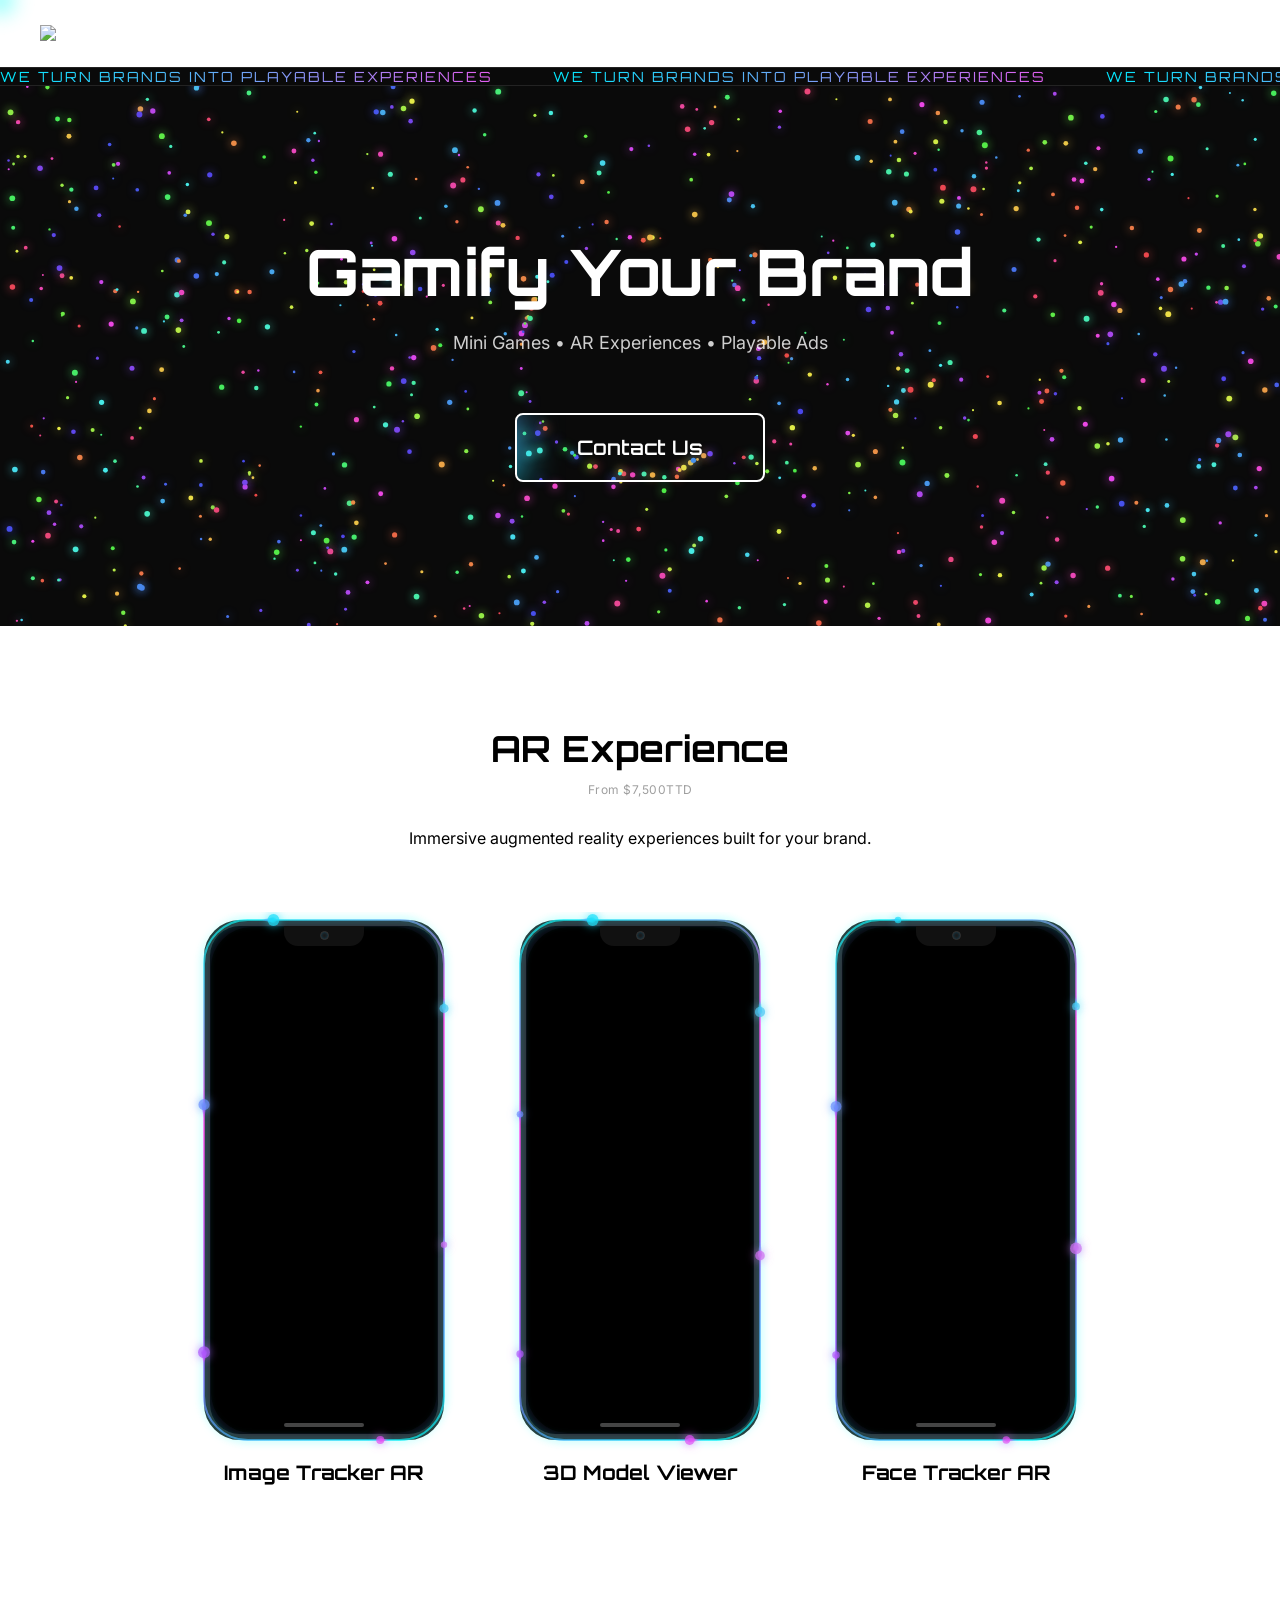
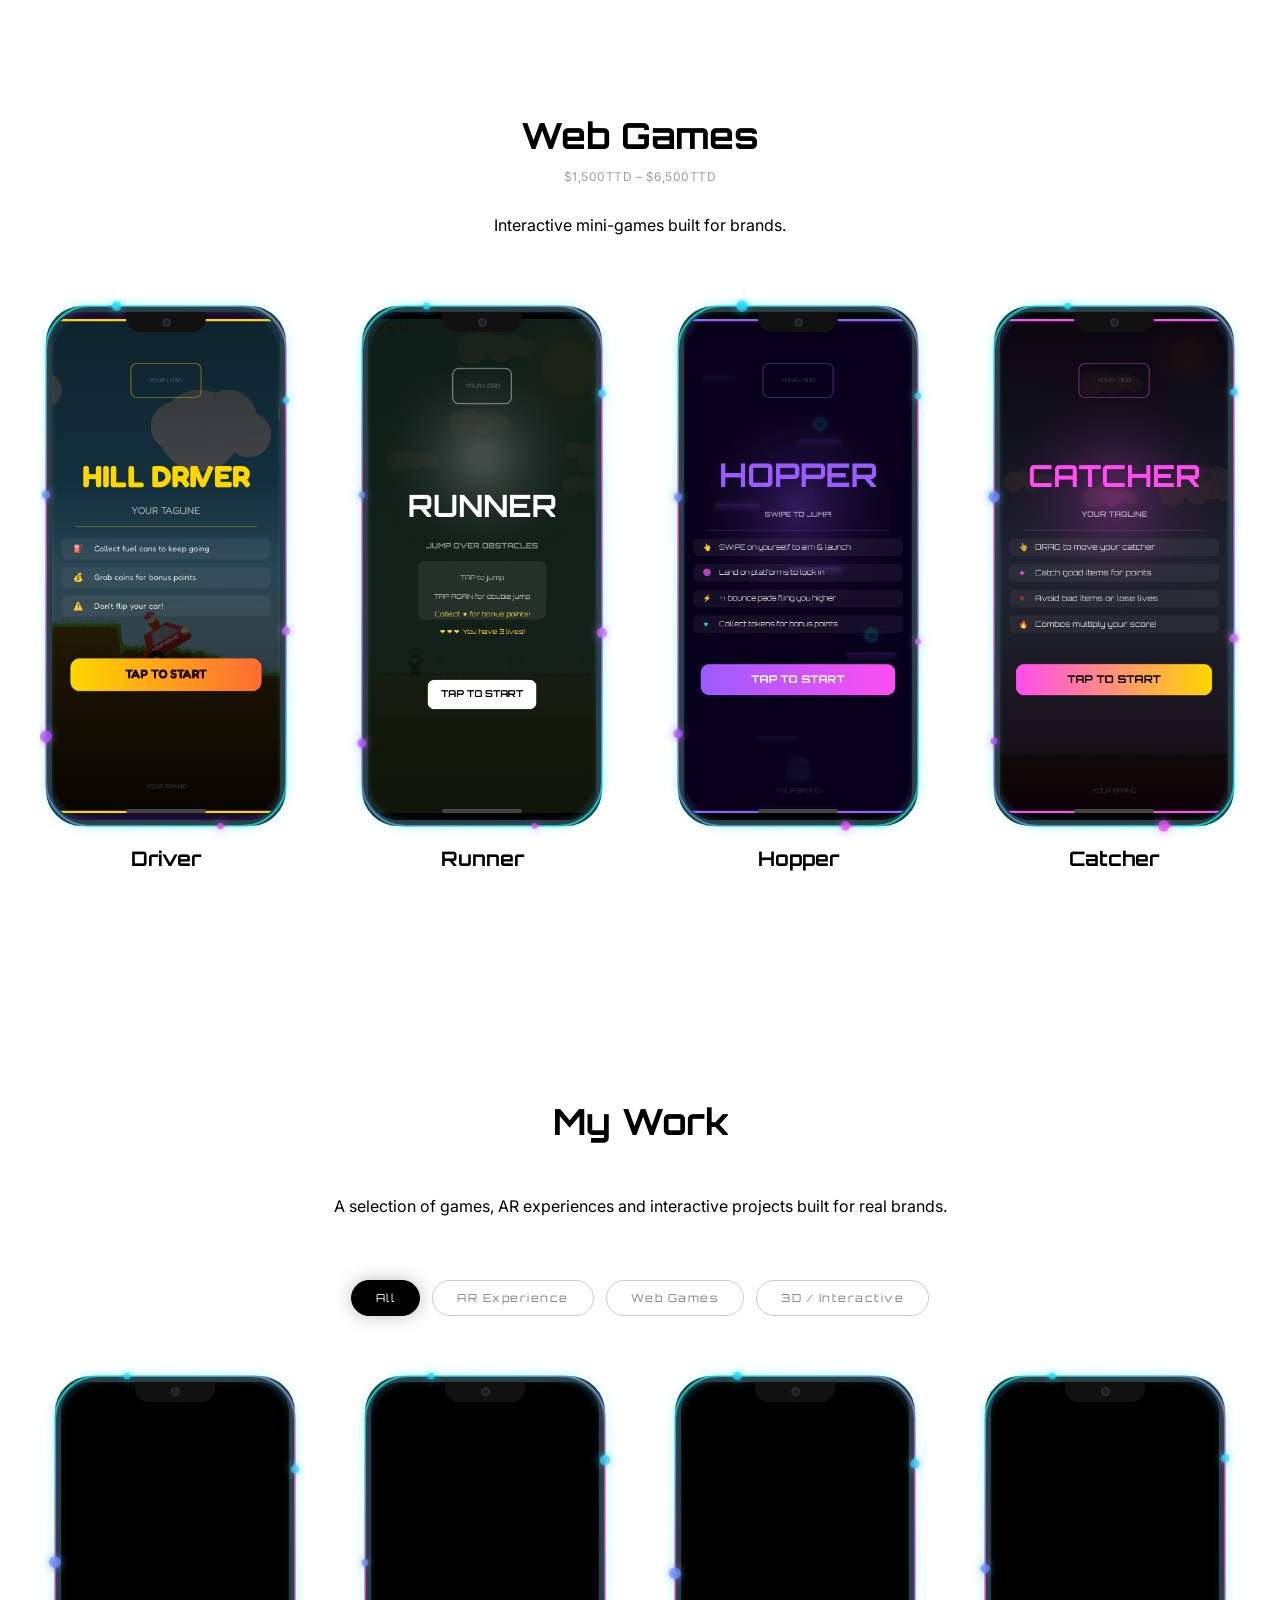
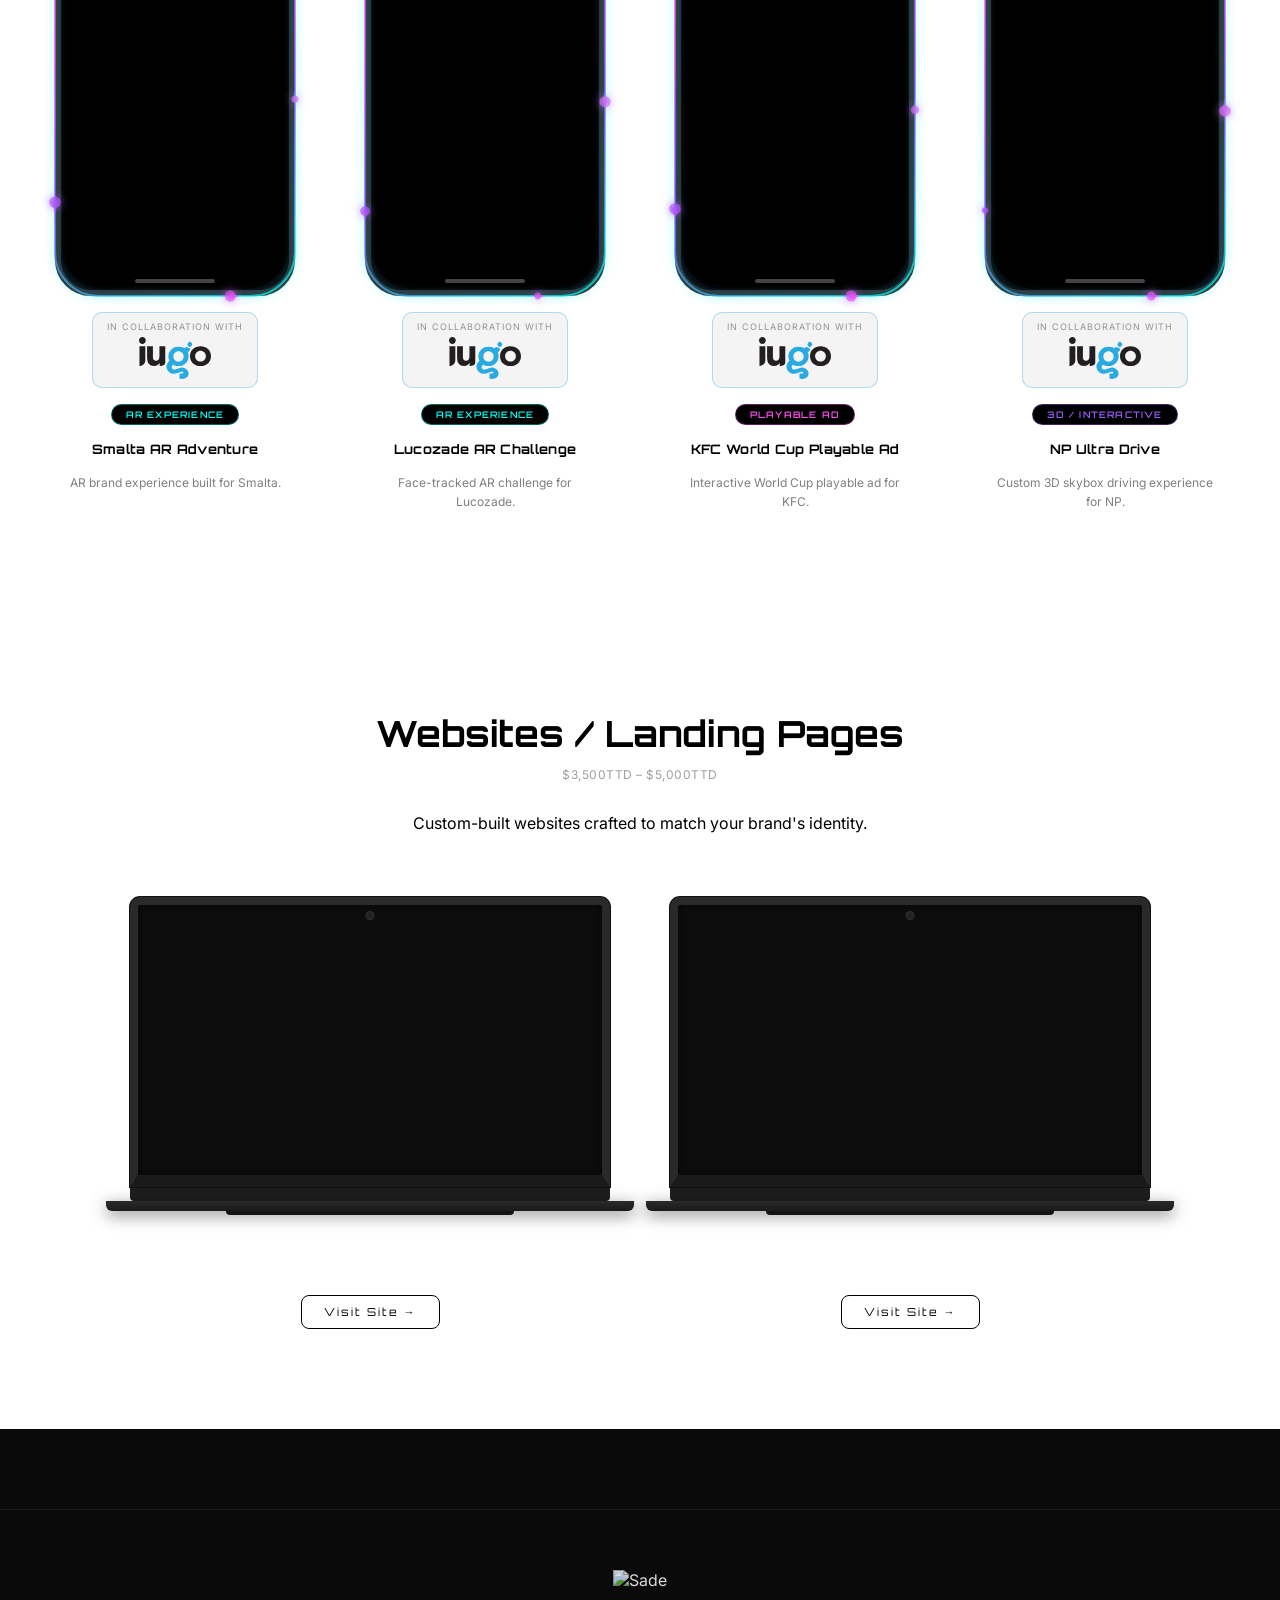
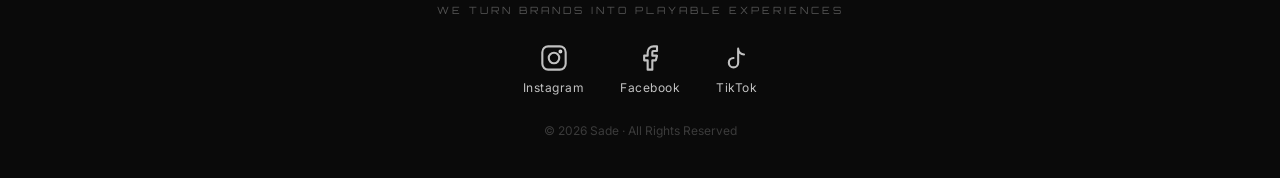
==== index.html @ 3d811a78 "fix case-sensitive file paths in index.html and script.js" ====
<!doctype html>
<html lang="en">
  <head>
    <meta charset="UTF-8" />
    <meta name="viewport" content="width=device-width, initial-scale=1.0" />
    <title>Sade</title>

    <link rel="icon" href="./icon.png" type="image/png" />
    <link rel="stylesheet" href="style.css" />

    <script async src="https://www.googletagmanager.com/gtag/js?id=G-3HXJ8JNS6B"></script>
    <script>
      window.dataLayer = window.dataLayer || [];
      function gtag() { dataLayer.push(arguments); }
      gtag("js", new Date());
      gtag("config", "G-3HXJ8JNS6B");
    </script>

    <link href="https://fonts.googleapis.com/css2?family=Orbitron:wght@400;600&family=Inter:wght@300;400;500&display=swap" rel="stylesheet" />
  </head>

  <body>
    <!-- LOADING SCREEN -->
    <div id="loader">
      <canvas id="loaderCanvas"></canvas>
      <div class="loader-content">
        <img src="logo.gif" class="loader-logo" alt="Sade" />
        <div class="loader-bar-wrap">
          <div class="loader-bar"></div>
        </div>
        <p class="loader-label">Hello, thanks for popping in...</p>
      </div>
    </div>

    <!-- BACKGROUND OVERLAY -->
    <div class="video-overlay"></div>

    <!-- NAV -->
    <nav class="nav">
      <div class="nav-inner">
        <img src="logo.gif" class="nav-logo" />
      </div>
    </nav>

    <!-- MARQUEE -->
    <div class="marquee">
      <div class="marquee-track">
        <span>WE TURN BRANDS INTO PLAYABLE EXPERIENCES </span>
        <span>WE TURN BRANDS INTO PLAYABLE EXPERIENCES </span>
        <span>WE TURN BRANDS INTO PLAYABLE EXPERIENCES </span>
      </div>
    </div>

    <!-- HERO -->
    <section class="hero">
      <canvas id="heroCanvas"></canvas>
      <h1 class="hero-title">Gamify Your Brand</h1>
      <p class="hero-sub">Mini Games • AR Experiences • Playable Ads</p>
      <div class="hero-buttons">
        <button
          id="contactBtn"
          class="primary-btn"
          onclick="window.open('https://mail.google.com/mail/?view=cm&to=sadeplayables@gmail.com&su=Enquiry%20—%20Sade%20Swim','_blank')"
        >
          Contact Us
        </button>
      </div>
    </section>

    <!-- AR EXPERIENCE SHOWCASE -->
    <section class="showcase">
      <h2 class="showcase-title" style="margin-bottom:6px">AR Experience</h2>
      <div class="price-badge">From $7,500TTD</div>
      <p class="showcase-sub">
        Immersive augmented reality experiences built for your brand.
      </p>

      <div class="showcase-grid">
        <!-- CARD 1: Image Tracker -->
        <div class="ad-card">
          <div class="phone-border-wrap">
            <canvas class="border-canvas"></canvas>
            <div class="phone-frame">
              <div class="phone-notch"></div>
              <div class="phone-screen">
                <video class="ad-video" muted loop playsinline autoplay>
                  <source src="samplevideo.mp4" type="video/mp4" />
                </video>
              </div>
              <div class="phone-home"></div>
            </div>
          </div>
          <h3 class="ad-title">Image Tracker AR</h3>
        </div>

        <!-- CARD 2: 3D Model Viewer -->
        <div class="ad-card">
          <div class="phone-border-wrap">
            <canvas class="border-canvas"></canvas>
            <div class="phone-frame">
              <div class="phone-notch"></div>
              <div class="phone-screen">
                <video class="ad-video" muted loop playsinline autoplay>
                  <source src="samplevideo2.mp4" type="video/mp4" />
                </video>
              </div>
              <div class="phone-home"></div>
            </div>
          </div>
          <h3 class="ad-title">3D Model Viewer</h3>
        </div>

        <!-- CARD 3: Face Tracker -->
        <div class="ad-card">
          <div class="phone-border-wrap">
            <canvas class="border-canvas"></canvas>
            <div class="phone-frame">
              <div class="phone-notch"></div>
              <div class="phone-screen">
                <video class="ad-video" muted loop playsinline autoplay>
                  <source src="samplevideo3.mp4" type="video/mp4" />
                </video>
              </div>
              <div class="phone-home"></div>
            </div>
          </div>
          <h3 class="ad-title">Face Tracker AR</h3>
        </div>
      </div>
    </section>

    <!-- PLAYABLE ADS SECTION -->
    <section class="showcase">
      <h2 class="showcase-title" style="margin-bottom:6px">Web Games</h2>
      <div class="price-badge">$1,500TTD – $6,500TTD</div>
      <p class="showcase-sub">
        Interactive mini-games built for brands.
      </p>

      <div class="showcase-grid">
        <!-- DRIVER -->
        <div class="ad-card" id="card-driver">
          <div class="phone-border-wrap">
            <canvas class="border-canvas"></canvas>
            <div class="phone-frame">
              <div class="phone-notch"></div>
              <div class="phone-screen">
                <iframe id="iframe-driver" src="driver/driver.html" frameborder="0" allow="autoplay; fullscreen" scrolling="no" allowfullscreen></iframe>
              </div>
              <div class="phone-home"></div>
            </div>
          </div>
          <h3 class="ad-title">Driver</h3>
        </div>

        <!-- RUNNER -->
        <div class="ad-card" id="card-story">
          <div class="phone-border-wrap">
            <canvas class="border-canvas"></canvas>
            <div class="phone-frame">
              <div class="phone-notch"></div>
              <div class="phone-screen">
                <iframe id="iframe-story" src="runner/runner.html" frameborder="0" allow="autoplay; fullscreen" scrolling="no" allowfullscreen></iframe>
              </div>
              <div class="phone-home"></div>
            </div>
          </div>
          <h3 class="ad-title">Runner</h3>
        </div>

        <!-- HOPPER -->
        <div class="ad-card" id="card-hopper">
          <div class="phone-border-wrap">
            <canvas class="border-canvas"></canvas>
            <div class="phone-frame">
              <div class="phone-notch"></div>
              <div class="phone-screen">
                <iframe id="iframe-stack" src="hopper/hopper.html" frameborder="0" allow="autoplay; fullscreen" scrolling="no" allowfullscreen></iframe>
              </div>
              <div class="phone-home"></div>
            </div>
          </div>
          <h3 class="ad-title">Hopper</h3>
        </div>

        <!-- CATCHER -->
        <div class="ad-card" id="card-catcher">
          <div class="phone-border-wrap">
            <canvas class="border-canvas"></canvas>
            <div class="phone-frame">
              <div class="phone-notch"></div>
              <div class="phone-screen">
                <iframe id="iframe-catcher" src="catcher/catcher.html" frameborder="0" allow="autoplay; fullscreen" scrolling="no" allowfullscreen></iframe>
              </div>
              <div class="phone-home"></div>
            </div>
          </div>
          <h3 class="ad-title">Catcher</h3>
        </div>
      </div>
    </section>

    <!-- MY WORK SECTION -->
    <section class="mywork" id="myWork">
      <h2 class="showcase-title">My Work</h2>
      <p class="showcase-sub">A selection of games, AR experiences and interactive projects built for real brands.</p>

      <div class="mywork-tabs">
        <button class="mywork-tab active" data-filter="all">All</button>
        <button class="mywork-tab" data-filter="ar">AR Experience</button>
        <button class="mywork-tab" data-filter="playable">Web Games</button>
        <button class="mywork-tab" data-filter="3d">3D / Interactive</button>
      </div>

      <div class="mywork-grid" id="myWorkGrid">
        <!-- Smalta AR Adventure -->
        <div class="work-card" data-category="ar" id="wcard-smalta">
          <div class="phone-border-wrap">
            <canvas class="border-canvas"></canvas>
            <div class="phone-frame">
              <div class="phone-notch"></div>
              <div class="phone-screen">
                <video class="work-phone-video ad-video" muted loop playsinline>
                  <source src="videos/smalta-ar.mp4" type="video/mp4" />
                </video>
              </div>
              <div class="phone-home"></div>
            </div>
          </div>
          <a class="collab-sticker" href="https://iugodigital.com/" target="_blank" rel="noopener" onclick="event.stopPropagation()">
            <span class="collab-label">In collaboration with</span>
            <svg class="collab-logo" xmlns="http://www.w3.org/2000/svg" viewBox="0 0 577.48 336.08">
              <path fill="#29abe2" d="M408.94,93.76c-2.48-2.13-6.24-3.47-8.57-4.68-3.1-1.61-6.23-3.44-9.35-5.13-3.07-1.66-6.4-3.7-9.88-4.27-1.71-.28-3.48-.14-4.98.78-1.86,1.14-2.7,3.26-4.21,4.76-2.38,2.37-5.13,4.36-8.06,5.99-4.83-3.27-10.02-6.01-15.58-8.22-9.53-3.66-19.98-5.48-31.33-5.48s-21.9,1.83-31.33,5.48c-9.92,3.95-18.67,9.57-26.28,16.89-7.8,7.41-13.62,15.88-17.47,25.4-4.14,9.43-6.21,19.49-6.21,30.16s2.07,20.93,6.21,29.87c.71,1.85,1.5,3.67,2.39,5.46-2.4,1.67-4.63,3.55-6.63,5.64-14.86,15.51-21.41,38.02-14.79,58.85,6.56,20.64,25.66,36.72,47.12,39.67,24.21,3.32,47.48-8.72,70.98-15.39,5.01-1.42,11.72-1.94,14.13,2.68,1.75,3.34-.2,7.7-3.4,9.7-3.2,2-7.21,2.13-10.96,1.73-3.75-.4-7.48-1.27-11.24-1.06-1.24.07-2.57.31-3.43,1.2-1,1.03-1.08,2.62-1.1,4.06-.16,10.66-.32,21.32-.47,31.97-.02,1.17-.01,2.42.63,3.4.91,1.39,2.75,1.75,4.39,1.97,4.98.65,10.05.98,15.08.84,8.89-.23,17.67-1.9,25.62-5.81,18.67-9.17,29.87-22.07,26.85-42.65-3.02-20.58-20.33-38.25-40.84-41.68-11.79-1.97-23.91.38-35.33,3.92-6.7,2.07-13.21,4.71-19.83,7.02-7.28,2.53-14.99,5.79-22.86,4.62-12.57-1.87-18.21-15.92-14.98-27.28,1.18-4.16,4.19-7.98,8.18-9.74,2.29-1.01,4.22-1.3,6.43-.15,2.55,1.33,5.14,2.55,7.82,3.6,9.33,3.75,19.78,5.63,31.33,5.63s21.9-1.88,31.33-5.63c9.04-3.56,17.8-9.28,26.28-17.17,7.5-7.12,13.42-15.59,17.76-25.4,4.14-9.23,6.21-19.19,6.21-29.87s-2.07-20.74-6.21-30.16c-.41-1.04-.85-2.06-1.31-3.07,2.2-1.42,4.3-2.99,6.28-4.72,1.75-1.52,3.41-3.15,4.96-4.88,2.01-2.23,3.91-4.56,5.61-7.03,1.49-2.16,3.3-4.61,3.26-7.36-.03-1.77-.87-3.32-2.19-4.45ZM316.99,198.08c-22.9,0-41.46-18.56-41.46-41.46s18.56-41.45,41.46-41.45,41.45,18.56,41.45,41.45-18.56,41.46-41.45,41.46Z"/>
              <circle fill="#29abe2" cx="407.87" cy="59.48" r="19.25" transform="translate(77.4 305.83) rotate(-45)"/>
              <path fill="#231f20" d="M27.11,0c14.95,0,27.11,12.49,27.11,27.87s-12.15,27.87-27.11,27.87S0,43.24,0,27.87,12.15,0,27.11,0ZM3.74,74.36h46.74v111.46c0,25.81-20.92,46.73-46.73,46.73h0V74.36Z"/>
              <path fill="#231f20" d="M202.25,223.42c-.07.06-.14.13-.21.19-7.64,6.93-16.8,8.62-26.71,8.62h-9.33s-.23-24.67-.23-24.67h-.39c-.14,0-.28.08-.34.21-6.3,11.99-21.52,24.53-44.13,24.53-47.36,0-56.08-31.71-56.08-72.94v-84.99h46.73v75.48c0,17.76.31,40.59,24.3,40.59s28.04-19.35,28.04-39.33v-76.75h46.73v125.68c0,4.35.35,8.23-1.13,12.45-1.46,4.16-4.02,7.94-7.25,10.93Z"/>
              <path fill="#231f20" d="M493.36,74.72c-46.73,0-84.12,31.16-84.12,79.45s37.39,79.45,84.12,79.45,84.12-31.16,84.12-79.45-37.39-79.45-84.12-79.45ZM493.36,197.52c-23.94,0-43.34-19.41-43.34-43.34s19.41-43.34,43.34-43.34,43.35,19.41,43.35,43.34-19.41,43.34-43.35,43.34Z"/>
            </svg>
          </a>
          <span class="work-tag">AR Experience</span>
          <h3 class="work-phone-title">Smalta AR Adventure</h3>
          <p class="work-phone-desc">AR brand experience built for Smalta.</p>
        </div>

        <!-- Lucozade AR Challenge -->
        <div class="work-card" data-category="ar" id="wcard-lucozade">
          <div class="phone-border-wrap">
            <canvas class="border-canvas"></canvas>
            <div class="phone-frame">
              <div class="phone-notch"></div>
              <div class="phone-screen">
                <video class="work-phone-video ad-video" muted loop playsinline>
                  <source src="videos/lucozade-ar.mp4" type="video/mp4" />
                </video>
              </div>
              <div class="phone-home"></div>
            </div>
          </div>
          <a class="collab-sticker" href="https://iugodigital.com/" target="_blank" rel="noopener" onclick="event.stopPropagation()">
            <span class="collab-label">In collaboration with</span>
            <svg class="collab-logo" xmlns="http://www.w3.org/2000/svg" viewBox="0 0 577.48 336.08">
              <path fill="#29abe2" d="M408.94,93.76c-2.48-2.13-6.24-3.47-8.57-4.68-3.1-1.61-6.23-3.44-9.35-5.13-3.07-1.66-6.4-3.7-9.88-4.27-1.71-.28-3.48-.14-4.98.78-1.86,1.14-2.7,3.26-4.21,4.76-2.38,2.37-5.13,4.36-8.06,5.99-4.83-3.27-10.02-6.01-15.58-8.22-9.53-3.66-19.98-5.48-31.33-5.48s-21.9,1.83-31.33,5.48c-9.92,3.95-18.67,9.57-26.28,16.89-7.8,7.41-13.62,15.88-17.47,25.4-4.14,9.43-6.21,19.49-6.21,30.16s2.07,20.93,6.21,29.87c.71,1.85,1.5,3.67,2.39,5.46-2.4,1.67-4.63,3.55-6.63,5.64-14.86,15.51-21.41,38.02-14.79,58.85,6.56,20.64,25.66,36.72,47.12,39.67,24.21,3.32,47.48-8.72,70.98-15.39,5.01-1.42,11.72-1.94,14.13,2.68,1.75,3.34-.2,7.7-3.4,9.7-3.2,2-7.21,2.13-10.96,1.73-3.75-.4-7.48-1.27-11.24-1.06-1.24.07-2.57.31-3.43,1.2-1,1.03-1.08,2.62-1.1,4.06-.16,10.66-.32,21.32-.47,31.97-.02,1.17-.01,2.42.63,3.4.91,1.39,2.75,1.75,4.39,1.97,4.98.65,10.05.98,15.08.84,8.89-.23,17.67-1.9,25.62-5.81,18.67-9.17,29.87-22.07,26.85-42.65-3.02-20.58-20.33-38.25-40.84-41.68-11.79-1.97-23.91.38-35.33,3.92-6.7,2.07-13.21,4.71-19.83,7.02-7.28,2.53-14.99,5.79-22.86,4.62-12.57-1.87-18.21-15.92-14.98-27.28,1.18-4.16,4.19-7.98,8.18-9.74,2.29-1.01,4.22-1.3,6.43-.15,2.55,1.33,5.14,2.55,7.82,3.6,9.33,3.75,19.78,5.63,31.33,5.63s21.9-1.88,31.33-5.63c9.04-3.56,17.8-9.28,26.28-17.17,7.5-7.12,13.42-15.59,17.76-25.4,4.14-9.23,6.21-19.19,6.21-29.87s-2.07-20.74-6.21-30.16c-.41-1.04-.85-2.06-1.31-3.07,2.2-1.42,4.3-2.99,6.28-4.72,1.75-1.52,3.41-3.15,4.96-4.88,2.01-2.23,3.91-4.56,5.61-7.03,1.49-2.16,3.3-4.61,3.26-7.36-.03-1.77-.87-3.32-2.19-4.45ZM316.99,198.08c-22.9,0-41.46-18.56-41.46-41.46s18.56-41.45,41.46-41.45,41.45,18.56,41.45,41.45-18.56,41.46-41.45,41.46Z"/>
              <circle fill="#29abe2" cx="407.87" cy="59.48" r="19.25" transform="translate(77.4 305.83) rotate(-45)"/>
              <path fill="#231f20" d="M27.11,0c14.95,0,27.11,12.49,27.11,27.87s-12.15,27.87-27.11,27.87S0,43.24,0,27.87,12.15,0,27.11,0ZM3.74,74.36h46.74v111.46c0,25.81-20.92,46.73-46.73,46.73h0V74.36Z"/>
              <path fill="#231f20" d="M202.25,223.42c-.07.06-.14.13-.21.19-7.64,6.93-16.8,8.62-26.71,8.62h-9.33s-.23-24.67-.23-24.67h-.39c-.14,0-.28.08-.34.21-6.3,11.99-21.52,24.53-44.13,24.53-47.36,0-56.08-31.71-56.08-72.94v-84.99h46.73v75.48c0,17.76.31,40.59,24.3,40.59s28.04-19.35,28.04-39.33v-76.75h46.73v125.68c0,4.35.35,8.23-1.13,12.45-1.46,4.16-4.02,7.94-7.25,10.93Z"/>
              <path fill="#231f20" d="M493.36,74.72c-46.73,0-84.12,31.16-84.12,79.45s37.39,79.45,84.12,79.45,84.12-31.16,84.12-79.45-37.39-79.45-84.12-79.45ZM493.36,197.52c-23.94,0-43.34-19.41-43.34-43.34s19.41-43.34,43.34-43.34,43.35,19.41,43.35,43.34-19.41,43.34-43.35,43.34Z"/>
            </svg>
          </a>
          <span class="work-tag">AR Experience</span>
          <h3 class="work-phone-title">Lucozade AR Challenge</h3>
          <p class="work-phone-desc">Face-tracked AR challenge for Lucozade.</p>
        </div>

        <!-- KFC World Cup -->
        <div class="work-card" data-category="playable" id="wcard-kfc">
          <div class="phone-border-wrap">
            <canvas class="border-canvas"></canvas>
            <div class="phone-frame">
              <div class="phone-notch"></div>
              <div class="phone-screen">
                <video class="work-phone-video ad-video" muted loop playsinline>
                  <source src="videos/kfc-worldcup.mp4" type="video/mp4" />
                </video>
              </div>
              <div class="phone-home"></div>
            </div>
          </div>
          <a class="collab-sticker" href="https://iugodigital.com/" target="_blank" rel="noopener" onclick="event.stopPropagation()">
            <span class="collab-label">In collaboration with</span>
            <svg class="collab-logo" xmlns="http://www.w3.org/2000/svg" viewBox="0 0 577.48 336.08">
              <path fill="#29abe2" d="M408.94,93.76c-2.48-2.13-6.24-3.47-8.57-4.68-3.1-1.61-6.23-3.44-9.35-5.13-3.07-1.66-6.4-3.7-9.88-4.27-1.71-.28-3.48-.14-4.98.78-1.86,1.14-2.7,3.26-4.21,4.76-2.38,2.37-5.13,4.36-8.06,5.99-4.83-3.27-10.02-6.01-15.58-8.22-9.53-3.66-19.98-5.48-31.33-5.48s-21.9,1.83-31.33,5.48c-9.92,3.95-18.67,9.57-26.28,16.89-7.8,7.41-13.62,15.88-17.47,25.4-4.14,9.43-6.21,19.49-6.21,30.16s2.07,20.93,6.21,29.87c.71,1.85,1.5,3.67,2.39,5.46-2.4,1.67-4.63,3.55-6.63,5.64-14.86,15.51-21.41,38.02-14.79,58.85,6.56,20.64,25.66,36.72,47.12,39.67,24.21,3.32,47.48-8.72,70.98-15.39,5.01-1.42,11.72-1.94,14.13,2.68,1.75,3.34-.2,7.7-3.4,9.7-3.2,2-7.21,2.13-10.96,1.73-3.75-.4-7.48-1.27-11.24-1.06-1.24.07-2.57.31-3.43,1.2-1,1.03-1.08,2.62-1.1,4.06-.16,10.66-.32,21.32-.47,31.97-.02,1.17-.01,2.42.63,3.4.91,1.39,2.75,1.75,4.39,1.97,4.98.65,10.05.98,15.08.84,8.89-.23,17.67-1.9,25.62-5.81,18.67-9.17,29.87-22.07,26.85-42.65-3.02-20.58-20.33-38.25-40.84-41.68-11.79-1.97-23.91.38-35.33,3.92-6.7,2.07-13.21,4.71-19.83,7.02-7.28,2.53-14.99,5.79-22.86,4.62-12.57-1.87-18.21-15.92-14.98-27.28,1.18-4.16,4.19-7.98,8.18-9.74,2.29-1.01,4.22-1.3,6.43-.15,2.55,1.33,5.14,2.55,7.82,3.6,9.33,3.75,19.78,5.63,31.33,5.63s21.9-1.88,31.33-5.63c9.04-3.56,17.8-9.28,26.28-17.17,7.5-7.12,13.42-15.59,17.76-25.4,4.14-9.23,6.21-19.19,6.21-29.87s-2.07-20.74-6.21-30.16c-.41-1.04-.85-2.06-1.31-3.07,2.2-1.42,4.3-2.99,6.28-4.72,1.75-1.52,3.41-3.15,4.96-4.88,2.01-2.23,3.91-4.56,5.61-7.03,1.49-2.16,3.3-4.61,3.26-7.36-.03-1.77-.87-3.32-2.19-4.45ZM316.99,198.08c-22.9,0-41.46-18.56-41.46-41.46s18.56-41.45,41.46-41.45,41.45,18.56,41.45,41.45-18.56,41.46-41.45,41.46Z"/>
              <circle fill="#29abe2" cx="407.87" cy="59.48" r="19.25" transform="translate(77.4 305.83) rotate(-45)"/>
              <path fill="#231f20" d="M27.11,0c14.95,0,27.11,12.49,27.11,27.87s-12.15,27.87-27.11,27.87S0,43.24,0,27.87,12.15,0,27.11,0ZM3.74,74.36h46.74v111.46c0,25.81-20.92,46.73-46.73,46.73h0V74.36Z"/>
              <path fill="#231f20" d="M202.25,223.42c-.07.06-.14.13-.21.19-7.64,6.93-16.8,8.62-26.71,8.62h-9.33s-.23-24.67-.23-24.67h-.39c-.14,0-.28.08-.34.21-6.3,11.99-21.52,24.53-44.13,24.53-47.36,0-56.08-31.71-56.08-72.94v-84.99h46.73v75.48c0,17.76.31,40.59,24.3,40.59s28.04-19.35,28.04-39.33v-76.75h46.73v125.68c0,4.35.35,8.23-1.13,12.45-1.46,4.16-4.02,7.94-7.25,10.93Z"/>
              <path fill="#231f20" d="M493.36,74.72c-46.73,0-84.12,31.16-84.12,79.45s37.39,79.45,84.12,79.45,84.12-31.16,84.12-79.45-37.39-79.45-84.12-79.45ZM493.36,197.52c-23.94,0-43.34-19.41-43.34-43.34s19.41-43.34,43.34-43.34,43.35,19.41,43.35,43.34-19.41,43.34-43.35,43.34Z"/>
            </svg>
          </a>
          <span class="work-tag">Playable Ad</span>
          <h3 class="work-phone-title">KFC World Cup Playable Ad</h3>
          <p class="work-phone-desc">Interactive World Cup playable ad for KFC.</p>
        </div>

        <!-- NP Ultra Drive -->
        <div class="work-card" data-category="3d" id="wcard-np">
          <div class="phone-border-wrap">
            <canvas class="border-canvas"></canvas>
            <div class="phone-frame">
              <div class="phone-notch"></div>
              <div class="phone-screen">
                <video class="work-phone-video ad-video" muted loop playsinline>
                  <source src="videos/np-ultradrive.mp4" type="video/mp4" />
                </video>
              </div>
              <div class="phone-home"></div>
            </div>
          </div>
          <a class="collab-sticker" href="https://iugodigital.com/" target="_blank" rel="noopener" onclick="event.stopPropagation()">
            <span class="collab-label">In collaboration with</span>
            <svg class="collab-logo" xmlns="http://www.w3.org/2000/svg" viewBox="0 0 577.48 336.08">
              <path fill="#29abe2" d="M408.94,93.76c-2.48-2.13-6.24-3.47-8.57-4.68-3.1-1.61-6.23-3.44-9.35-5.13-3.07-1.66-6.4-3.7-9.88-4.27-1.71-.28-3.48-.14-4.98.78-1.86,1.14-2.7,3.26-4.21,4.76-2.38,2.37-5.13,4.36-8.06,5.99-4.83-3.27-10.02-6.01-15.58-8.22-9.53-3.66-19.98-5.48-31.33-5.48s-21.9,1.83-31.33,5.48c-9.92,3.95-18.67,9.57-26.28,16.89-7.8,7.41-13.62,15.88-17.47,25.4-4.14,9.43-6.21,19.49-6.21,30.16s2.07,20.93,6.21,29.87c.71,1.85,1.5,3.67,2.39,5.46-2.4,1.67-4.63,3.55-6.63,5.64-14.86,15.51-21.41,38.02-14.79,58.85,6.56,20.64,25.66,36.72,47.12,39.67,24.21,3.32,47.48-8.72,70.98-15.39,5.01-1.42,11.72-1.94,14.13,2.68,1.75,3.34-.2,7.7-3.4,9.7-3.2,2-7.21,2.13-10.96,1.73-3.75-.4-7.48-1.27-11.24-1.06-1.24.07-2.57.31-3.43,1.2-1,1.03-1.08,2.62-1.1,4.06-.16,10.66-.32,21.32-.47,31.97-.02,1.17-.01,2.42.63,3.4.91,1.39,2.75,1.75,4.39,1.97,4.98.65,10.05.98,15.08.84,8.89-.23,17.67-1.9,25.62-5.81,18.67-9.17,29.87-22.07,26.85-42.65-3.02-20.58-20.33-38.25-40.84-41.68-11.79-1.97-23.91.38-35.33,3.92-6.7,2.07-13.21,4.71-19.83,7.02-7.28,2.53-14.99,5.79-22.86,4.62-12.57-1.87-18.21-15.92-14.98-27.28,1.18-4.16,4.19-7.98,8.18-9.74,2.29-1.01,4.22-1.3,6.43-.15,2.55,1.33,5.14,2.55,7.82,3.6,9.33,3.75,19.78,5.63,31.33,5.63s21.9-1.88,31.33-5.63c9.04-3.56,17.8-9.28,26.28-17.17,7.5-7.12,13.42-15.59,17.76-25.4,4.14-9.23,6.21-19.19,6.21-29.87s-2.07-20.74-6.21-30.16c-.41-1.04-.85-2.06-1.31-3.07,2.2-1.42,4.3-2.99,6.28-4.72,1.75-1.52,3.41-3.15,4.96-4.88,2.01-2.23,3.91-4.56,5.61-7.03,1.49-2.16,3.3-4.61,3.26-7.36-.03-1.77-.87-3.32-2.19-4.45ZM316.99,198.08c-22.9,0-41.46-18.56-41.46-41.46s18.56-41.45,41.46-41.45,41.45,18.56,41.45,41.45-18.56,41.46-41.45,41.46Z"/>
              <circle fill="#29abe2" cx="407.87" cy="59.48" r="19.25" transform="translate(77.4 305.83) rotate(-45)"/>
              <path fill="#231f20" d="M27.11,0c14.95,0,27.11,12.49,27.11,27.87s-12.15,27.87-27.11,27.87S0,43.24,0,27.87,12.15,0,27.11,0ZM3.74,74.36h46.74v111.46c0,25.81-20.92,46.73-46.73,46.73h0V74.36Z"/>
              <path fill="#231f20" d="M202.25,223.42c-.07.06-.14.13-.21.19-7.64,6.93-16.8,8.62-26.71,8.62h-9.33s-.23-24.67-.23-24.67h-.39c-.14,0-.28.08-.34.21-6.3,11.99-21.52,24.53-44.13,24.53-47.36,0-56.08-31.71-56.08-72.94v-84.99h46.73v75.48c0,17.76.31,40.59,24.3,40.59s28.04-19.35,28.04-39.33v-76.75h46.73v125.68c0,4.35.35,8.23-1.13,12.45-1.46,4.16-4.02,7.94-7.25,10.93Z"/>
              <path fill="#231f20" d="M493.36,74.72c-46.73,0-84.12,31.16-84.12,79.45s37.39,79.45,84.12,79.45,84.12-31.16,84.12-79.45-37.39-79.45-84.12-79.45ZM493.36,197.52c-23.94,0-43.34-19.41-43.34-43.34s19.41-43.34,43.34-43.34,43.35,19.41,43.35,43.34-19.41,43.34-43.35,43.34Z"/>
            </svg>
          </a>
          <span class="work-tag">3D / Interactive</span>
          <h3 class="work-phone-title">NP Ultra Drive</h3>
          <p class="work-phone-desc">Custom 3D skybox driving experience for NP.</p>
        </div>
      </div>
    </section>

    <!-- WEBSITES SECTION -->
    <section class="showcase" id="websites">
      <h2 class="showcase-title" style="margin-bottom:6px">Websites / Landing Pages</h2>
      <div class="price-badge">$3,500TTD – $5,000TTD</div>
      <p class="showcase-sub">
        Custom-built websites crafted to match your brand's identity.
      </p>

      <div class="web-grid">

        <!-- DJ Kyle Pryme -->
        <div class="web-card">
          <div class="laptop-wrap">
            <div class="laptop-screen">
              <iframe
                src="https://djkylepryme.com/"
                scrolling="no"
                loading="lazy"
                title="DJ Kyle Pryme website preview"
              ></iframe>
            </div>
            <div class="laptop-bezel-bottom"></div>
            <div class="laptop-base"></div>
            <div class="laptop-foot"></div>
          </div>
          <div class="web-card-info">
            <h3 class="web-card-title">DJ Kyle Pryme</h3>
            <p class="web-card-desc">South Trinidad's Finest — DJ, Radio Host & Producer.</p>
            <a class="visit-btn" href="https://djkylepryme.com/" target="_blank" rel="noopener">Visit Site →</a>
          </div>
        </div>

        <!-- Sade Swim -->
        <div class="web-card">
          <div class="laptop-wrap">
            <div class="laptop-screen">
              <iframe
                src="https://sadeswim.com/"
                scrolling="no"
                loading="lazy"
                title="Sade Swim website preview"
              ></iframe>
            </div>
            <div class="laptop-bezel-bottom"></div>
            <div class="laptop-base"></div>
            <div class="laptop-foot"></div>
          </div>
          <div class="web-card-info">
            <h3 class="web-card-title">Sade Swim</h3>
            <p class="web-card-desc">Swimwear brand built for the bold.</p>
            <a class="visit-btn" href="https://sadeswim.com/" target="_blank" rel="noopener">Visit Site →</a>
          </div>
        </div>

      </div>
    </section>

    <!-- FOOTER -->
    <footer class="site-footer">
      <img src="logo.gif" class="footer-logo" alt="Sade" />
      <p class="footer-tagline">WE TURN BRANDS INTO PLAYABLE EXPERIENCES</p>
      <div class="footer-socials">
        <a href="https://www.instagram.com/sadeplayable/" target="_blank" rel="noopener" aria-label="Instagram">
          <svg xmlns="http://www.w3.org/2000/svg" width="28" height="28" fill="none" viewBox="0 0 24 24">
            <rect x="2" y="2" width="20" height="20" rx="5" ry="5" stroke="currentColor" stroke-width="1.8"/>
            <circle cx="12" cy="12" r="4.5" stroke="currentColor" stroke-width="1.8"/>
            <circle cx="17.5" cy="6.5" r="1.2" fill="currentColor"/>
          </svg>
          <span>Instagram</span>
        </a>
        <a href="https://www.facebook.com/Sadeplayable" target="_blank" rel="noopener" aria-label="Facebook">
          <svg xmlns="http://www.w3.org/2000/svg" width="28" height="28" fill="none" viewBox="0 0 24 24">
            <path d="M18 2h-3a5 5 0 00-5 5v3H7v4h3v8h4v-8h3l1-4h-4V7a1 1 0 011-1h3z" stroke="currentColor" stroke-width="1.8" stroke-linecap="round" stroke-linejoin="round"/>
          </svg>
          <span>Facebook</span>
        </a>
        <a href="https://www.tiktok.com/@sadeplayable" target="_blank" rel="noopener" aria-label="TikTok">
          <svg xmlns="http://www.w3.org/2000/svg" width="28" height="28" fill="none" viewBox="0 0 24 24">
            <path d="M9 12a4 4 0 104 4V4a5 5 0 005 5" stroke="currentColor" stroke-width="1.8" stroke-linecap="round" stroke-linejoin="round"/>
          </svg>
          <span>TikTok</span>
        </a>
      </div>
      <p class="footer-copy">© 2026 Sade · All Rights Reserved</p>
    </footer>

    <!-- SUCCESS MODAL (kept for contact button feedback if needed) -->
    <div id="successModal" class="modal">
      <div class="modal-content">
        <h2>Success</h2>
        <p id="successMessage"></p>
        <button id="successClose">Close</button>
      </div>
    </div>

    <style>
      /* ── CARD BUTTON ROW ── */
      .card-btns {
        display: flex;
        gap: 8px;
        justify-content: center;
        margin-top: 10px;
      }

      /* ── Phone border wrap ── */
      .phone-border-wrap {
        position: relative;
        display: inline-block;
      }
      .border-canvas {
        position: absolute;
        top: -20px;
        left: -20px;
        width: calc(100% + 40px);
        height: calc(100% + 40px);
        pointer-events: none;
        z-index: 3;
      }

      /* ── Phone frame ── */
      .phone-frame {
        position: relative;
        width: 240px;
        height: 520px;
        background: #111;
        border-radius: 36px;
        border: 6px solid #2a2a2a;
        display: flex;
        flex-direction: column;
        align-items: center;
        overflow: hidden;
        flex-shrink: 0;
      }

      .phone-frame::before {
        content: "";
        position: absolute;
        left: -10px;
        top: 100px;
        width: 4px;
        height: 28px;
        background: #333;
        z-index: 5;
      }
      .phone-frame::after {
        content: "";
        position: absolute;
        right: -10px;
        top: 120px;
        width: 4px;
        height: 48px;
        background: #333;
        border-radius: 0 2px 2px 0;
        z-index: 5;
      }

      .phone-notch {
        width: 80px;
        height: 20px;
        background: #111;
        border-radius: 0 0 14px 14px;
        position: absolute;
        top: 0;
        z-index: 10;
        display: flex;
        align-items: center;
        justify-content: center;
      }
      .phone-notch::after {
        content: "";
        width: 7px;
        height: 7px;
        border-radius: 50%;
        background: #1a1a1a;
        border: 1.5px solid #333;
        box-shadow: inset 0 0 3px rgba(0, 180, 255, 0.3);
      }

      .phone-screen {
        position: absolute;
        top: 0;
        left: 0;
        right: 0;
        bottom: 0;
        overflow: hidden;
        border-radius: 30px;
        background: #000;
      }
      .phone-screen iframe {
        width: 100%;
        height: 100%;
        border: none;
        display: block;
      }
      .phone-screen .ad-video {
        width: 100%;
        height: 100%;
        object-fit: cover;
        display: block;
        border-radius: 0;
      }

      .phone-home {
        position: absolute;
        bottom: 7px;
        width: 80px;
        height: 4px;
        background: #444;
        border-radius: 2px;
        z-index: 10;
      }

      .ad-card {
        overflow: visible !important;
        background: transparent !important;
        padding: 8px !important;
      }

      /* ── PRICE BADGE ── */
      .price-badge {
        display: table;
        margin: 0 auto 24px;
        padding: 4px 16px;
        border-radius: 100px;
        border: 1px solid rgba(255,255,255,0.1);
        background: rgba(255,255,255,0.06);
        color: rgba(0, 0, 0, 0.38);
        font-family: "Inter", sans-serif;
        font-size: 12px;
        letter-spacing: 0.5px;
      }

      /* ── WEBSITES SECTION ── */
      .web-grid {
        display: flex;
        flex-wrap: wrap;
        gap: 60px;
        justify-content: center;
        padding: 0 20px;
        max-width: 1200px;
        margin: 0 auto;
      }

      .web-card {
        display: flex;
        flex-direction: column;
        align-items: center;
        width: 480px;
      }

      /* ── LAPTOP FRAME ── */
      .laptop-wrap {
        width: 100%;
        display: flex;
        flex-direction: column;
        align-items: center;
      }

      .laptop-screen {
        width: 100%;
        height: 290px;
        background: #0d0d0d;
        border-radius: 10px 10px 0 0;
        border: 8px solid #2a2a2a;
        border-bottom: 12px solid #1a1a1a;
        overflow: hidden;
        position: relative;
        box-shadow: 0 0 0 1px #111, inset 0 0 8px rgba(0,0,0,0.6);
      }
      .laptop-screen::before {
        content: "";
        position: absolute;
        top: 6px;
        left: 50%;
        transform: translateX(-50%);
        width: 7px;
        height: 7px;
        border-radius: 50%;
        background: #222;
        border: 1.5px solid #333;
        z-index: 10;
      }
      .laptop-screen iframe {
        width: 200%;
        height: 200%;
        border: none;
        transform: scale(0.5);
        transform-origin: top left;
        pointer-events: none;
      }

      .laptop-bezel-bottom {
        width: 100%;
        height: 14px;
        background: #1e1e1e;
        border-radius: 0 0 4px 4px;
        border-top: 1px solid #333;
      }

      .laptop-base {
        width: 110%;
        height: 10px;
        background: linear-gradient(to bottom, #2a2a2a, #1a1a1a);
        border-radius: 0 0 6px 6px;
        margin-top: 0;
        box-shadow: 0 4px 16px rgba(0,0,0,0.5);
      }

      .laptop-foot {
        width: 60%;
        height: 4px;
        background: #141414;
        border-radius: 0 0 4px 4px;
        margin-top: 0;
      }

      .web-card-info {
        padding: 20px 4px 0;
        text-align: center;
        width: 100%;
      }
      .web-card-title {
        font-family: "Orbitron", sans-serif;
        font-size: 15px;
        color: #fff;
        margin: 0 0 6px;
        letter-spacing: 1px;
      }
      .web-card-desc {
        font-family: "Inter", sans-serif;
        font-size: 13px;
        color: rgba(255,255,255,0.5);
        margin: 0 0 16px;
        line-height: 1.5;
      }
      .visit-btn {
        display: inline-block;
        padding: 9px 22px;
        border-radius: 8px;
        border: 1.5px solid #000000;
        background: transparent;
        color: #000000;
        font-family: "Orbitron", sans-serif;
        font-size: 11px;
        letter-spacing: 2px;
        text-decoration: none;
        transition: background 0.2s, box-shadow 0.2s;
      }
      .visit-btn:hover {
        background: rgba(0,255,247,0.08);
        box-shadow: 0 0 16px rgba(0,255,247,0.25);
      }

      /* ── FOOTER ── */
      .site-footer {
        text-align: center;
        padding: 60px 20px 40px;
        border-top: 1px solid rgba(255,255,255,0.07);
        margin-top: 80px;
      }
      .footer-logo {
        width: 64px;
        height: auto;
        margin-bottom: 14px;
        opacity: 0.85;
      }
      .footer-tagline {
        font-family: "Orbitron", sans-serif;
        font-size: 10px;
        letter-spacing: 3px;
        color: rgba(255,255,255,0.3);
        margin: 0 0 28px;
      }
      .footer-socials {
        display: flex;
        gap: 36px;
        justify-content: center;
        margin-bottom: 28px;
      }
      .footer-socials a {
        display: flex;
        flex-direction: column;
        align-items: center;
        gap: 8px;
        color: rgba(255,255,255,0.75);
        text-decoration: none;
        font-family: "Inter", sans-serif;
        font-size: 12px;
        letter-spacing: 0.5px;
        transition: color 0.2s, transform 0.2s;
      }
      .footer-socials a svg {
        stroke: currentColor;
        display: block;
      }
      .footer-socials a:hover {
        color: #00fff7;
        transform: translateY(-3px);
      }
      .footer-copy {
        font-family: "Inter", sans-serif;
        font-size: 12px;
        color: rgba(255,255,255,0.2);
        margin: 0;
      }
    </style>

    <div class="cursor-glow"></div>

    <button id="scrollTopBtn">
      <svg width="20" height="20" viewBox="0 0 24 24" fill="none">
        <path d="M6 15L12 9L18 15" stroke="currentColor" stroke-width="2" />
      </svg>
    </button>

    <!-- CHAT TRIGGER -->
    <div id="chatTrigger"></div>

    <!-- CHAT BOX -->
    <div id="chatBox">
      <div class="chat-header">
        <span>Esther Herbert</span>
        <button id="closeChat">✕</button>
      </div>
      <div class="chat-body" id="chatBody">
        <div class="chat-message bot">Hi 👋 How can I help you today?</div>
        <div class="faq-options">
          <button class="faq-btn">How do I create an experience?</button>
          <button class="faq-btn">What are playable ads?</button>
          <button class="faq-btn">How much would something like this cost?</button>
          <button class="faq-btn">Is everything customizable?</button>
        </div>
      </div>
    </div>

    <!-- LOADER SCRIPT -->
    <script>
      (function () {
        const canvas = document.getElementById("loaderCanvas");
        const ctx = canvas.getContext("2d");
        let W = (canvas.width = window.innerWidth);
        let H = (canvas.height = window.innerHeight);

        const particles = Array.from({ length: 120 }, () => ({
          x: Math.random() * W,
          y: Math.random() * H,
          r: Math.random() * 1.5 + 0.4,
          vx: (Math.random() - 0.5) * 0.3,
          vy: (Math.random() - 0.5) * 0.3,
          hue: Math.random() * 60 + 170,
        }));

        function draw() {
          ctx.clearRect(0, 0, W, H);
          for (const p of particles) {
            p.x += p.vx; p.y += p.vy;
            if (p.x < 0) p.x = W; if (p.x > W) p.x = 0;
            if (p.y < 0) p.y = H; if (p.y > H) p.y = 0;
            ctx.beginPath();
            ctx.arc(p.x, p.y, p.r, 0, Math.PI * 2);
            ctx.fillStyle = `hsl(${p.hue}, 90%, 65%)`;
            ctx.shadowBlur = 8;
            ctx.shadowColor = `hsl(${p.hue}, 90%, 65%)`;
            ctx.fill();
          }
          if (!window._loaderDone) requestAnimationFrame(draw);
        }
        draw();

        window.addEventListener("resize", () => {
          W = canvas.width = window.innerWidth;
          H = canvas.height = window.innerHeight;
        });
      })();

      window.addEventListener("DOMContentLoaded", () => {
        setTimeout(() => {
          const loader = document.getElementById("loader");
          loader.classList.add("hide");
          window._loaderDone = true;
          setTimeout(() => loader.remove(), 700);
        }, 2200);
      });
    </script>

    <script src="script.js"></script>

    <script>
      /* ── Phone border canvas animations ── */
      (function () {
        const COLORS = ["#00fff7", "#ff4df0", "#9b5cff", "#00fff7"];

        function lerpColor(a, b, t) {
          const ah = parseInt(a.slice(1), 16), bh = parseInt(b.slice(1), 16);
          const ar = (ah >> 16) & 0xff, ag = (ah >> 8) & 0xff, ab = ah & 0xff;
          const br = (bh >> 16) & 0xff, bg = (bh >> 8) & 0xff, bb = bh & 0xff;
          return `rgb(${Math.round(ar+(br-ar)*t)},${Math.round(ag+(bg-ag)*t)},${Math.round(ab+(bb-ab)*t)})`;
        }

        function getGradColor(t) {
          const n = COLORS.length - 1;
          const i = Math.floor(t * n), f = t * n - i;
          return lerpColor(COLORS[Math.min(i,n-1)], COLORS[Math.min(i+1,n)], f);
        }

        function initCanvas(canvas) {
          const wrap = canvas.parentElement;
          const ctx = canvas.getContext("2d");
          let hovered = false, raf, t = 0;

          const ORBS = Array.from({ length: 6 }, (_, i) => ({
            offset: i / 6,
            speed: 0.0004 + Math.random() * 0.0003,
            size: 3 + Math.random() * 3,
            trail: [],
          }));

          let sparks = [];

          function spawnSpark(x, y, color) {
            for (let i = 0; i < 5; i++) {
              const angle = Math.random() * Math.PI * 2;
              const speed = 1 + Math.random() * 2.5;
              sparks.push({ x, y, vx: Math.cos(angle)*speed, vy: Math.sin(angle)*speed, life: 1, color, size: 1.5 + Math.random()*2 });
            }
          }

          function resize() {
            const pr = window.devicePixelRatio || 1;
            const W = wrap.offsetWidth + 40, H = wrap.offsetHeight + 40;
            canvas.width = W * pr; canvas.height = H * pr;
            canvas.style.width = W + "px"; canvas.style.height = H + "px";
            ctx.scale(pr, pr);
          }

          function phonePath(pad) {
            const pw = wrap.offsetWidth, ph = wrap.offsetHeight;
            const off = 20 + pad, r = 44;
            const x = off, y = off, w = pw - pad*2, h = ph - pad*2;
            ctx.beginPath();
            ctx.moveTo(x+r, y);
            ctx.arcTo(x+w, y, x+w, y+h, r);
            ctx.arcTo(x+w, y+h, x, y+h, r);
            ctx.arcTo(x, y+h, x, y, r);
            ctx.arcTo(x, y, x+w, y, r);
            ctx.closePath();
          }

          function perimPoint(progress) {
            const pw = wrap.offsetWidth, ph = wrap.offsetHeight;
            const off = 20, r = 44, x0 = off, y0 = off, w = pw, h = ph;
            const straight_top = w - 2*r, straight_right = h - 2*r;
            const arc = (Math.PI/2)*r;
            const total = 2*(straight_top+straight_right) + 4*arc;
            const dist = progress * total;
            const segs = [
              { len: straight_top, fn: (d) => [x0+r+d, y0] },
              { len: arc, fn: (d) => { const a = -Math.PI/2+d/r; return [x0+w-r+Math.cos(a)*r, y0+r+Math.sin(a)*r]; } },
              { len: straight_right, fn: (d) => [x0+w, y0+r+d] },
              { len: arc, fn: (d) => { const a = d/r; return [x0+w-r+Math.cos(a)*r, y0+h-r+Math.sin(a)*r]; } },
              { len: straight_top, fn: (d) => [x0+w-r-d, y0+h] },
              { len: arc, fn: (d) => { const a = Math.PI/2+d/r; return [x0+r+Math.cos(a)*r, y0+h-r+Math.sin(a)*r]; } },
              { len: straight_right, fn: (d) => [x0, y0+h-r-d] },
              { len: arc, fn: (d) => { const a = Math.PI+d/r; return [x0+r+Math.cos(a)*r, y0+r+Math.sin(a)*r]; } },
            ];
            let acc = 0;
            for (const seg of segs) {
              if (dist <= acc + seg.len) { const [px,py] = seg.fn(dist-acc); return [px,py]; }
              acc += seg.len;
            }
            return [x0+r, y0];
          }

          function draw(ts) {
            t = ts * 0.001;
            const W = wrap.offsetWidth + 40, H = wrap.offsetHeight + 40;
            if (wrap.offsetWidth === 0 || wrap.offsetHeight === 0) { raf = requestAnimationFrame(draw); return; }
            ctx.clearRect(0, 0, W, H);
            const baseAlpha = hovered ? 1 : 0.7;

            phonePath(0);
            const grad = ctx.createLinearGradient(20, 20, W-20, H-20);
            COLORS.forEach((c,i) => grad.addColorStop(i/(COLORS.length-1), c));
            ctx.strokeStyle = grad; ctx.lineWidth = hovered ? 3 : 2;
            ctx.globalAlpha = baseAlpha; ctx.shadowColor = "#00fff7";
            ctx.shadowBlur = hovered ? 18 : 8; ctx.stroke(); ctx.shadowBlur = 0;

            phonePath(4);
            ctx.strokeStyle = "rgba(155,92,255,0.25)"; ctx.lineWidth = 6;
            ctx.globalAlpha = hovered ? 0.5 : 0.2; ctx.stroke();
            ctx.globalAlpha = 1;

            ORBS.forEach((orb) => {
              orb.offset = (orb.offset + orb.speed) % 1;
              const colorT = (orb.offset + t*0.1) % 1;
              const color = getGradColor(colorT);
              const [px, py] = perimPoint(orb.offset);
              orb.trail.push({ x: px, y: py, color });
              if (orb.trail.length > 18) orb.trail.shift();
              for (let i = 0; i < orb.trail.length; i++) {
                const tp = orb.trail[i];
                const a = (i/orb.trail.length)*0.6*baseAlpha;
                ctx.beginPath(); ctx.arc(tp.x, tp.y, Math.max(0, orb.size*0.5*(i/orb.trail.length)), 0, Math.PI*2);
                ctx.fillStyle = tp.color; ctx.globalAlpha = a; ctx.fill();
              }
              ctx.beginPath(); ctx.arc(px, py, Math.max(0, orb.size), 0, Math.PI*2);
              ctx.fillStyle = color; ctx.globalAlpha = baseAlpha;
              ctx.shadowColor = color; ctx.shadowBlur = 10; ctx.fill();
              ctx.shadowBlur = 0; ctx.globalAlpha = 1;
              if (hovered && Math.random() < 0.08) spawnSpark(px, py, color);
            });

            sparks = sparks.filter(s => s.life > 0);
            sparks.forEach(s => {
              s.x += s.vx; s.y += s.vy; s.vx *= 0.94; s.vy *= 0.94; s.life -= 0.06;
              ctx.beginPath(); ctx.arc(s.x, s.y, Math.max(0, s.size*s.life), 0, Math.PI*2);
              ctx.fillStyle = s.color; ctx.globalAlpha = s.life*0.8; ctx.fill();
            });
            ctx.globalAlpha = 1;
            raf = requestAnimationFrame(draw);
          }

          wrap.addEventListener("mouseenter", () => { hovered = true; });
          wrap.addEventListener("mouseleave", () => { hovered = false; sparks = []; });
          resize();
          new ResizeObserver(resize).observe(wrap);
          raf = requestAnimationFrame(draw);
        }

        function initAll() {
          document.querySelectorAll(".border-canvas").forEach(initCanvas);
        }
        if (document.readyState === "loading") {
          document.addEventListener("DOMContentLoaded", initAll);
        } else {
          initAll();
        }
      })();
    </script>

    <script>
      /* ── My Work: filter + hover-play ── */
      (function () {
        const tabs  = document.querySelectorAll('.mywork-tab');
        const cards = document.querySelectorAll('.work-card');

        tabs.forEach(tab => {
          tab.addEventListener('click', () => {
            tabs.forEach(t => t.classList.remove('active'));
            tab.classList.add('active');
            const filter = tab.dataset.filter;
            cards.forEach(card => {
              card.classList.toggle('hidden', filter !== 'all' && card.dataset.category !== filter);
            });
          });
        });

        cards.forEach(card => {
          const vid = card.querySelector('.work-phone-video');
          if (!vid) return;
          card.addEventListener('mouseenter', () => vid.play());
          card.addEventListener('mouseleave', () => { vid.pause(); vid.currentTime = 0; });
        });
      })();
    </script>
  </body>
</html>
---- style.css ----
/* =========================
   LOADING SCREEN
========================= */
#loader {
  position: fixed;
  inset: 0;
  background: #0a0a0a;
  z-index: 99999;
  display: flex;
  align-items: center;
  justify-content: center;
  transition: opacity 0.6s ease, transform 0.6s ease;
}

#loader.hide {
  opacity: 0;
  pointer-events: none;
  transform: scale(1.04);
}

#loaderCanvas {
  position: absolute;
  inset: 0;
  width: 100%;
  height: 100%;
}

.loader-content {
  position: relative;
  z-index: 1;
  display: flex;
  flex-direction: column;
  align-items: center;
  gap: 28px;
}

.loader-logo {
  width: 180px;
  animation: loaderPulse 1.8s ease-in-out infinite;
}

@keyframes loaderPulse {
  0%, 100% { opacity: 1; filter: drop-shadow(0 0 12px #00fff7); }
  50%       { opacity: 0.7; filter: drop-shadow(0 0 28px #ff4df0); }
}

.loader-bar-wrap {
  width: 220px;
  height: 3px;
  background: rgba(255,255,255,0.1);
  border-radius: 99px;
  overflow: hidden;
}

.loader-bar {
  height: 100%;
  width: 0%;
  border-radius: 99px;
  background: linear-gradient(90deg, #00eaff, #ff4df0, #9b5cff);
  background-size: 200%;
  animation: loaderBarFill 2s ease forwards, gradientShift 1.5s linear infinite;
}

@keyframes loaderBarFill {
  0%   { width: 0%; }
  60%  { width: 80%; }
  100% { width: 100%; }
}

@keyframes gradientShift {
  0%   { background-position: 0%; }
  100% { background-position: 200%; }
}

.loader-label {
  font-family: 'Orbitron', sans-serif;
  font-size: 11px;
  letter-spacing: 4px;
  color: rgba(255,255,255,0.4);
  animation: loaderBlink 1.2s ease-in-out infinite;
}

@keyframes loaderBlink {
  0%, 100% { opacity: 0.4; }
  50%       { opacity: 1; }
}

* {
  margin: 0;
  padding: 0;
  box-sizing: border-box;
}

body {
  background: #0a0a0a;
  color: white;
  font-family: 'Inter', sans-serif;
  overflow-x: hidden;
  cursor: none;
}

/* =========================
   NAV
========================= */
.nav {
  width: 100%;
  padding: 25px 40px;
  position: sticky;
  top: 0;
  z-index: 100;
  backdrop-filter: blur(12px);
  background: rgb(255, 255, 255);
  border-bottom: 1px solid rgba(255, 255, 255, 0.05);
}

.nav-user {
  display: flex;
  align-items: center;
  gap: 10px;
  cursor: pointer;
}

.nav-user img {
  width: 35px;
  height: 35px;
  border-radius: 50%;
  object-fit: cover;
}

.nav-user span {
  color: black;
  font-weight: 500;
}

.nav-logo {
  width: 150px;
}

/* =========================
   MARQUEE
========================= */
.marquee {
  width: 100%;
  overflow: hidden;
  border-top: 1px solid rgba(255, 255, 255, 0.1);
  border-bottom: 1px solid rgba(255, 255, 255, 0.1);
  margin-bottom: 0;
}

.marquee-track {
  display: flex;
  width: max-content;
  animation: scroll 15s linear infinite;
}

.marquee span {
  font-family: 'Orbitron', sans-serif;
  font-size: 14px;
  letter-spacing: 2px;
  padding-right: 60px;

  background: linear-gradient(90deg, #00eaff, #ff4df0, #9b5cff, #00fff7);
  background-size: 300%;

  -webkit-background-clip: text;
  -webkit-text-fill-color: transparent;

  animation: gradientFlow 6s linear infinite;
}

@keyframes scroll {
  from { transform: translateX(0); }
  to   { transform: translateX(-50%); }
}

/* =========================
   HERO SECTION
========================= */
.hero {
  position: relative;
  height: 60vh;
  display: flex;
  flex-direction: column;
  justify-content: center;
  align-items: center;
  text-align: center;
  padding: 0 40px;
  overflow: hidden;
}

#heroCanvas {
  position: absolute;
  top: 0; left: 0;
  width: 100%; height: 100%;
  z-index: 0;
}

.hero-title, .hero-sub {
  position: relative;
  z-index: 1;
}

.hero-title {
  font-family: 'Orbitron', sans-serif;
  font-size: 64px;
  margin-bottom: 20px;
}

.hero-sub {
  font-size: 18px;
  opacity: 0.8;
}

.hero button {
  margin-top: 30px;
  padding: 12px 30px;
  font-family: 'Orbitron', sans-serif;
  font-size: 18px;
  font-weight: 600;
  color: #ffffff;
  background: transparent;
  border: 2px solid #ffffff;
  border-radius: 8px;
  cursor: pointer;
  position: relative;
  overflow: hidden;
  transition: 0.4s ease;
  z-index: 1;
}

.hero .primary-btn {
  padding: 20px 60px;
  font-size: 20px;
}

.hero-buttons {
  display: flex;
  flex-direction: column;
  align-items: center;
  gap: 15px;
  margin-top: 30px;
  position: relative;
  z-index: 2;
}

.auth-buttons {
  display: flex;
  gap: 15px;
}

.secondary-btn {
  padding: 10px 24px;
  font-family: 'Orbitron', sans-serif;
  font-size: 14px;
  color: #ffffff;
  background: transparent;
  border: 1.5px solid #ffffff;
  border-radius: 8px;
  cursor: pointer;
  transition: 0.3s ease;
  position: relative;
  z-index: 2;
}

.secondary-btn:hover {
  background: #ffffff;
  color: #000;
  box-shadow: 0 0 15px #00fff7, 0 0 30px #ff4df0;
}

.primary-btn {
  padding: 20px 60px;
  font-size: 18px;
  font-weight: 600;
  border: 2px solid #ffffff;
}

.hero button::before {
  content: '';
  position: absolute;
  top: 0; left: -100%;
  width: 100%; height: 100%;
  background: linear-gradient(120deg, #00fff7, #ff4df0, #9b5cff, #00fff7);
  transition: all 0.4s;
  filter: blur(20px);
  z-index: -1;
}

.hero button:hover::before { left: 0; }

.hero button:hover {
  color: white;
  box-shadow: 0 0 20px #00fff7, 0 0 40px #ff4df0, 0 0 60px #9b5cff;
  border-color: #fff;
}

/* =========================
   ANIMATIONS
========================= */
@keyframes gradientFlow {
  0%   { background-position: 0%; }
  100% { background-position: 300%; }
}

/* =========================
   MODAL / CONTACT FORM
========================= */
.modal {
  display: none;
  position: fixed;
  top: 0; left: 0;
  width: 100%; height: 100%;
  backdrop-filter: blur(10px);
  background: rgba(0, 0, 0, 0.7);
  z-index: 200;
  justify-content: center;
  align-items: center;
}

.modal-content {
  background: #0a0a0a;
  border: 2px solid #00fff7;
  border-radius: 12px;
  padding: 30px;
  width: 90%;
  max-width: 400px;
  position: relative;
  text-align: center;
  box-shadow: 0 0 20px #00fff7, 0 0 40px #ff4df0, 0 0 60px #9b5cff;
}

.modal-content h2 {
  color: #ffffff;
  margin-bottom: 20px;
  font-family: 'Orbitron', sans-serif;
}

.modal-content input,
.modal-content textarea {
  width: 100%;
  padding: 12px 15px;
  margin-bottom: 20px;
  border-radius: 8px;
  border: 2px solid #ffffff;
  background: transparent;
  color: white;
  font-size: 16px;
  font-family: 'Inter', sans-serif;
}

.modal-content input:focus,
.modal-content textarea:focus {
  outline: none;
  border-color: #ffffff;
}

.modal-content button[type="submit"] {
  padding: 12px 30px;
  border-radius: 8px;
  border: 2px solid #ffffff;
  background: transparent;
  color: #ffffff;
  font-family: 'Orbitron', sans-serif;
  font-size: 16px;
  font-weight: 600;
  cursor: pointer;
  transition: 0.3s ease;
}

.modal-content button[type="submit"]:hover {
  color: white;
  border-color: #fff;
}

.modal-content .close {
  position: absolute;
  top: 15px; right: 20px;
  font-size: 28px;
  color: #ffffff;
  cursor: pointer;
  transition: 0.3s;
}

.modal-content .close:hover { color: #ff4df0; }

/* =========================
   SHOWCASE SECTION
========================= */
.showcase {
  padding: 100px 40px;
  background: #ffffff;
  text-align: center;
}

.showcase-title {
  font-family: 'Orbitron', sans-serif;
  font-size: 36px;
  margin-bottom: 50px;
  color: #000;
}

.ad-video {
  width: 300px;
  height: 560px;
  object-fit: cover;
  background: transparent;
  display: block;
}

.ad-title {
  font-family: 'Orbitron', sans-serif;
  font-size: 20px;
  color: #000;
}

.showcase-sub {
  font-family: 'Inter', sans-serif;
  font-size: 16px;
  color: #000000;
  margin-bottom: 60px;
  max-width: 800px;
  margin-left: auto;
  margin-right: auto;
  line-height: 1.6;
}

.showcase-grid {
  display: flex;
  gap: 60px;
  overflow-x: auto;
  padding-bottom: 20px;
  scroll-snap-type: x mandatory;
  justify-content: center;
}

.showcase-grid::-webkit-scrollbar { display: none; }

.ad-card {
  flex: 0 0 auto;
  scroll-snap-align: center;
  display: flex;
  flex-direction: column;
  align-items: center;
  gap: 20px;
  position: relative;
  border-radius: 0;
  padding: 4px;
  background: transparent;
  overflow: visible;
}

.ad-card:hover {
  transform: translateY(-10px);
  transition: 0.3s ease;
}

/* Animated gradient border lives on the phone frame, not the card */
.ad-card::before {
  display: none;
}

/* Phone frame gets the animated canvas border instead */
.phone-frame {
  position: relative;
}

.phone-frame::before {
  display: none;
}

/* =========================
   CUSTOM CURSOR
========================= */
.cursor-dot {
  position: fixed;
  width: 8px; height: 8px;
  background: #ffffff;
  border-radius: 50%;
  pointer-events: none;
  z-index: 9999;
  transform: translate(-50%, -50%);
}

.cursor-glow {
  position: fixed;
  width: 40px; height: 40px;
  background: radial-gradient(circle, #00fff7, transparent 70%);
  border-radius: 50%;
  pointer-events: none;
  z-index: 9998;
  transform: translate(-50%, -50%);
  filter: blur(10px);
  opacity: 0.7;
}

button:hover ~ .cursor-glow { transform: scale(1.8); }

#authForm #firstName,
#authForm #lastName {
  display: none;
}

.nav-inner {
  display: flex;
  justify-content: space-between;
  align-items: center;
}

.nav-dropdown {
  position: absolute;
  top: 60px;
  right: 40px;
  background: #111;
  border: 1px solid #333;
  border-radius: 10px;
  overflow: hidden;
  opacity: 0;
  transform: translateY(10px);
  pointer-events: none;
  transition: 0.25s ease;
}

.nav-dropdown.show {
  opacity: 1;
  transform: translateY(0);
  pointer-events: auto;
}

.nav-dropdown div {
  padding: 12px 20px;
  cursor: pointer;
  white-space: nowrap;
}

.nav-dropdown div:hover { background: #222; }

.modal {
  opacity: 0;
  transition: opacity 0.25s ease;
}

.modal[style*="flex"] { opacity: 1; }

.modal-content {
  transform: scale(0.9);
  transition: 0.25s ease;
}

.modal[style*="flex"] .modal-content { transform: scale(1); }

/* =========================
   BUTTONS
========================= */
.create-btn {
  padding: 12px 30px;
  border-radius: 8px;
  border: 2px solid #000;
  background: transparent;
  color: #000;
  font-family: 'Orbitron', sans-serif;
  font-size: 14px;
  cursor: pointer;
  transition: 0.3s ease;
}

.create-btn:hover {
  background: #000;
  color: #fff;
  box-shadow: 0 0 15px #00fff7, 0 0 30px #ff4df0;
}

.play-btn {
  padding: 12px 30px;
  border-radius: 8px;
  border: 2px solid #000;
  background: transparent;
  color: #000;
  font-family: 'Orbitron', sans-serif;
  font-size: 14px;
  cursor: pointer;
  transition: 0.3s ease;
}

.play-btn:hover {
  background: #000;
  color: #fff;
  box-shadow: 0 0 15px #00fff7, 0 0 30px #ff4df0;
}

/* =========================
   SWIPE HINT
========================= */
.swipe-hint {
  display: none; /* hidden on desktop */
}

@media (max-width: 768px) {
  .swipe-hint {
    display: flex;
    align-items: center;
    justify-content: center;
    gap: 8px;
    margin-top: 20px;
    opacity: 0.7;
  }

  .swipe-finger {
    font-size: 20px;
    animation: swipeFinger 1.4s ease-in-out infinite;
    display: inline-block;
    transform-origin: bottom center;
  }

  .swipe-label {
    font-family: 'Inter', sans-serif;
    font-size: 12px;
    letter-spacing: 1px;
    color: rgba(0, 0, 0, 0.5);
    text-transform: uppercase;
  }
}

@keyframes swipeFinger {
  0%   { transform: translateX(0);    opacity: 1; }
  40%  { transform: translateX(-14px); opacity: 0.5; }
  60%  { transform: translateX(14px);  opacity: 0.5; }
  100% { transform: translateX(0);    opacity: 1; }
}

/* ad-video fills phone screen when inside phone-frame */
.phone-screen .ad-video {
  width: 100%;
  height: 100%;
  object-fit: cover;
  display: block;
  border-radius: 0;
}


#scrollTopBtn {
  position: fixed;
  bottom: 30px;
  left: 30px;
  width: 50px; height: 50px;
  border-radius: 50%;
  border: 2px solid #00fff7;
  background: rgba(0, 0, 0, 0.6);
  color: #00fff7;
  font-size: 22px;
  font-weight: bold;
  display: flex;
  align-items: center;
  justify-content: center;
  cursor: pointer;
  opacity: 0;
  pointer-events: none;
  transform: translateY(20px);
  transition: all 0.3s ease;
  z-index: 999;
}

#scrollTopBtn.show {
  opacity: 1;
  pointer-events: auto;
  transform: translateY(0);
}

#scrollTopBtn:hover {
  background: #00fff7;
  color: #000;
  box-shadow: 0 0 15px #00fff7, 0 0 30px #ff4df0;
}

/* =========================
   CHAT TRIGGER
========================= */
#chatTrigger {
  display: none;
}

/* =========================
   CHAT BOX — CENTERED MODAL
========================= */
/* Dark overlay behind chat */
#chatOverlay {
  position: fixed;
  inset: 0;
  background: rgba(0, 0, 0, 0.6);
  backdrop-filter: blur(6px);
  z-index: 9998;
  opacity: 0;
  pointer-events: none;
  transition: opacity 0.3s ease;
}

#chatOverlay.show {
  opacity: 1;
  pointer-events: auto;
}

/* Chat box itself */
#chatBox {
  position: fixed;
  top: 50%;
  left: 50%;
  transform: translate(-50%, -48%) scale(0.96);

  width: 420px;
  max-width: 94vw;
  height: 580px;
  max-height: 88vh;

  background: #0d0d0d;
  border: 1.5px solid rgba(0, 255, 247, 0.35);
  border-radius: 20px;
  overflow: hidden;

  display: flex;
  flex-direction: column;

  opacity: 0;
  pointer-events: none;
  transition: opacity 0.3s ease, transform 0.3s ease;
  z-index: 9999;

  box-shadow:
    0 0 40px rgba(0, 255, 247, 0.12),
    0 0 80px rgba(255, 77, 240, 0.08),
    0 24px 60px rgba(0, 0, 0, 0.6);
}

#chatBox.show {
  opacity: 1;
  pointer-events: auto;
  transform: translate(-50%, -50%) scale(1);
}

/* HEADER */
.chat-header {
  padding: 14px 18px;
  background: #111;
  border-bottom: 1px solid rgba(0, 255, 247, 0.2);
  display: flex;
  align-items: center;
  gap: 12px;
  flex-shrink: 0;
}

.chat-header-avatar {
  width: 42px;
  height: 42px;
  border-radius: 50%;
  object-fit: cover;
  border: 2px solid #00fff7;
  flex-shrink: 0;
  /* Placeholder gradient if no image provided */
  background: linear-gradient(135deg, #00fff7, #ff4df0);
}

/* Fallback initials avatar if img fails */
.chat-avatar-fallback {
  width: 42px;
  height: 42px;
  border-radius: 50%;
  background: linear-gradient(135deg, #00fff7 0%, #ff4df0 100%);
  display: flex;
  align-items: center;
  justify-content: center;
  font-family: 'Orbitron', sans-serif;
  font-size: 14px;
  font-weight: 700;
  color: #000;
  flex-shrink: 0;
  border: 2px solid #00fff7;
}

.chat-header-info {
  flex: 1;
}

.chat-header-name {
  font-family: 'Orbitron', sans-serif;
  font-size: 13px;
  color: #fff;
  letter-spacing: 0.5px;
}

.chat-header-status {
  font-size: 11px;
  color: #00fff7;
  margin-top: 2px;
  display: flex;
  align-items: center;
  gap: 5px;
}

.chat-header-status::before {
  content: '';
  display: inline-block;
  width: 7px;
  height: 7px;
  border-radius: 50%;
  background: #00fff7;
  box-shadow: 0 0 6px #00fff7;
}

.chat-header-close {
  background: none;
  border: none;
  color: rgba(255,255,255,0.5);
  font-size: 20px;
  cursor: pointer;
  line-height: 1;
  padding: 4px;
  transition: color 0.2s;
}

.chat-header-close:hover { color: #ff4df0; }

/* BODY */
.chat-body {
  flex: 1;
  padding: 18px 16px;
  overflow-y: auto;
  display: flex;
  flex-direction: column;
  gap: 14px;
  scroll-behavior: smooth;
}

.chat-body::-webkit-scrollbar { width: 4px; }
.chat-body::-webkit-scrollbar-track { background: transparent; }
.chat-body::-webkit-scrollbar-thumb {
  background: rgba(0,255,247,0.2);
  border-radius: 2px;
}

/* BOT MESSAGE ROW */
.chat-row-bot {
  display: flex;
  align-items: flex-end;
  gap: 8px;
}

.chat-row-bot .row-avatar {
  width: 28px;
  height: 28px;
  border-radius: 50%;
  background: linear-gradient(135deg, #00fff7, #ff4df0);
  display: flex;
  align-items: center;
  justify-content: center;
  font-size: 10px;
  font-weight: 700;
  color: #000;
  flex-shrink: 0;
  font-family: 'Orbitron', sans-serif;
}

/* USER MESSAGE ROW */
.chat-row-user {
  display: flex;
  justify-content: flex-end;
}

/* MESSAGE BUBBLES */
.chat-bubble {
  padding: 10px 14px;
  border-radius: 16px;
  max-width: 78%;
  font-size: 13.5px;
  line-height: 1.55;
}

.chat-bubble.bot {
  background: #1a1a1a;
  border: 1px solid rgba(255,255,255,0.08);
  color: rgba(255,255,255,0.9);
  border-bottom-left-radius: 4px;
}

.chat-bubble.user {
  background: linear-gradient(135deg, #00fff7, #9b5cff);
  color: #000;
  font-weight: 500;
  border-bottom-right-radius: 4px;
}

/* Clickable email inside bubble */
.chat-bubble a {
  color: #00fff7;
  text-decoration: underline;
  cursor: pointer;
}

.chat-bubble.user a {
  color: #000;
}

/* FAQ BUTTONS */
.faq-options {
  display: flex;
  flex-direction: column;
  gap: 7px;
  margin-top: 4px;
  padding-left: 36px; /* align with bubbles past avatar */
}

.faq-btn {
  padding: 9px 14px;
  border-radius: 20px;
  border: 1px solid rgba(0, 255, 247, 0.4);
  background: transparent;
  color: #00fff7;
  font-size: 12px;
  font-family: 'Inter', sans-serif;
  cursor: pointer;
  transition: 0.2s ease;
  text-align: left;
}

.faq-btn:hover {
  background: rgba(0, 255, 247, 0.1);
  border-color: #00fff7;
  box-shadow: 0 0 10px rgba(0,255,247,0.15);
}

/* CHAT INPUT AREA */
.chat-input-row {
  display: flex;
  align-items: center;
  gap: 10px;
  padding: 12px 16px;
  border-top: 1px solid rgba(255,255,255,0.06);
  background: #0d0d0d;
  flex-shrink: 0;
}

.chat-input-row input {
  flex: 1;
  background: #1a1a1a;
  border: 1px solid rgba(255,255,255,0.1);
  border-radius: 22px;
  padding: 10px 16px;
  color: #fff;
  font-size: 13px;
  font-family: 'Inter', sans-serif;
  outline: none;
  transition: border-color 0.2s;
}

.chat-input-row input:focus {
  border-color: rgba(0,255,247,0.4);
}

.chat-input-row input::placeholder {
  color: rgba(255,255,255,0.3);
}

.chat-send-btn {
  width: 38px;
  height: 38px;
  border-radius: 50%;
  border: none;
  background: linear-gradient(135deg, #00fff7, #9b5cff);
  color: #000;
  font-size: 16px;
  cursor: pointer;
  display: flex;
  align-items: center;
  justify-content: center;
  flex-shrink: 0;
  transition: transform 0.2s, box-shadow 0.2s;
}

.chat-send-btn:hover {
  transform: scale(1.08);
  box-shadow: 0 0 14px rgba(0,255,247,0.4);
}

/* Typing indicator */
.typing-indicator {
  display: flex;
  gap: 4px;
  align-items: center;
  padding: 10px 14px;
}

.typing-indicator span {
  width: 7px;
  height: 7px;
  border-radius: 50%;
  background: rgba(255,255,255,0.4);
  animation: typingBounce 1.2s infinite;
}

.typing-indicator span:nth-child(2) { animation-delay: 0.2s; }
.typing-indicator span:nth-child(3) { animation-delay: 0.4s; }

@keyframes typingBounce {
  0%, 60%, 100% { transform: translateY(0); opacity: 0.4; }
  30%            { transform: translateY(-6px); opacity: 1; }
}

/* =========================
   MOBILE RESPONSIVE
========================= */
@media (max-width: 768px) {
  .nav { padding: 16px 20px; }
  .nav-logo { width: 110px; }
  .nav-inner { gap: 12px; }
  .nav-user span { display: none; }
  .nav-dropdown { right: 0; top: 44px; }

  .marquee span { font-size: 11px; letter-spacing: 1.5px; padding-right: 40px; }

  .hero {
    height: auto;
    min-height: 55vh;
    padding: 48px 24px 56px;
  }

  .hero-title { font-size: 32px; line-height: 1.2; margin-bottom: 14px; }
  .hero-sub { font-size: 14px; line-height: 1.5; opacity: 0.75; }

  .hero-buttons { gap: 12px; margin-top: 24px; width: 100%; }
  .auth-buttons { gap: 10px; width: 100%; justify-content: center; }
  .secondary-btn { padding: 10px 18px; font-size: 12px; flex: 1; max-width: 140px; }
  .primary-btn { padding: 14px 40px; font-size: 14px; width: 100%; max-width: 280px; }

  .showcase { padding: 60px 20px; }
  .showcase-title { font-size: 24px; margin-bottom: 16px; }
  .showcase-sub { font-size: 13px; margin-bottom: 40px; padding: 0 8px; }

  /* ── Both showcases: horizontal swipe carousel ── */
  .showcase:nth-of-type(1) .showcase-grid,
  .showcase:nth-of-type(2) .showcase-grid {
    display: flex !important;
    flex-direction: row !important;
    flex-wrap: nowrap !important;
    overflow-x: auto !important;
    overflow-y: hidden !important;
    justify-content: flex-start !important;
    gap: 24px;
    padding: 12px 32px 20px;
    scroll-snap-type: x mandatory;
    -webkit-overflow-scrolling: touch;
    touch-action: pan-x;
  }

  .showcase:nth-of-type(1) .showcase-grid::-webkit-scrollbar,
  .showcase:nth-of-type(2) .showcase-grid::-webkit-scrollbar { display: none; }

  /* Cards snap one at a time */
  .showcase:nth-of-type(1) .ad-card,
  .showcase:nth-of-type(2) .ad-card {
    flex: 0 0 auto !important;
    width: auto !important;
    max-width: none !important;
    scroll-snap-align: center;
    overflow: visible !important;
    background: transparent !important;
    align-items: center;
  }

  /* Phone frame same scale for both sections */
  .showcase:nth-of-type(1) .phone-border-wrap,
  .showcase:nth-of-type(2) .phone-border-wrap {
    transform: scale(0.72);
    transform-origin: top center;
    margin-bottom: -150px;
  }

  /* Hide Brand/Customize buttons on mobile */
  .play-btn { display: none !important; }
  .create-btn { display: none !important; }

  /* Remove heavy box shadows from phone frames */
  .phone-frame { box-shadow: none !important; }

  .ad-title { font-size: 13px; }
  .create-btn { padding: 8px 16px; font-size: 11px; width: 100%; max-width: 160px; }

  .modal-content { width: 92%; max-width: 360px; padding: 24px 20px; }
  .modal-content h2 { font-size: 18px; margin-bottom: 16px; }
  .modal-content input, .modal-content textarea { padding: 10px 12px; font-size: 15px; margin-bottom: 14px; }
  .modal-content button[type="submit"], #authSubmit { padding: 12px 24px; font-size: 14px; width: 100%; }
  #toggleAuth, #forgotPassword { font-size: 13px; margin-top: 8px !important; }

  /* Chat centered on mobile */
  #chatBox {
    width: 96vw;
    height: 82vh;
    max-height: 82vh;
  }

  /* Hide chat trigger on mobile */
  #chatTrigger {
    display: none;
  }

  /* Hide Sign Up / Login buttons on mobile */
  #authContainer {
    display: none;
  }
}


@media (pointer: coarse) {
  .cursor-dot, .cursor-glow { display: none; }
  body { cursor: auto; }
}

@media (max-width: 390px) {
  .hero-title { font-size: 26px; }
  .showcase-title { font-size: 20px; }
  .secondary-btn { font-size: 11px; padding: 9px 14px; }
}

.row-avatar-img {
  width: 28px;
  height: 28px;
  border-radius: 50%;
  object-fit: cover;
  flex-shrink: 0;
  border: 1.5px solid #00fff7;
}
/* =========================
   MY WORK SECTION
========================= */
.mywork {
  padding: 100px 40px;
  background: #ffffff;
  text-align: center;
}

/* Reuse existing .showcase-title / .showcase-sub — already white-bg styled */

/* ── Filter Tabs ── */
.mywork-tabs {
  display: flex;
  gap: 12px;
  justify-content: center;
  flex-wrap: wrap;
  margin-bottom: 60px;
}

.mywork-tab {
  padding: 10px 24px;
  border-radius: 30px;
  border: 1px solid rgba(0,0,0,0.2);
  background: transparent;
  color: rgba(0,0,0,0.5);
  font-family: 'Orbitron', sans-serif;
  font-size: 11px;
  letter-spacing: 1.5px;
  cursor: pointer;
  transition: 0.3s ease;
}
.mywork-tab:hover {
  border-color: #000;
  color: #000;
}
.mywork-tab.active {
  border-color: #000;
  color: #fff;
  background: #000;
  box-shadow: 0 0 18px rgba(0,0,0,0.25);
}

/* ── Grid: 4 columns, 1 row ── */
.mywork-grid {
  display: grid;
  grid-template-columns: repeat(4, 1fr);
  gap: 40px;
  justify-items: center;
}

/* ── Card: transparent, centred column like .ad-card ── */
.work-card {
  display: flex;
  flex-direction: column;
  align-items: center;
  gap: 16px;
  background: transparent;
  cursor: default;
  transition: transform 0.3s ease;
}
.work-card:hover {
  transform: translateY(-10px);
}
.work-card.hidden { display: none; }

/* ── Category badge ── */
.work-tag {
  display: inline-block;
  padding: 4px 14px;
  border-radius: 20px;
  font-family: 'Orbitron', sans-serif;
  font-size: 9px;
  letter-spacing: 1.2px;
  font-weight: 600;
  text-transform: uppercase;
  background: #000;
  color: #00fff7;
  border: 1px solid rgba(0,255,247,0.4);
}
.work-card[data-category="playable"] .work-tag {
  color: #ff4df0;
  border-color: rgba(255,77,240,0.4);
}
.work-card[data-category="3d"] .work-tag {
  color: #9b5cff;
  border-color: rgba(155,92,255,0.4);
}

/* ── Title + desc ── */
.work-phone-title {
  font-family: 'Orbitron', sans-serif;
  font-size: 13px;
  color: #000;
  letter-spacing: 0.3px;
  margin: 0;
}
.work-phone-desc {
  font-family: 'Inter', sans-serif;
  font-size: 12px;
  color: rgba(0,0,0,0.5);
  line-height: 1.6;
  margin: 0;
  max-width: 220px;
}

/* ── Collab sticker (below phone frame, above tag) ── */
.collab-sticker {
  display: flex;
  flex-direction: column;
  align-items: center;
  gap: 5px;
  padding: 8px 14px;
  border-radius: 10px;
  background: #f4f4f4;
  border: 1px solid rgba(41,171,226,0.35);
  text-decoration: none;
  transition: border-color 0.25s, box-shadow 0.25s, transform 0.2s;
}
.collab-sticker:hover {
  border-color: rgba(41,171,226,0.9);
  box-shadow: 0 0 14px rgba(41,171,226,0.25);
  transform: scale(1.04);
}
.collab-label {
  font-family: 'Inter', sans-serif;
  font-size: 9px;
  letter-spacing: 1px;
  color: rgba(0,0,0,0.4);
  text-transform: uppercase;
  white-space: nowrap;
}
.collab-logo {
  width: 72px;
  height: auto;
  display: block;
}

/* ── Mobile: horizontal swipe ── */
@media (max-width: 900px) {
  .mywork { padding: 60px 0; }
  .mywork-tabs { padding: 0 20px; gap: 8px; margin-bottom: 40px; }
  .mywork-tab { font-size: 10px; padding: 8px 16px; }
  .mywork-grid {
    grid-template-columns: none;
    display: flex;
    flex-direction: row;
    overflow-x: auto;
    scroll-snap-type: x mandatory;
    -webkit-overflow-scrolling: touch;
    gap: 24px;
    padding: 0 24px 24px;
    justify-items: unset;
  }
  .mywork-grid::-webkit-scrollbar { display: none; }
  .work-card {
    flex: 0 0 auto;
    scroll-snap-align: center;
  }
  .work-card .phone-border-wrap {
    transform: scale(0.78);
    transform-origin: top center;
    margin-bottom: -120px;
  }
}
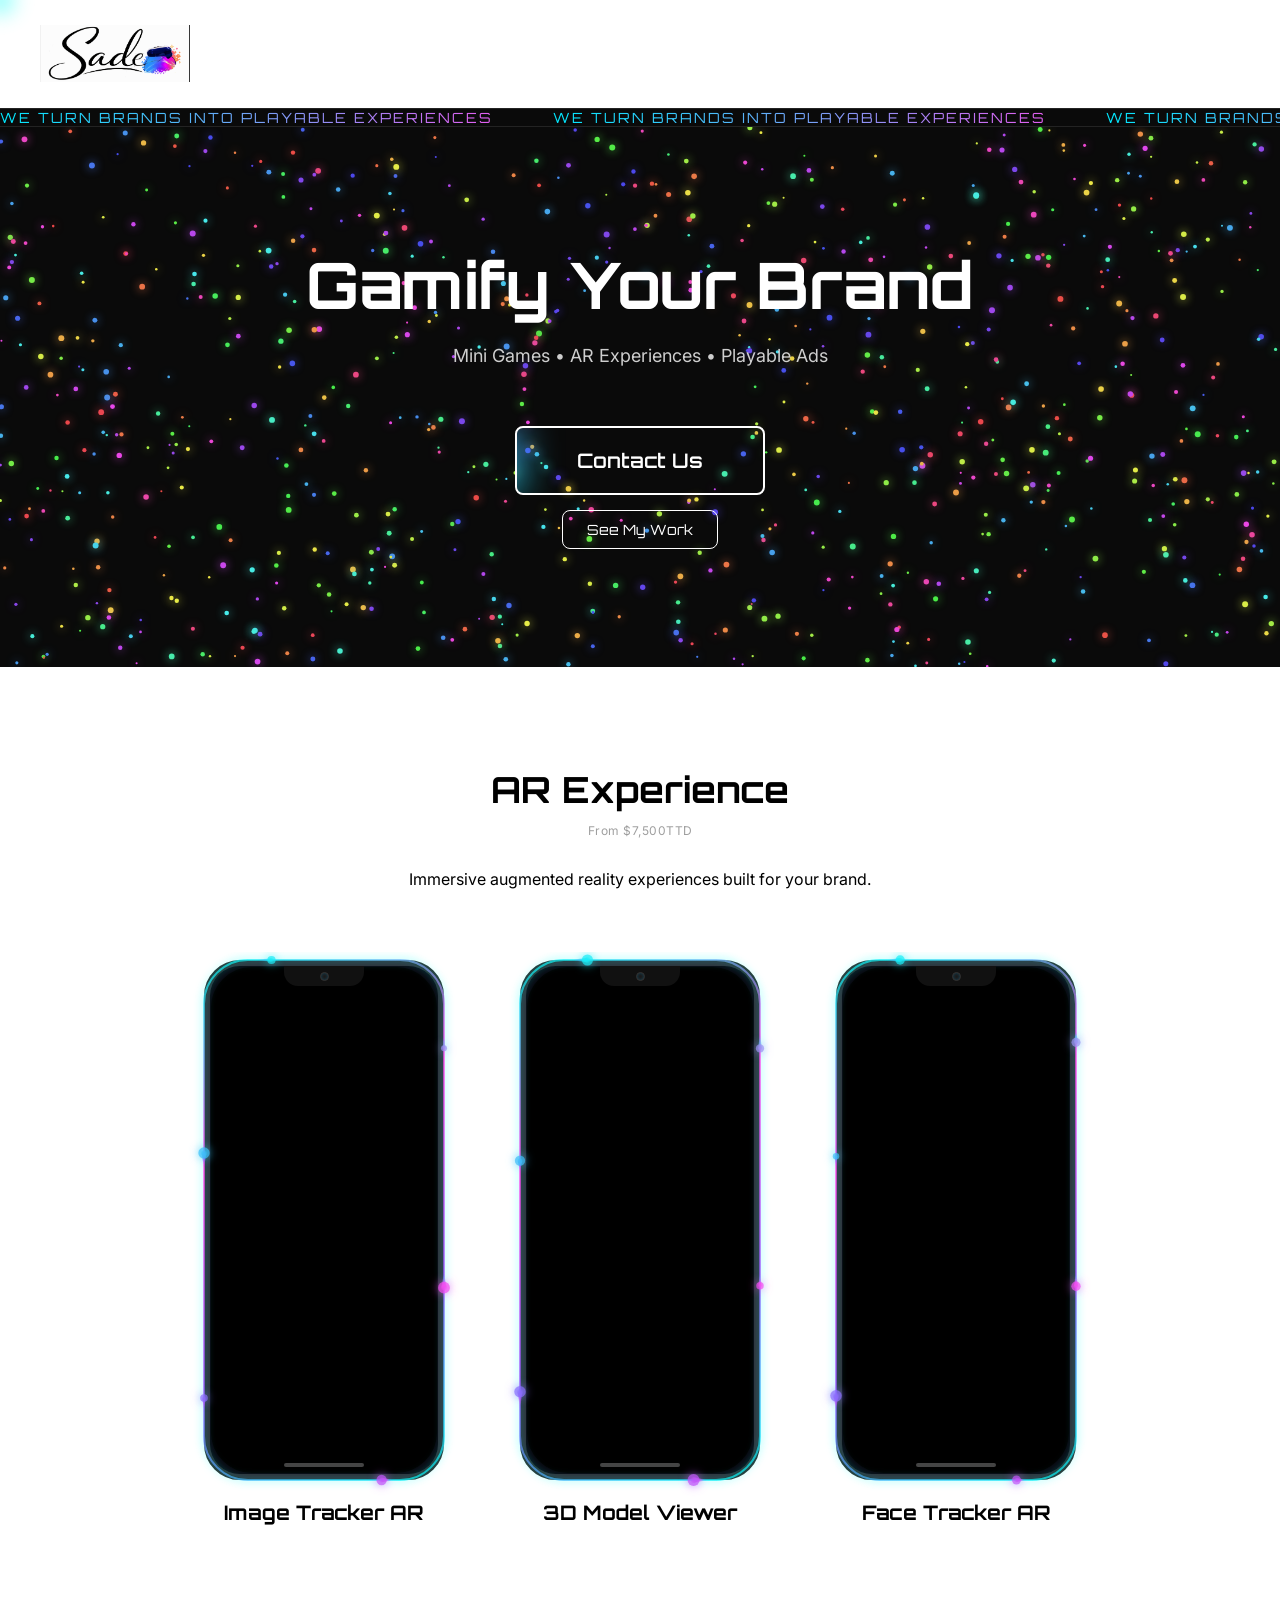
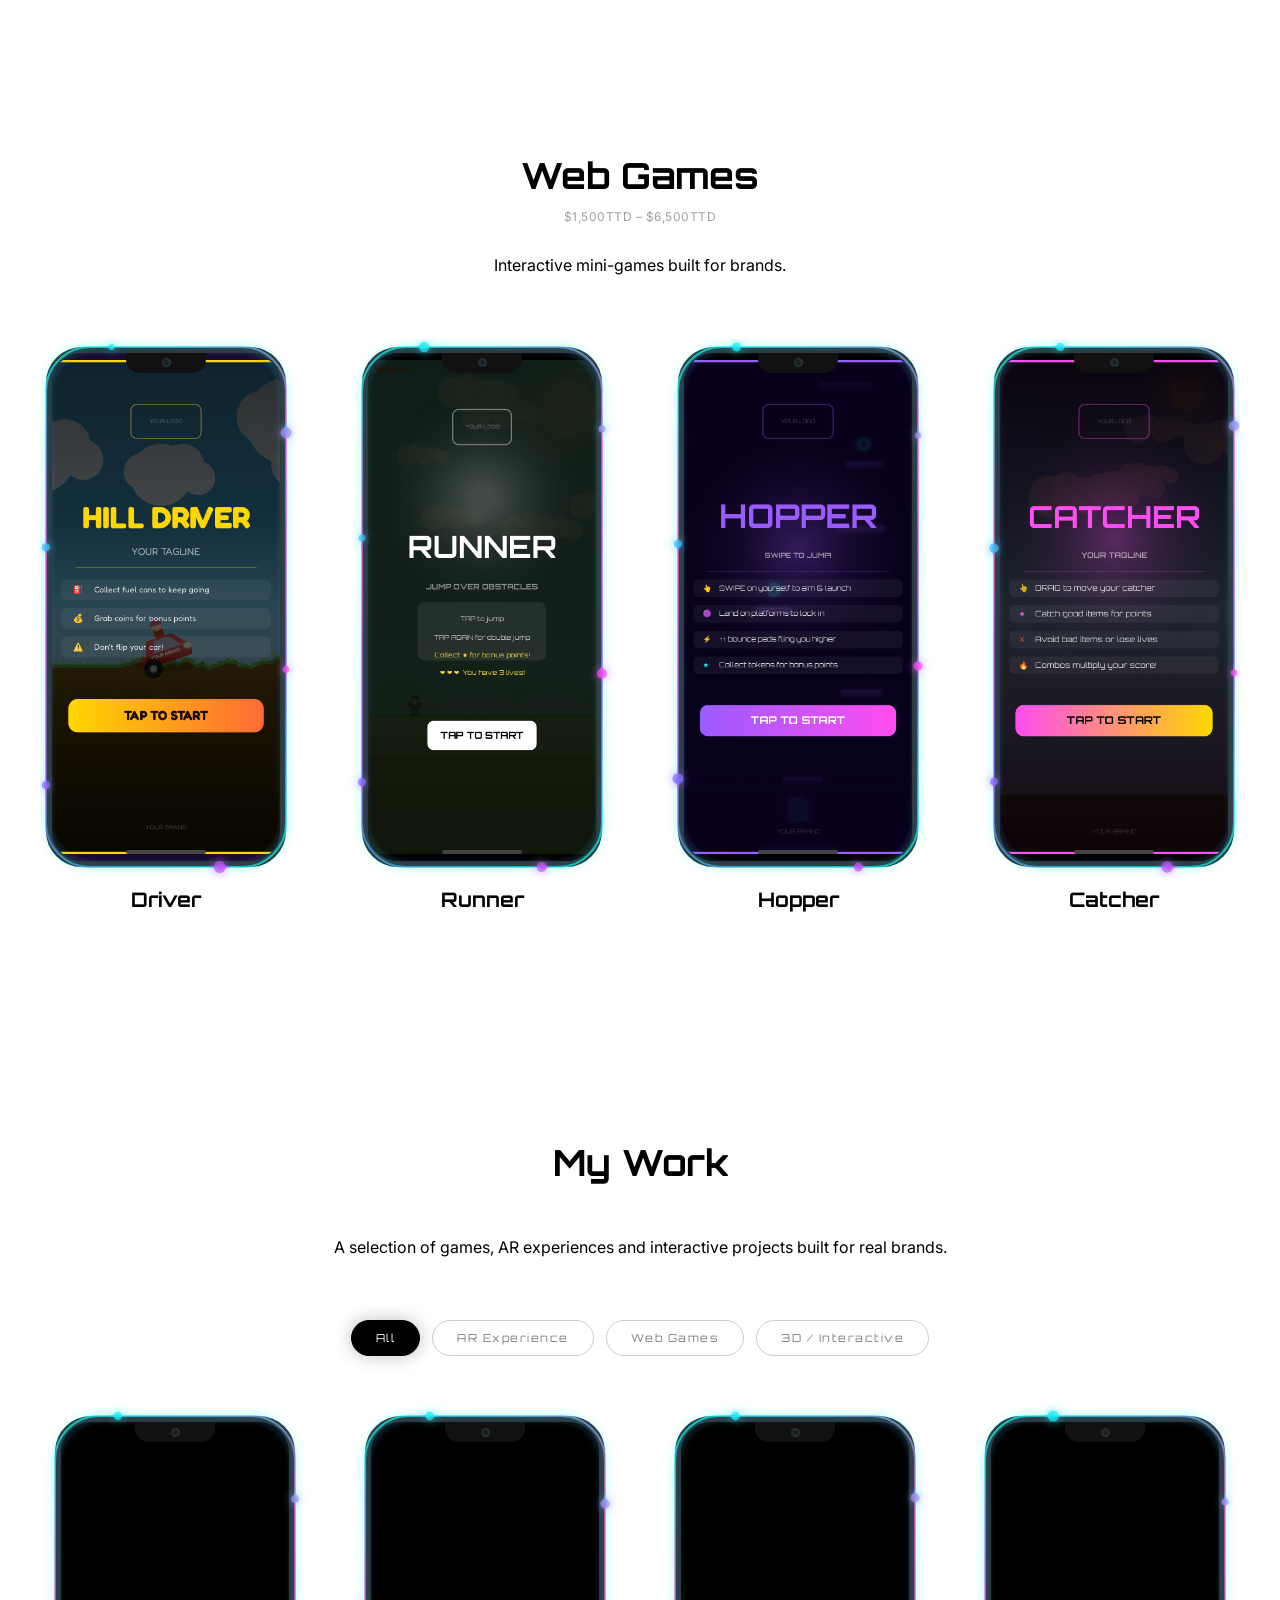
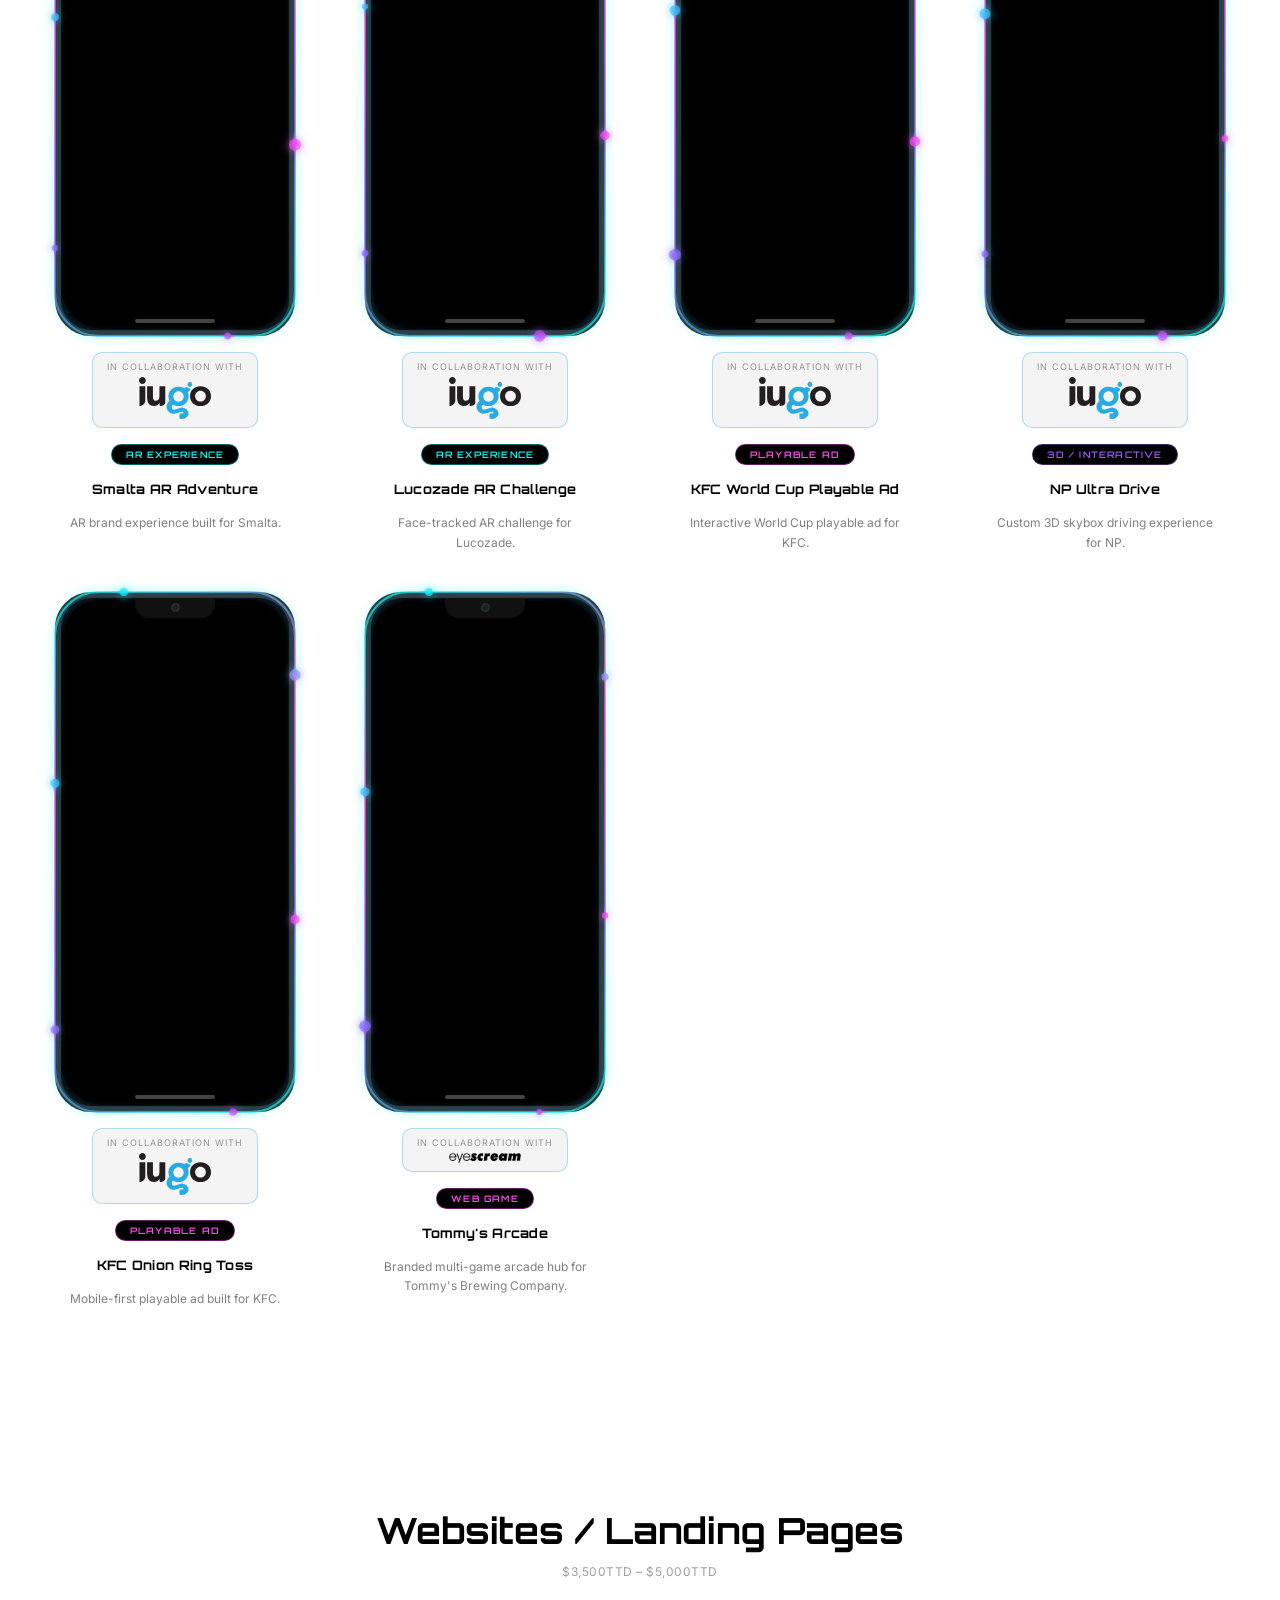
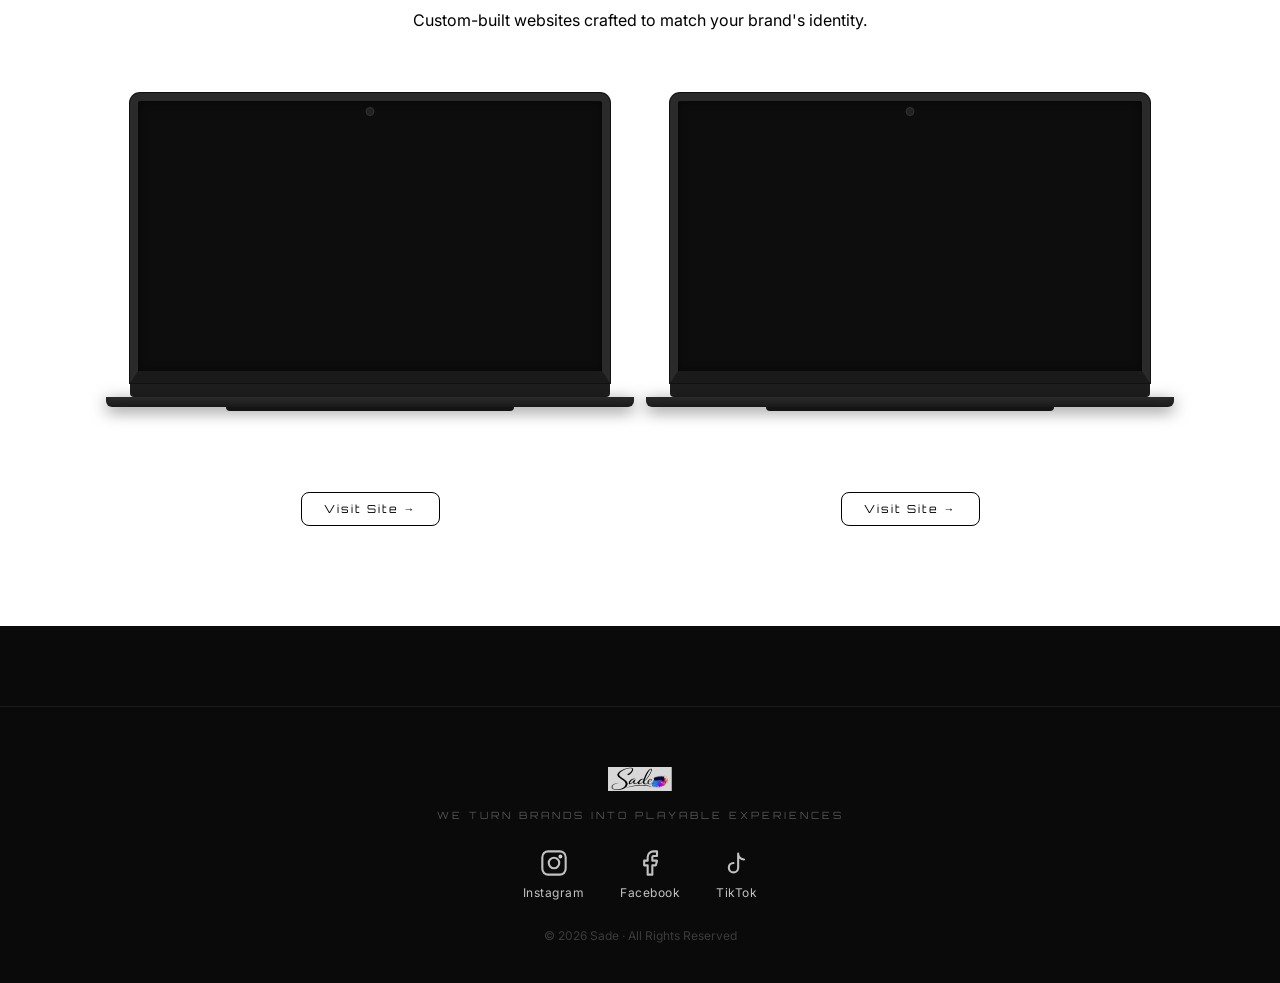
==== commit 9118a89b: "update site" ====
--- a/index.html
+++ b/index.html
@@ -38,7 +38,7 @@
     <!-- NAV -->
     <nav class="nav">
       <div class="nav-inner">
-        <img src="logo.gif" class="nav-logo" />
+        <img src="logo.gif" class="nav-logo" alt="Sade" />
       </div>
     </nav>
 
@@ -64,6 +64,7 @@
         >
           Contact Us
         </button>
+        <a href="#myWork" class="secondary-btn" style="text-decoration:none; display:inline-block;">See My Work</a>
       </div>
     </section>
 
@@ -327,6 +328,58 @@
           <span class="work-tag">3D / Interactive</span>
           <h3 class="work-phone-title">NP Ultra Drive</h3>
           <p class="work-phone-desc">Custom 3D skybox driving experience for NP.</p>
+        </div>
+
+        <!-- KFC Onion Ring Toss -->
+        <div class="work-card" data-category="playable" id="wcard-kfconionrings">
+          <div class="phone-border-wrap">
+            <canvas class="border-canvas"></canvas>
+            <div class="phone-frame">
+              <div class="phone-notch"></div>
+              <div class="phone-screen">
+                <video class="work-phone-video ad-video" muted loop playsinline>
+                  <source src="videos/kfconionrings.mp4" type="video/mp4" />
+                </video>
+              </div>
+              <div class="phone-home"></div>
+            </div>
+          </div>
+          <a class="collab-sticker" href="https://iugodigital.com/" target="_blank" rel="noopener" onclick="event.stopPropagation()">
+            <span class="collab-label">In collaboration with</span>
+            <svg class="collab-logo" xmlns="http://www.w3.org/2000/svg" viewBox="0 0 577.48 336.08">
+              <path fill="#29abe2" d="M408.94,93.76c-2.48-2.13-6.24-3.47-8.57-4.68-3.1-1.61-6.23-3.44-9.35-5.13-3.07-1.66-6.4-3.7-9.88-4.27-1.71-.28-3.48-.14-4.98.78-1.86,1.14-2.7,3.26-4.21,4.76-2.38,2.37-5.13,4.36-8.06,5.99-4.83-3.27-10.02-6.01-15.58-8.22-9.53-3.66-19.98-5.48-31.33-5.48s-21.9,1.83-31.33,5.48c-9.92,3.95-18.67,9.57-26.28,16.89-7.8,7.41-13.62,15.88-17.47,25.4-4.14,9.43-6.21,19.49-6.21,30.16s2.07,20.93,6.21,29.87c.71,1.85,1.5,3.67,2.39,5.46-2.4,1.67-4.63,3.55-6.63,5.64-14.86,15.51-21.41,38.02-14.79,58.85,6.56,20.64,25.66,36.72,47.12,39.67,24.21,3.32,47.48-8.72,70.98-15.39,5.01-1.42,11.72-1.94,14.13,2.68,1.75,3.34-.2,7.7-3.4,9.7-3.2,2-7.21,2.13-10.96,1.73-3.75-.4-7.48-1.27-11.24-1.06-1.24.07-2.57.31-3.43,1.2-1,1.03-1.08,2.62-1.1,4.06-.16,10.66-.32,21.32-.47,31.97-.02,1.17-.01,2.42.63,3.4.91,1.39,2.75,1.75,4.39,1.97,4.98.65,10.05.98,15.08.84,8.89-.23,17.67-1.9,25.62-5.81,18.67-9.17,29.87-22.07,26.85-42.65-3.02-20.58-20.33-38.25-40.84-41.68-11.79-1.97-23.91.38-35.33,3.92-6.7,2.07-13.21,4.71-19.83,7.02-7.28,2.53-14.99,5.79-22.86,4.62-12.57-1.87-18.21-15.92-14.98-27.28,1.18-4.16,4.19-7.98,8.18-9.74,2.29-1.01,4.22-1.3,6.43-.15,2.55,1.33,5.14,2.55,7.82,3.6,9.33,3.75,19.78,5.63,31.33,5.63s21.9-1.88,31.33-5.63c9.04-3.56,17.8-9.28,26.28-17.17,7.5-7.12,13.42-15.59,17.76-25.4,4.14-9.23,6.21-19.19,6.21-29.87s-2.07-20.74-6.21-30.16c-.41-1.04-.85-2.06-1.31-3.07,2.2-1.42,4.3-2.99,6.28-4.72,1.75-1.52,3.41-3.15,4.96-4.88,2.01-2.23,3.91-4.56,5.61-7.03,1.49-2.16,3.3-4.61,3.26-7.36-.03-1.77-.87-3.32-2.19-4.45ZM316.99,198.08c-22.9,0-41.46-18.56-41.46-41.46s18.56-41.45,41.46-41.45,41.45,18.56,41.45,41.45-18.56,41.46-41.45,41.46Z"/>
+              <circle fill="#29abe2" cx="407.87" cy="59.48" r="19.25" transform="translate(77.4 305.83) rotate(-45)"/>
+              <path fill="#231f20" d="M27.11,0c14.95,0,27.11,12.49,27.11,27.87s-12.15,27.87-27.11,27.87S0,43.24,0,27.87,12.15,0,27.11,0ZM3.74,74.36h46.74v111.46c0,25.81-20.92,46.73-46.73,46.73h0V74.36Z"/>
+              <path fill="#231f20" d="M202.25,223.42c-.07.06-.14.13-.21.19-7.64,6.93-16.8,8.62-26.71,8.62h-9.33s-.23-24.67-.23-24.67h-.39c-.14,0-.28.08-.34.21-6.3,11.99-21.52,24.53-44.13,24.53-47.36,0-56.08-31.71-56.08-72.94v-84.99h46.73v75.48c0,17.76.31,40.59,24.3,40.59s28.04-19.35,28.04-39.33v-76.75h46.73v125.68c0,4.35.35,8.23-1.13,12.45-1.46,4.16-4.02,7.94-7.25,10.93Z"/>
+              <path fill="#231f20" d="M493.36,74.72c-46.73,0-84.12,31.16-84.12,79.45s37.39,79.45,84.12,79.45,84.12-31.16,84.12-79.45-37.39-79.45-84.12-79.45ZM493.36,197.52c-23.94,0-43.34-19.41-43.34-43.34s19.41-43.34,43.34-43.34,43.35,19.41,43.35,43.34-19.41,43.34-43.35,43.34Z"/>
+            </svg>
+          </a>
+          <span class="work-tag">Playable Ad</span>
+          <h3 class="work-phone-title">KFC Onion Ring Toss</h3>
+          <p class="work-phone-desc">Mobile-first playable ad built for KFC.</p>
+        </div>
+
+        <!-- Tommy's Arcade -->
+        <div class="work-card" data-category="playable" id="wcard-tommysarcade">
+          <div class="phone-border-wrap">
+            <canvas class="border-canvas"></canvas>
+            <div class="phone-frame">
+              <div class="phone-notch"></div>
+              <div class="phone-screen">
+                <video class="work-phone-video ad-video" muted loop playsinline>
+                  <source src="videos/tommysarcade.mp4" type="video/mp4" />
+                </video>
+              </div>
+              <div class="phone-home"></div>
+            </div>
+          </div>
+          <a class="collab-sticker" href="https://eyescreamanimation.com/" target="_blank" rel="noopener" onclick="event.stopPropagation()">
+            <span class="collab-label">In collaboration with</span>
+            <img class="collab-logo" src="images/eyescreamlogo.png" alt="Eyescream Animation" />
+          </a>
+          <span class="work-tag">Web Game</span>
+          <h3 class="work-phone-title">Tommy's Arcade</h3>
+          <p class="work-phone-desc">Branded multi-game arcade hub for Tommy's Brewing Company.</p>
         </div>
       </div>
     </section>
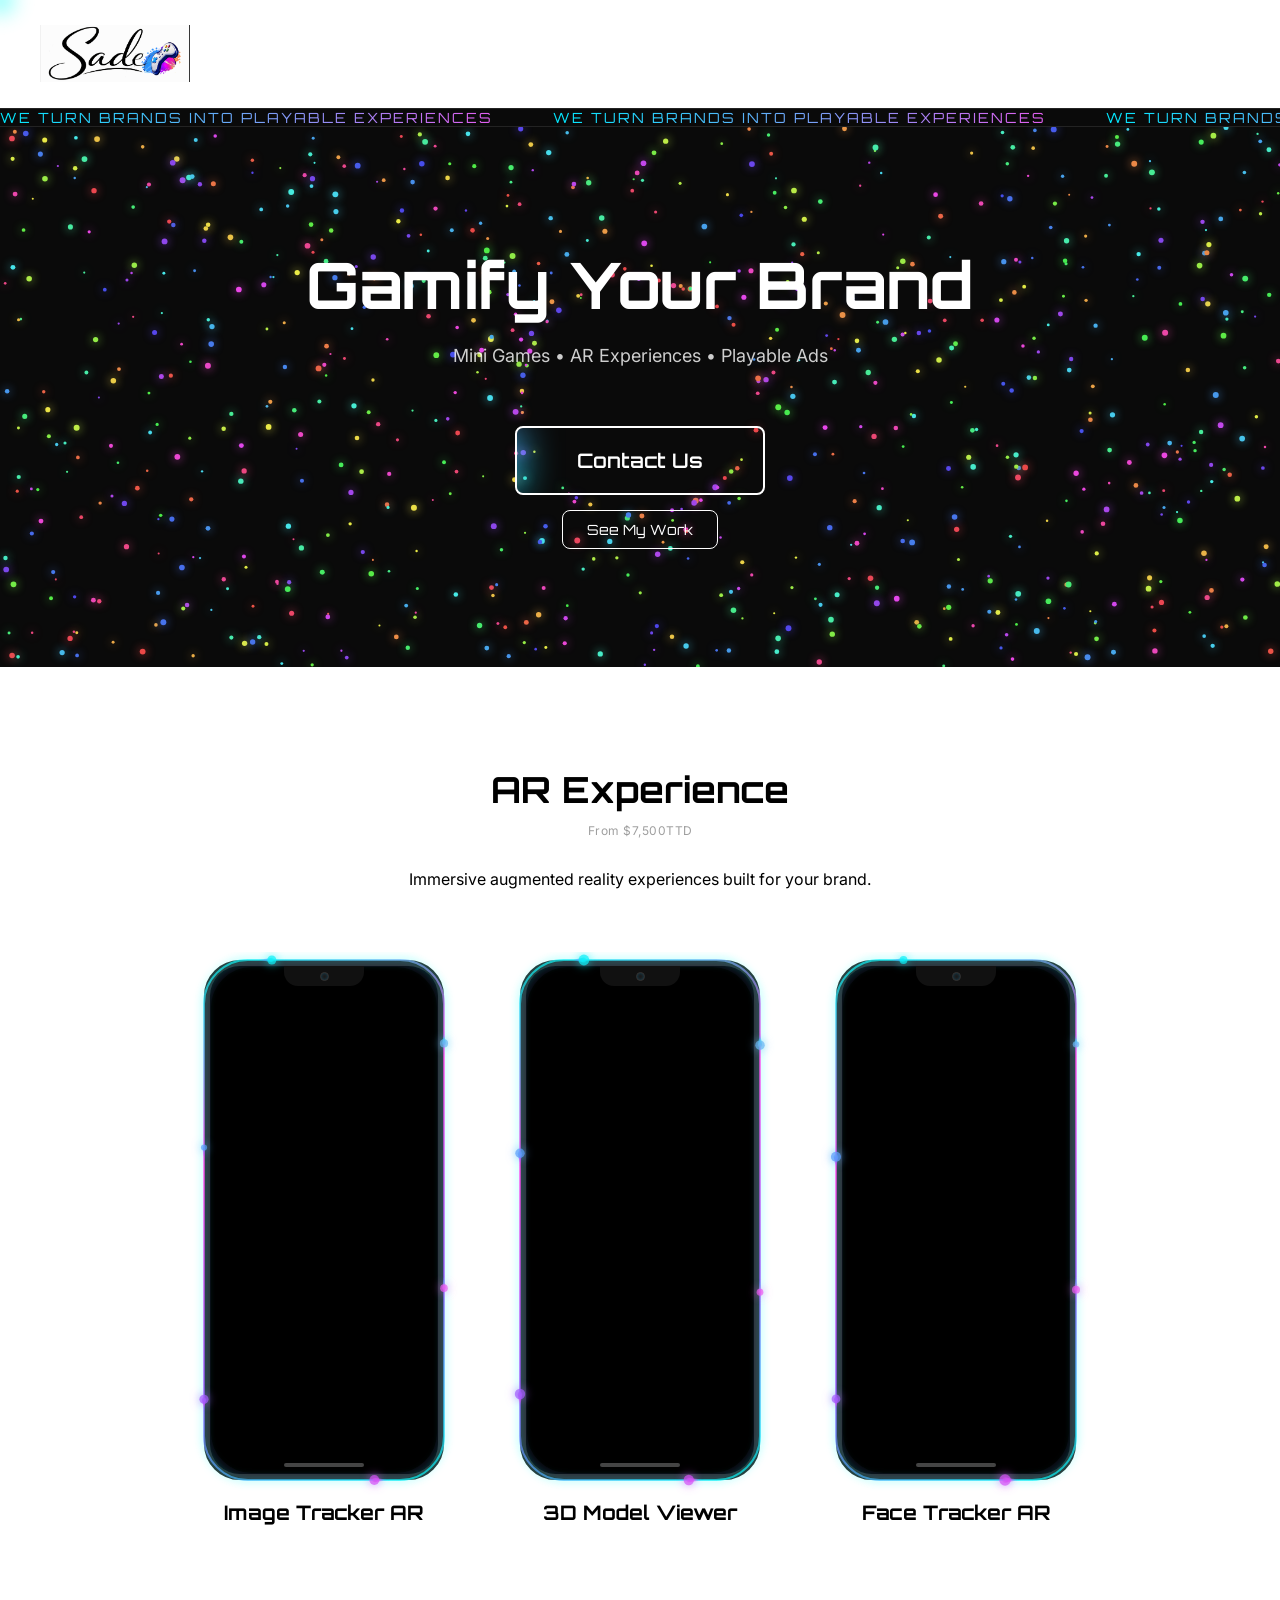
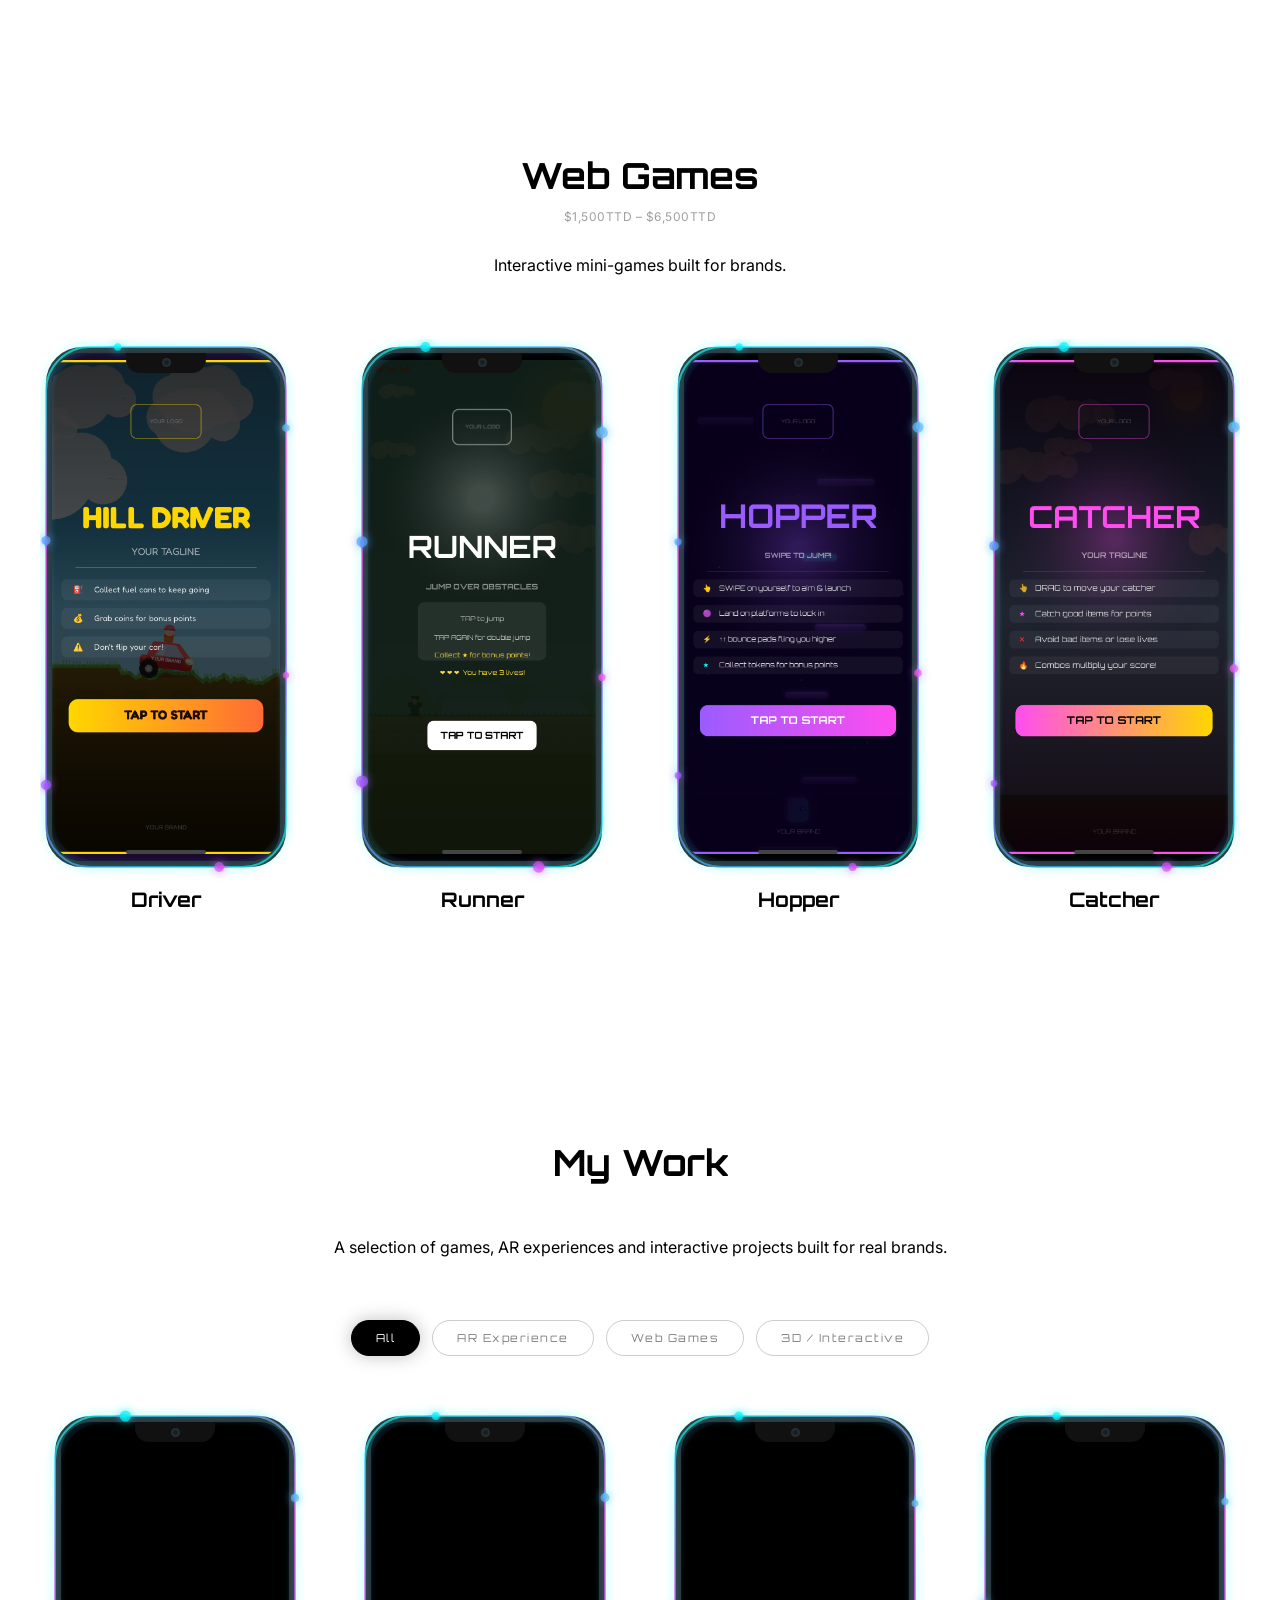
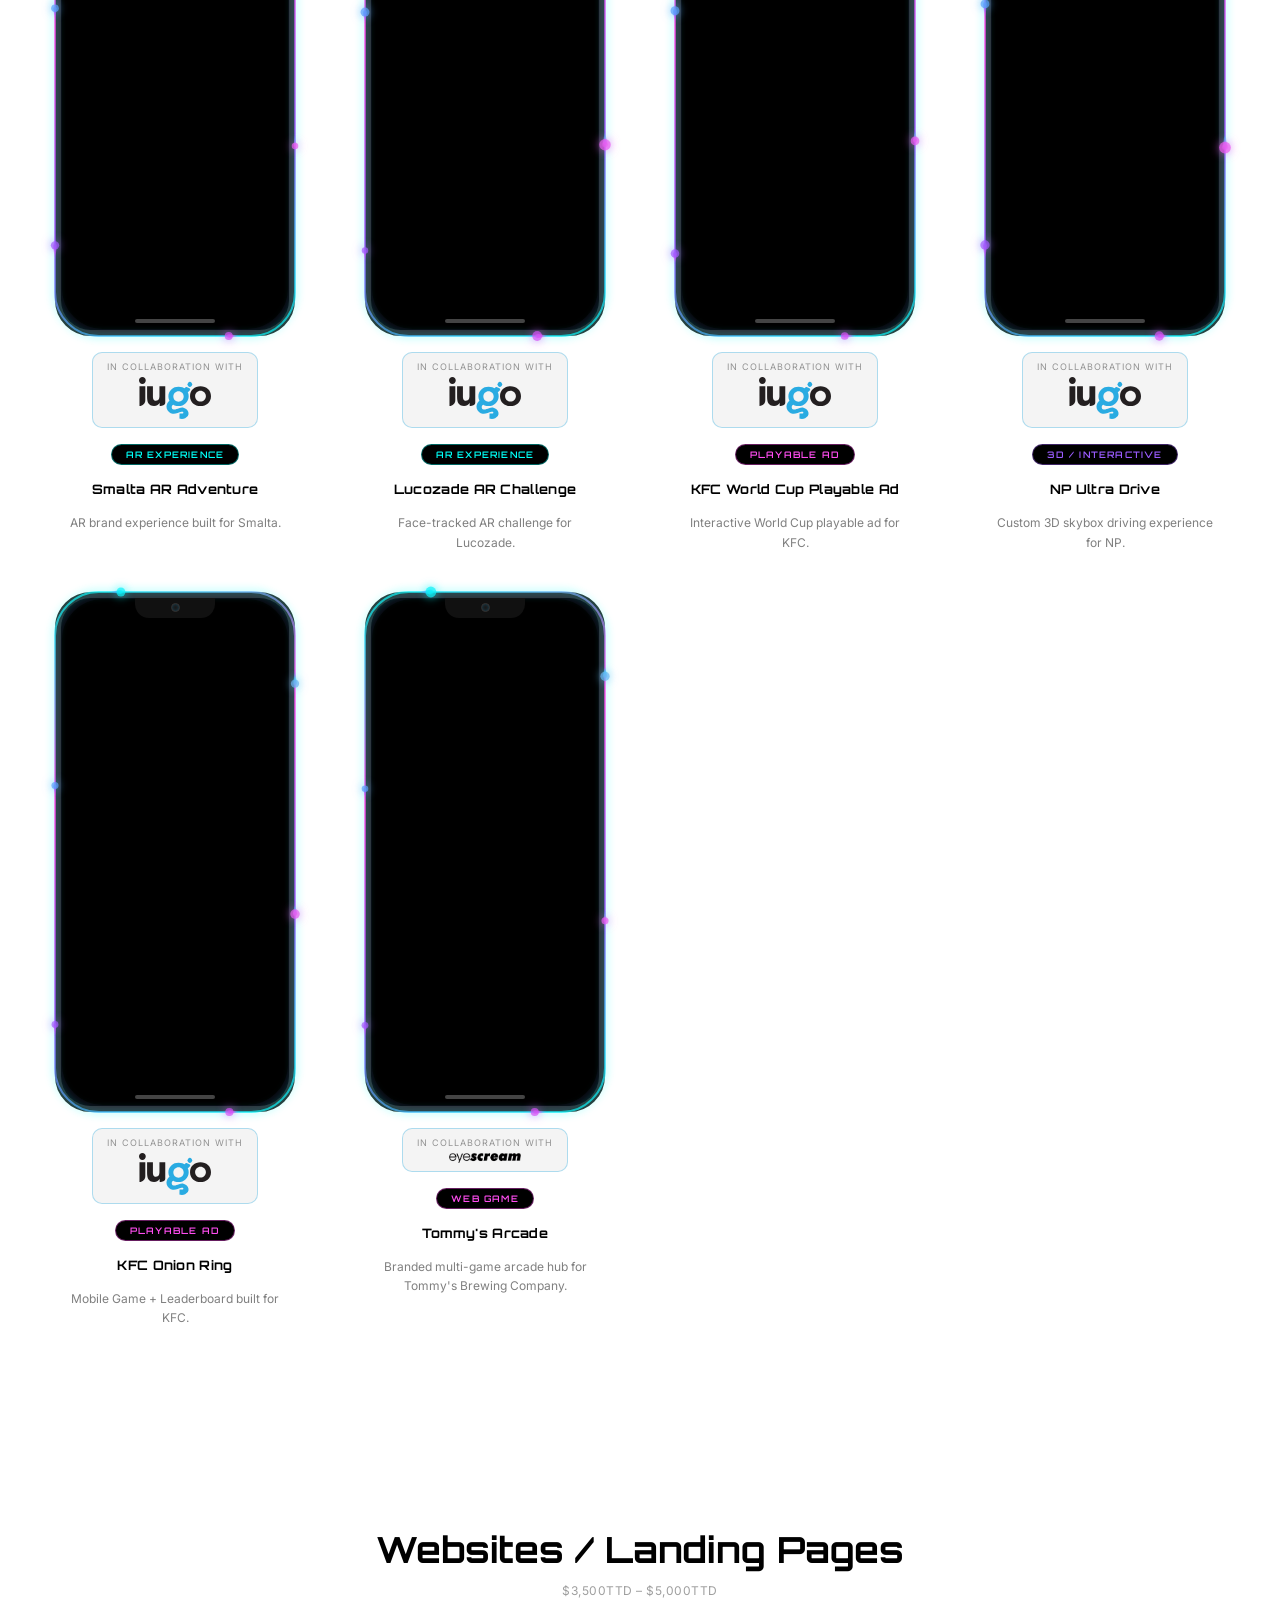
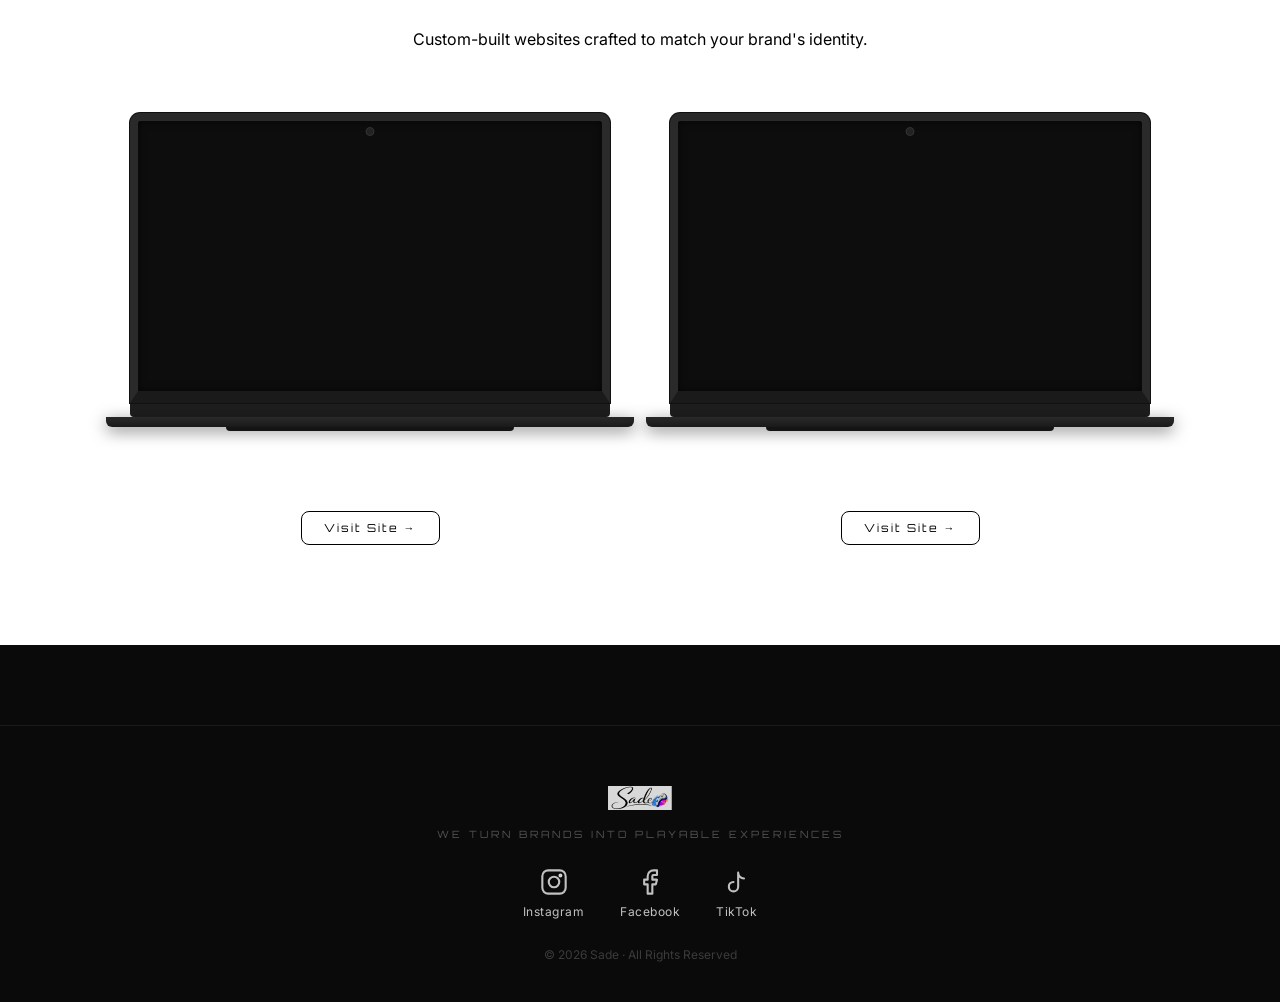
==== commit 784758d9: "Describe what you changed here" ====
--- a/index.html
+++ b/index.html
@@ -355,8 +355,8 @@
             </svg>
           </a>
           <span class="work-tag">Playable Ad</span>
-          <h3 class="work-phone-title">KFC Onion Ring Toss</h3>
-          <p class="work-phone-desc">Mobile-first playable ad built for KFC.</p>
+          <h3 class="work-phone-title">KFC Onion Ring</h3>
+          <p class="work-phone-desc">Mobile Game + Leaderboard built for KFC.</p>
         </div>
 
         <!-- Tommy's Arcade -->
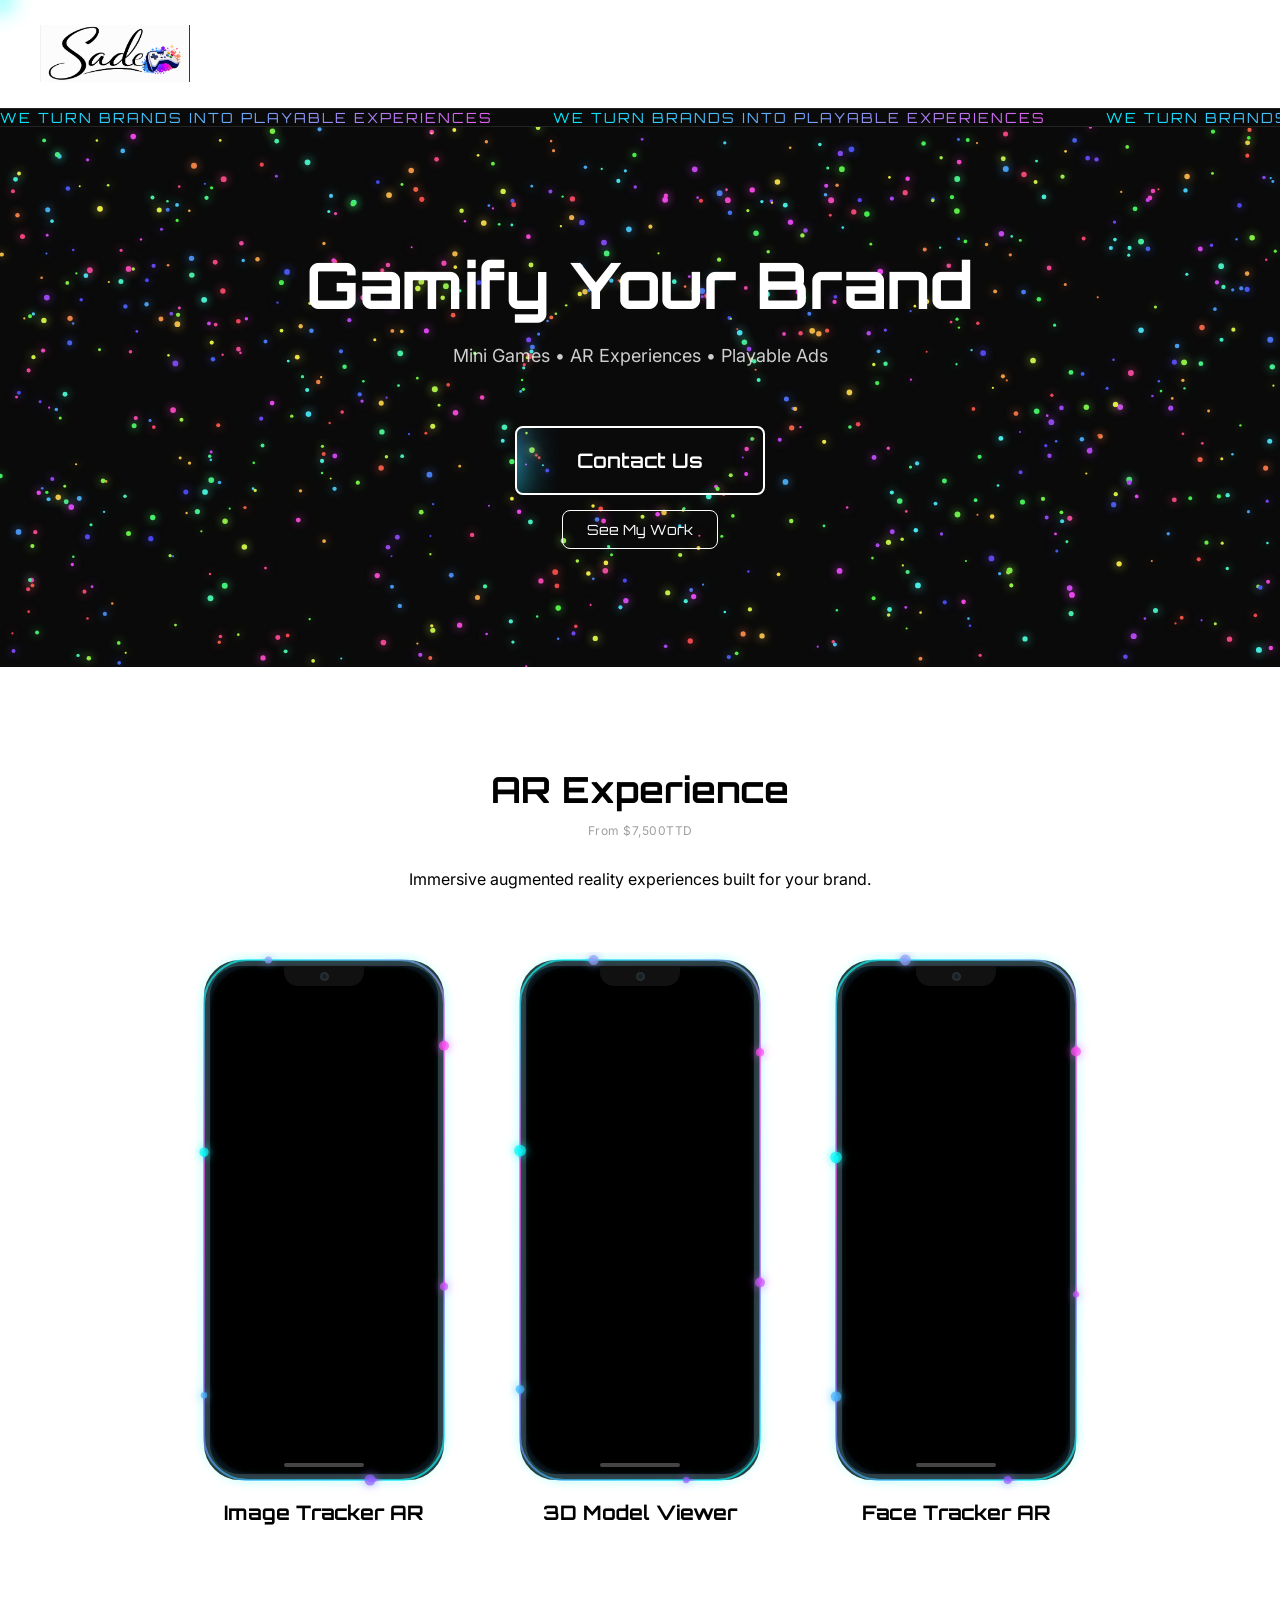
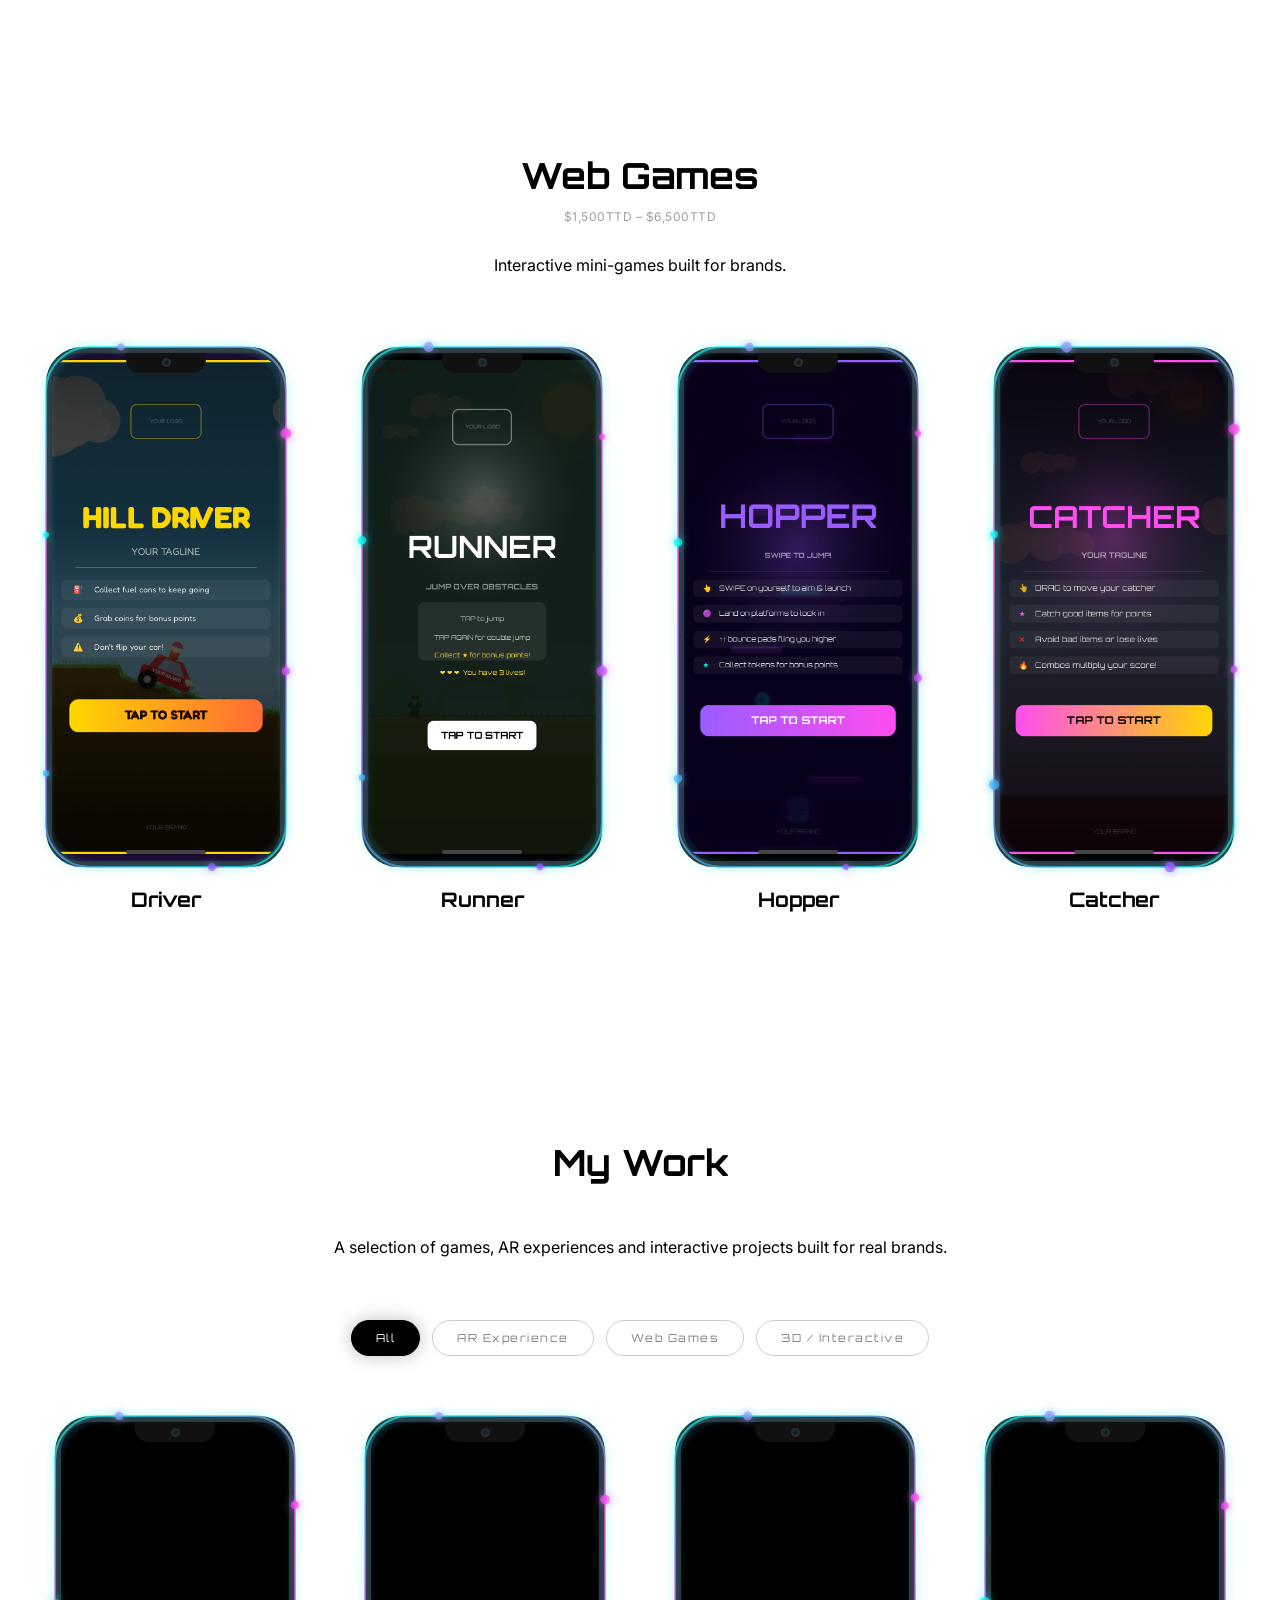
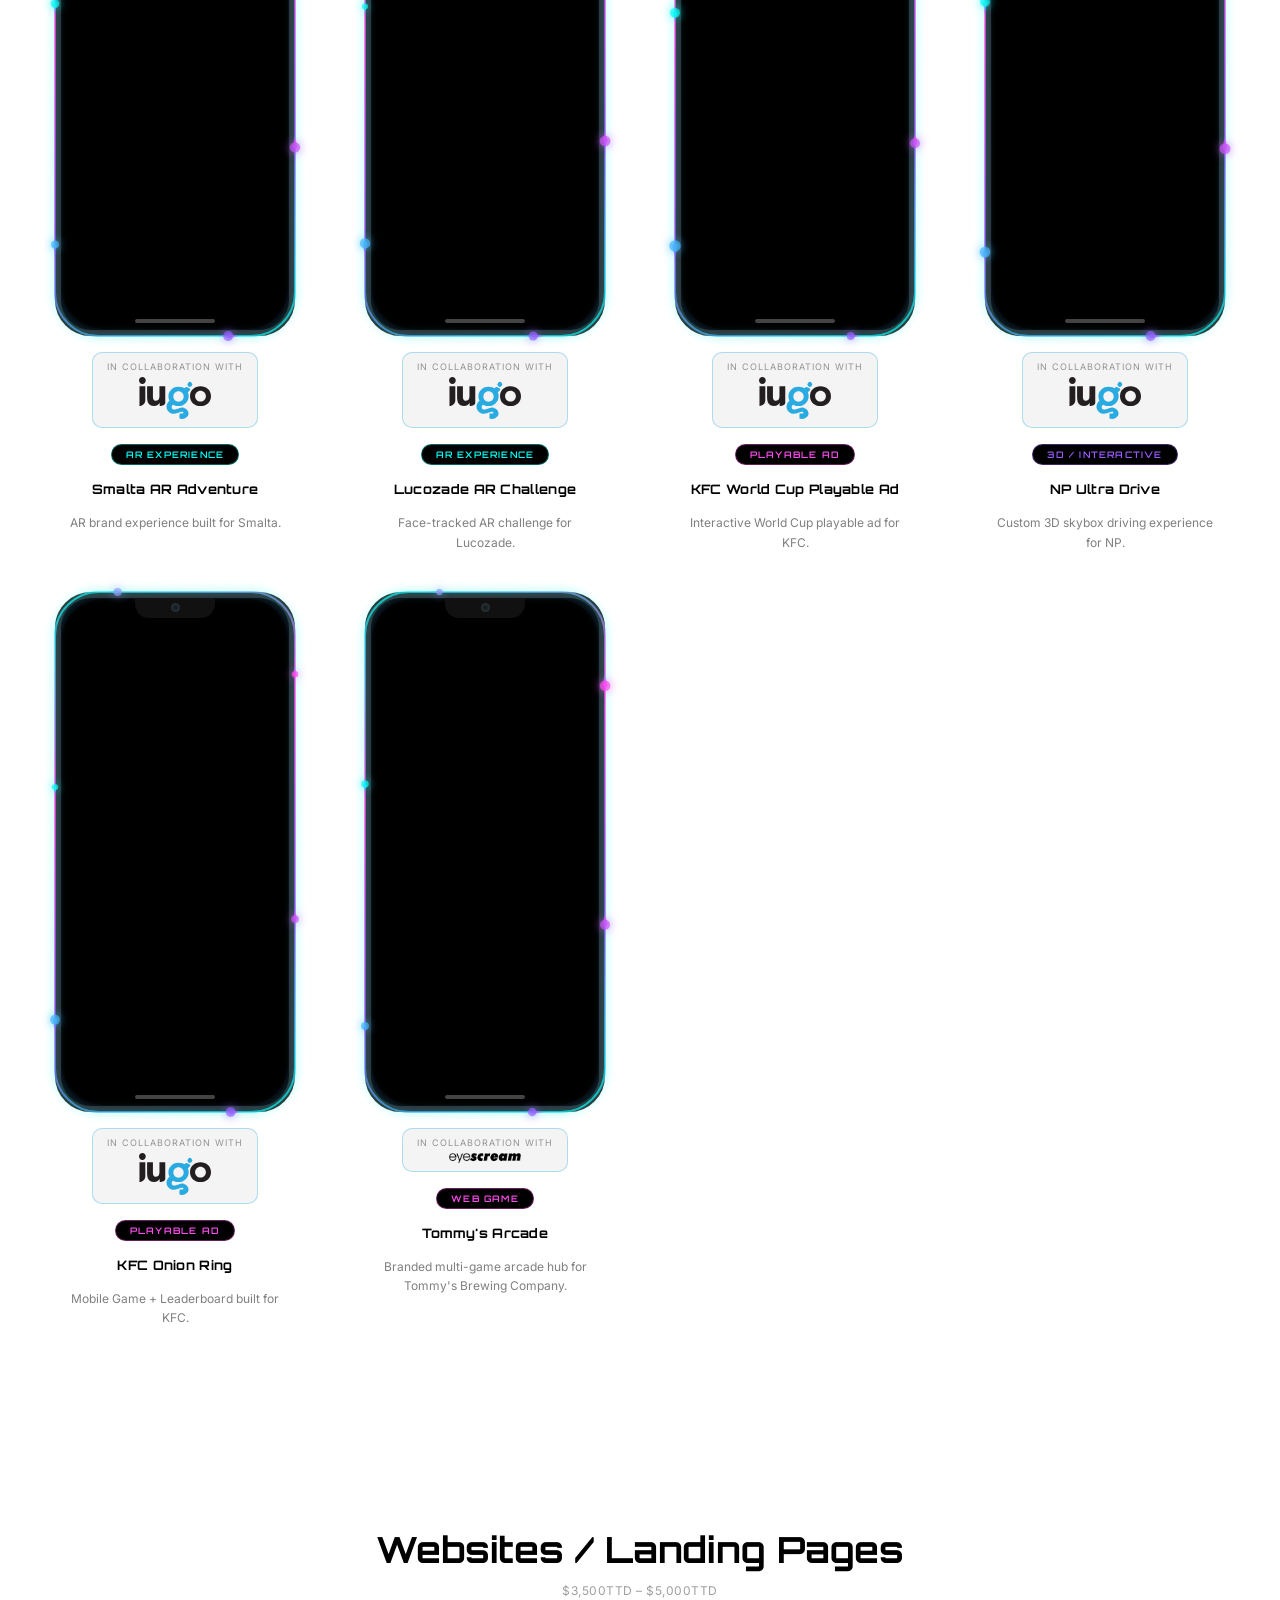
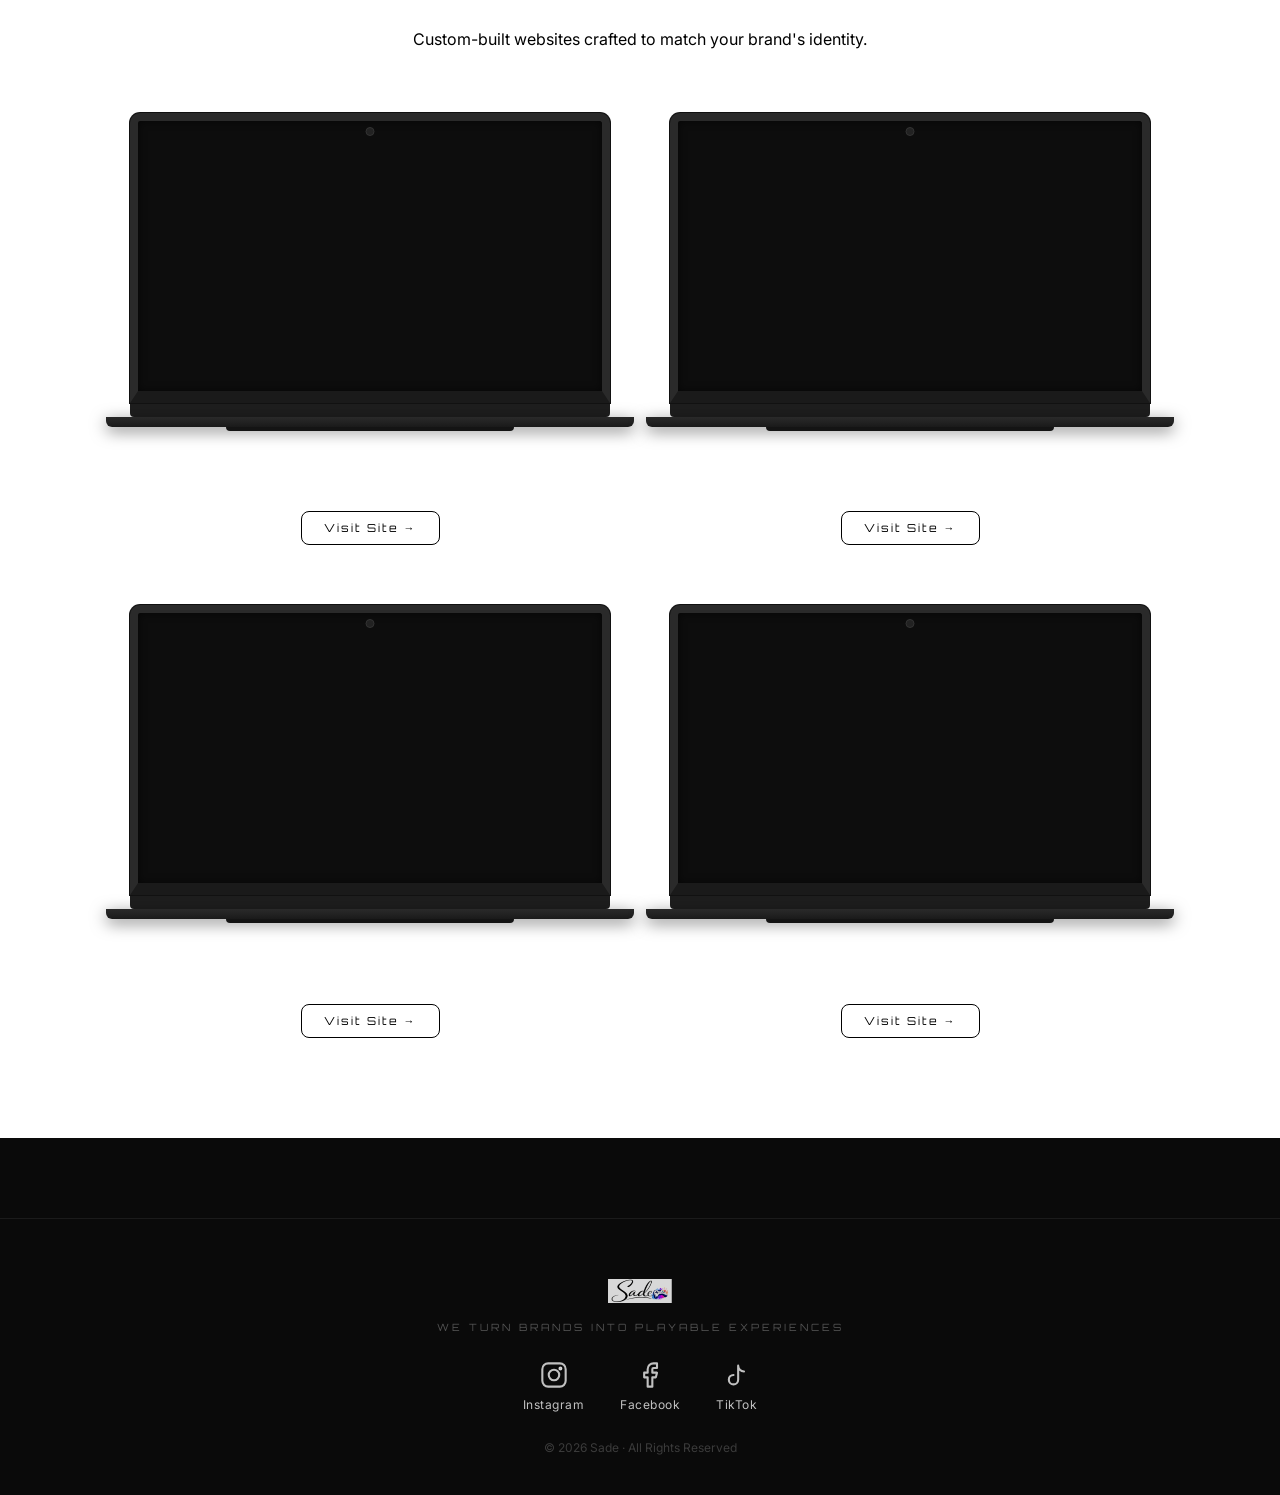
==== commit 0c188427: "Add Pennywise Cosmetics and Solopreneur at Work to websites section Co-Authored-By: Claude Opus 5.5 " ====
--- a/index.html
+++ b/index.html
@@ -435,6 +435,50 @@
             <h3 class="web-card-title">Sade Swim</h3>
             <p class="web-card-desc">Swimwear brand built for the bold.</p>
             <a class="visit-btn" href="https://sadeswim.com/" target="_blank" rel="noopener">Visit Site →</a>
+          </div>
+        </div>
+
+        <!-- Pennywise Cosmetics -->
+        <div class="web-card">
+          <div class="laptop-wrap">
+            <div class="laptop-screen">
+              <iframe
+                src="https://www.pennywisecosmetics.com/"
+                scrolling="no"
+                loading="lazy"
+                title="Pennywise Cosmetics website preview"
+              ></iframe>
+            </div>
+            <div class="laptop-bezel-bottom"></div>
+            <div class="laptop-base"></div>
+            <div class="laptop-foot"></div>
+          </div>
+          <div class="web-card-info">
+            <h3 class="web-card-title">Pennywise Cosmetics</h3>
+            <p class="web-card-desc">Beauty and cosmetics retail.</p>
+            <a class="visit-btn" href="https://www.pennywisecosmetics.com/" target="_blank" rel="noopener">Visit Site →</a>
+          </div>
+        </div>
+
+        <!-- Solopreneur at Work -->
+        <div class="web-card">
+          <div class="laptop-wrap">
+            <div class="laptop-screen">
+              <iframe
+                src="http://solopreneuratwork.com/"
+                scrolling="no"
+                loading="lazy"
+                title="Solopreneur at Work website preview"
+              ></iframe>
+            </div>
+            <div class="laptop-bezel-bottom"></div>
+            <div class="laptop-base"></div>
+            <div class="laptop-foot"></div>
+          </div>
+          <div class="web-card-info">
+            <h3 class="web-card-title">Solopreneur at Work</h3>
+            <p class="web-card-desc">Resources for solo business owners.</p>
+            <a class="visit-btn" href="http://solopreneuratwork.com/" target="_blank" rel="noopener">Visit Site →</a>
           </div>
         </div>
 
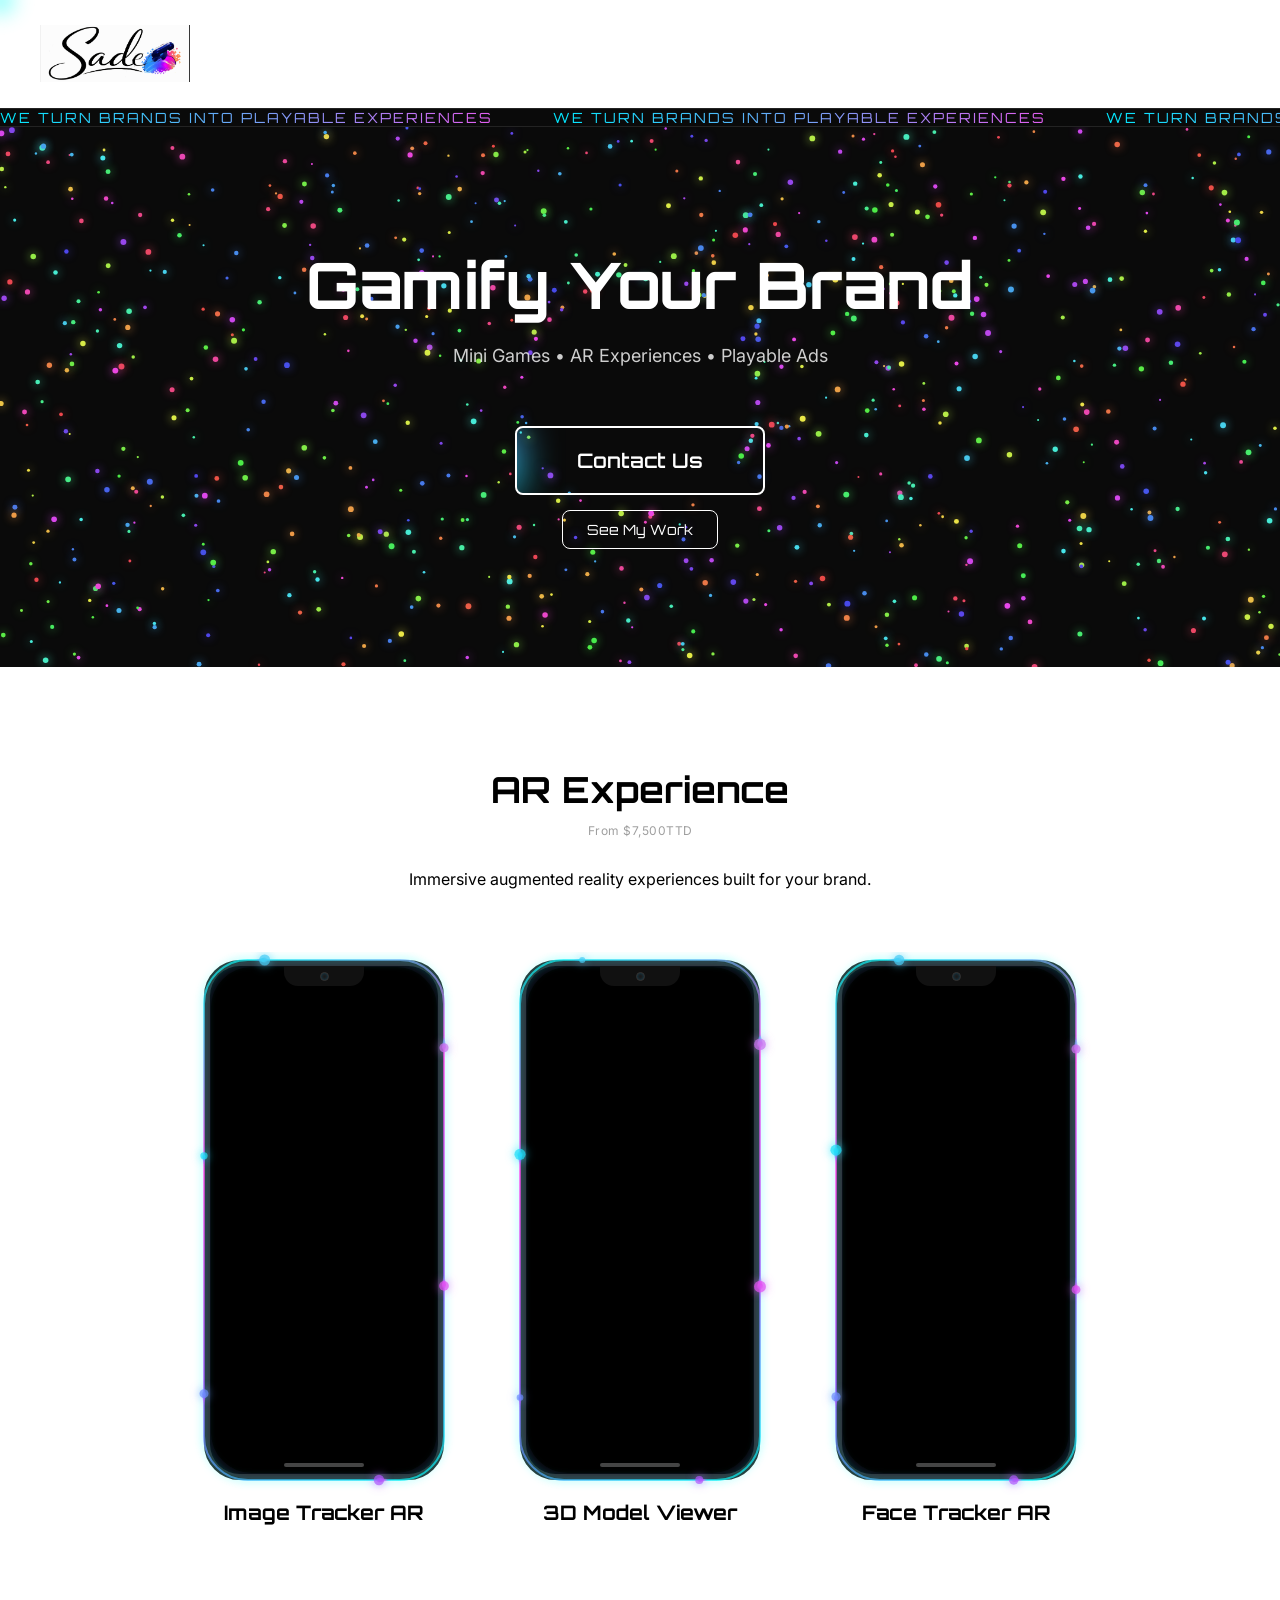
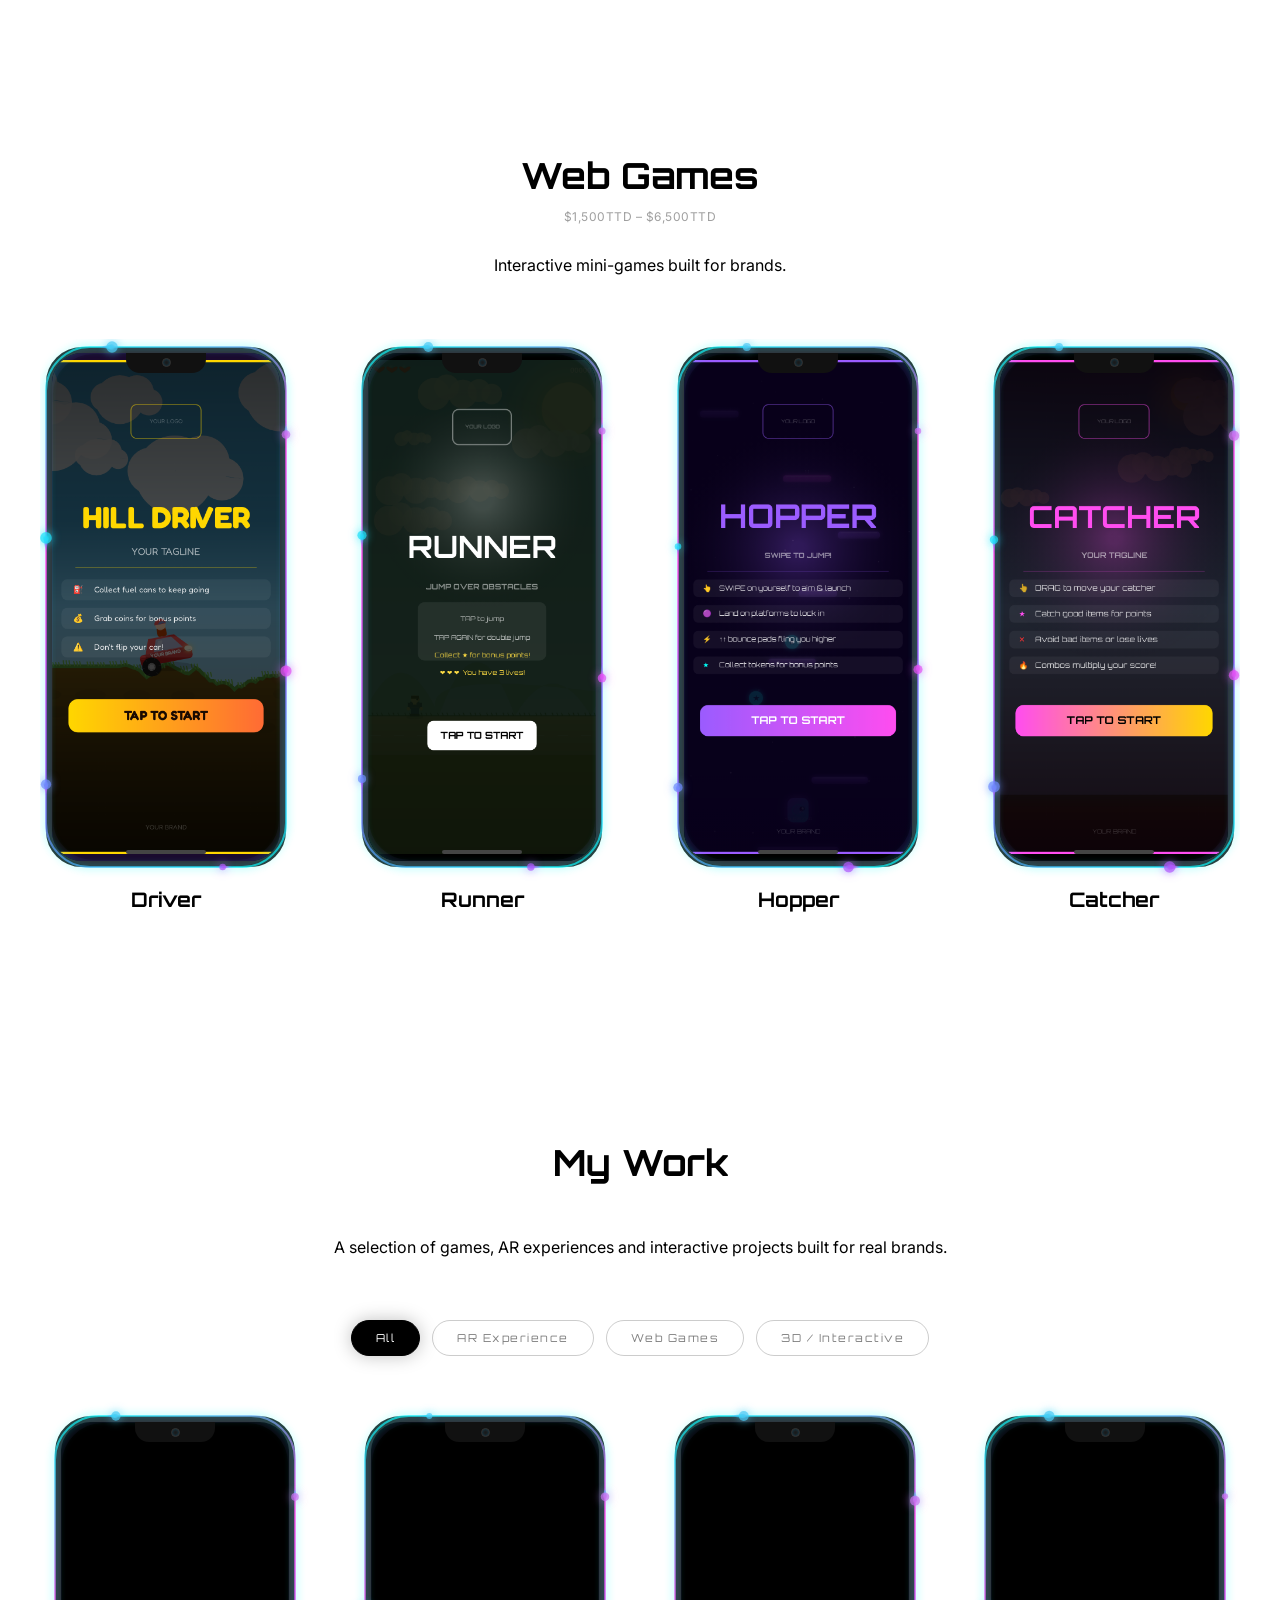
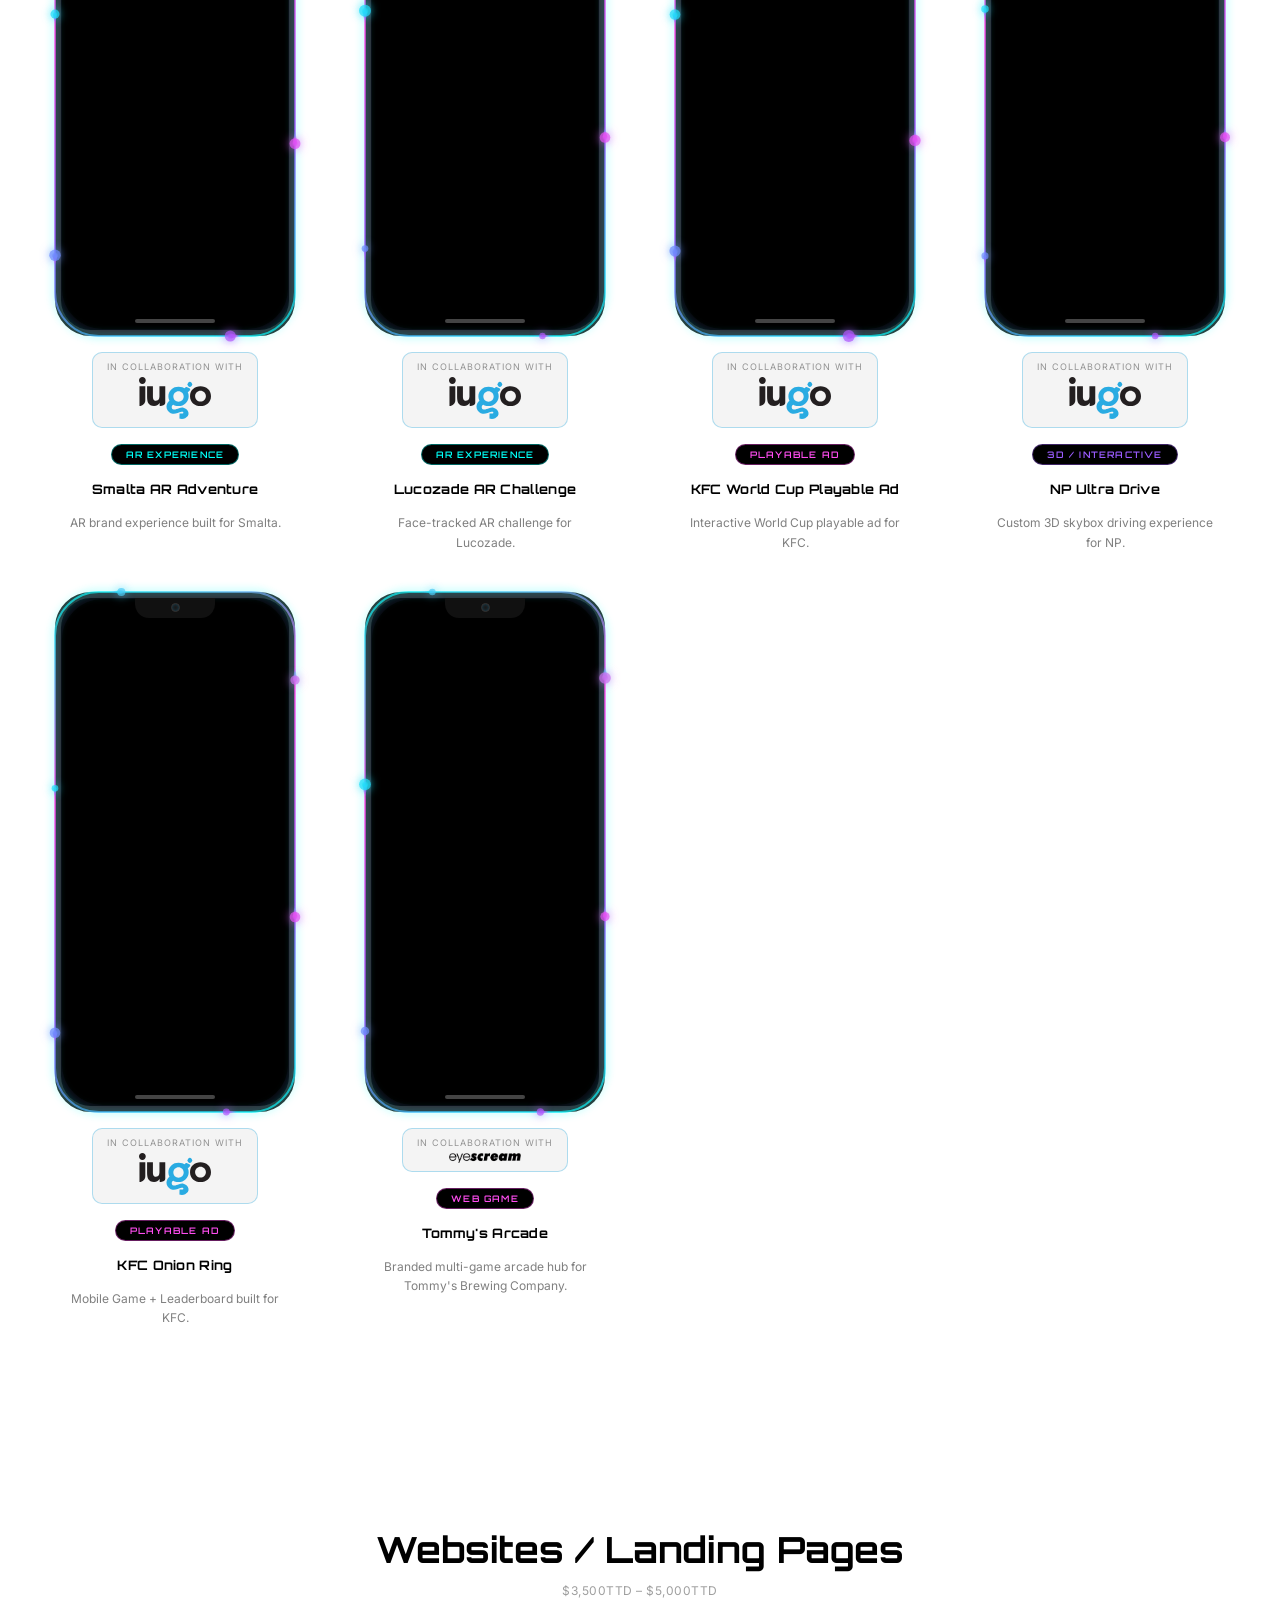
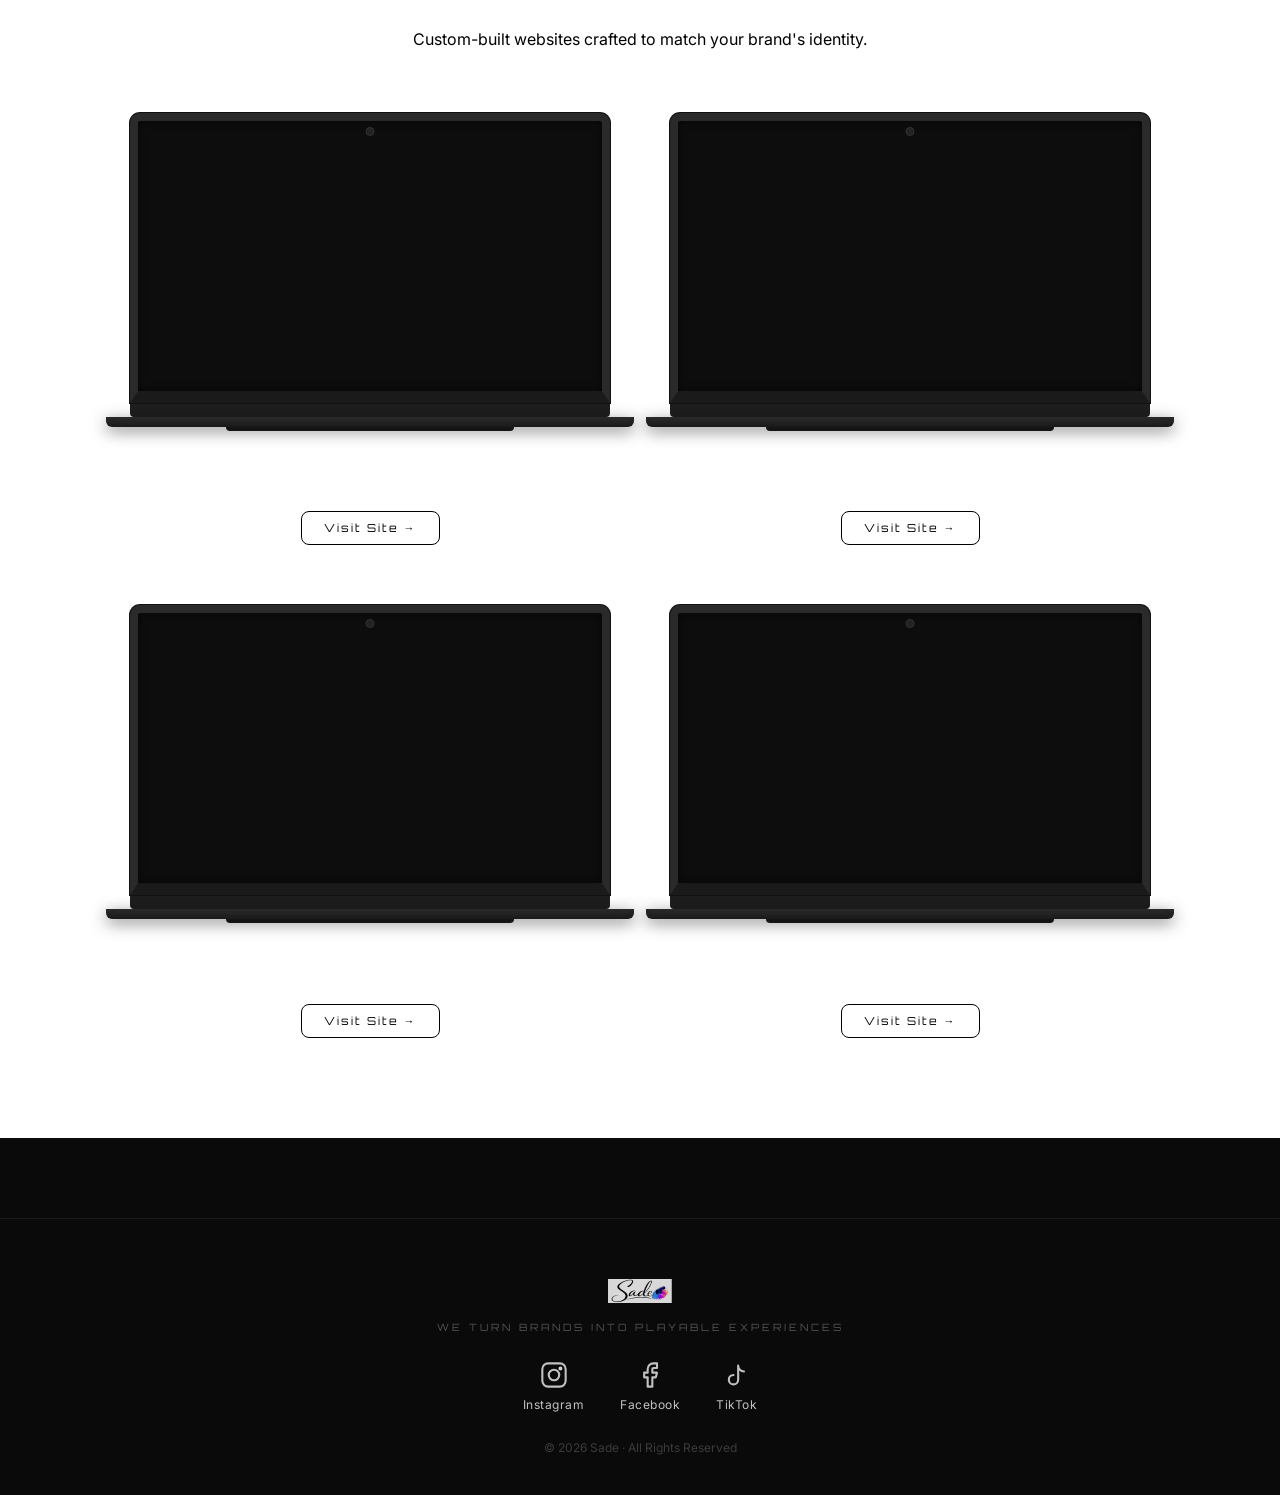
==== commit 865d7164: "Use HTTPS for Solopreneur at Work preview so it isn't blocked as mixed content Co-Authored-By: Claud" ====
--- a/index.html
+++ b/index.html
@@ -465,7 +465,7 @@
           <div class="laptop-wrap">
             <div class="laptop-screen">
               <iframe
-                src="http://solopreneuratwork.com/"
+                src="https://solopreneuratwork.com/"
                 scrolling="no"
                 loading="lazy"
                 title="Solopreneur at Work website preview"
@@ -478,7 +478,7 @@
           <div class="web-card-info">
             <h3 class="web-card-title">Solopreneur at Work</h3>
             <p class="web-card-desc">Resources for solo business owners.</p>
-            <a class="visit-btn" href="http://solopreneuratwork.com/" target="_blank" rel="noopener">Visit Site →</a>
+            <a class="visit-btn" href="https://solopreneuratwork.com/" target="_blank" rel="noopener">Visit Site →</a>
           </div>
         </div>
 
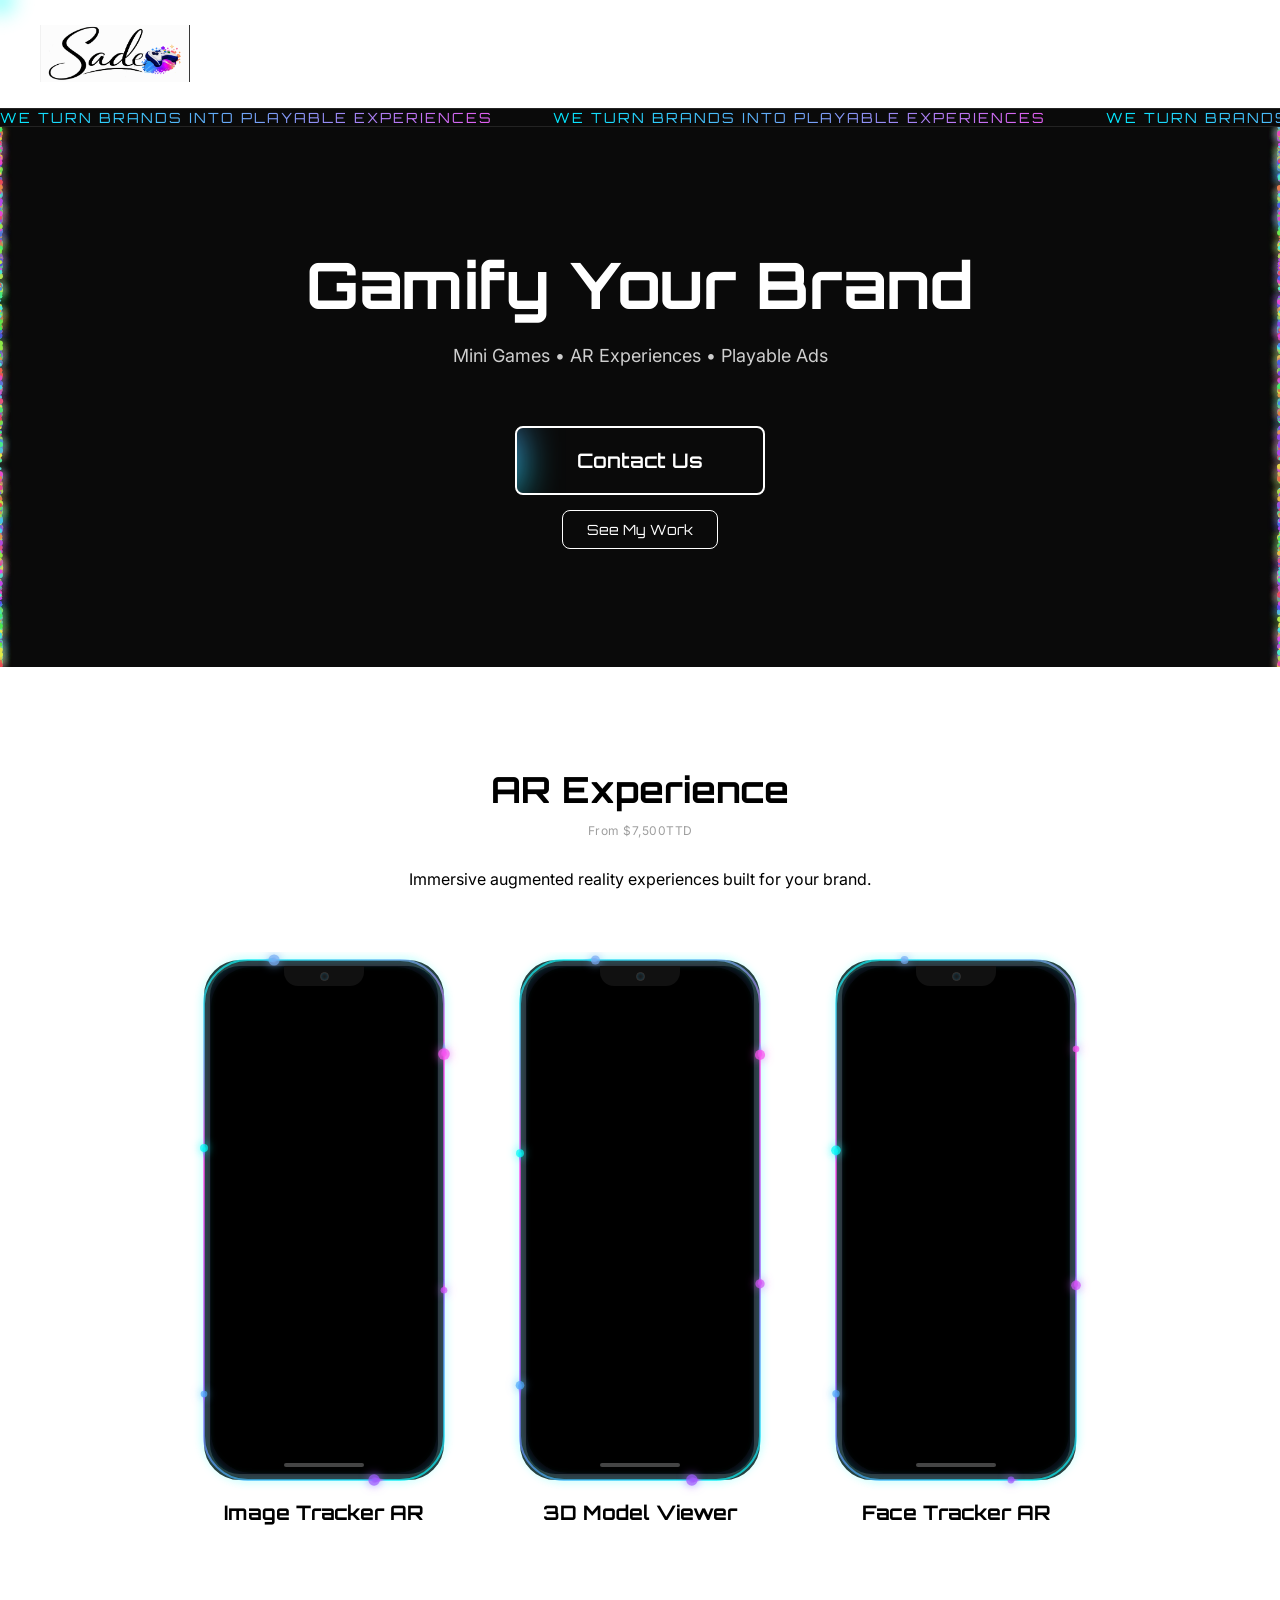
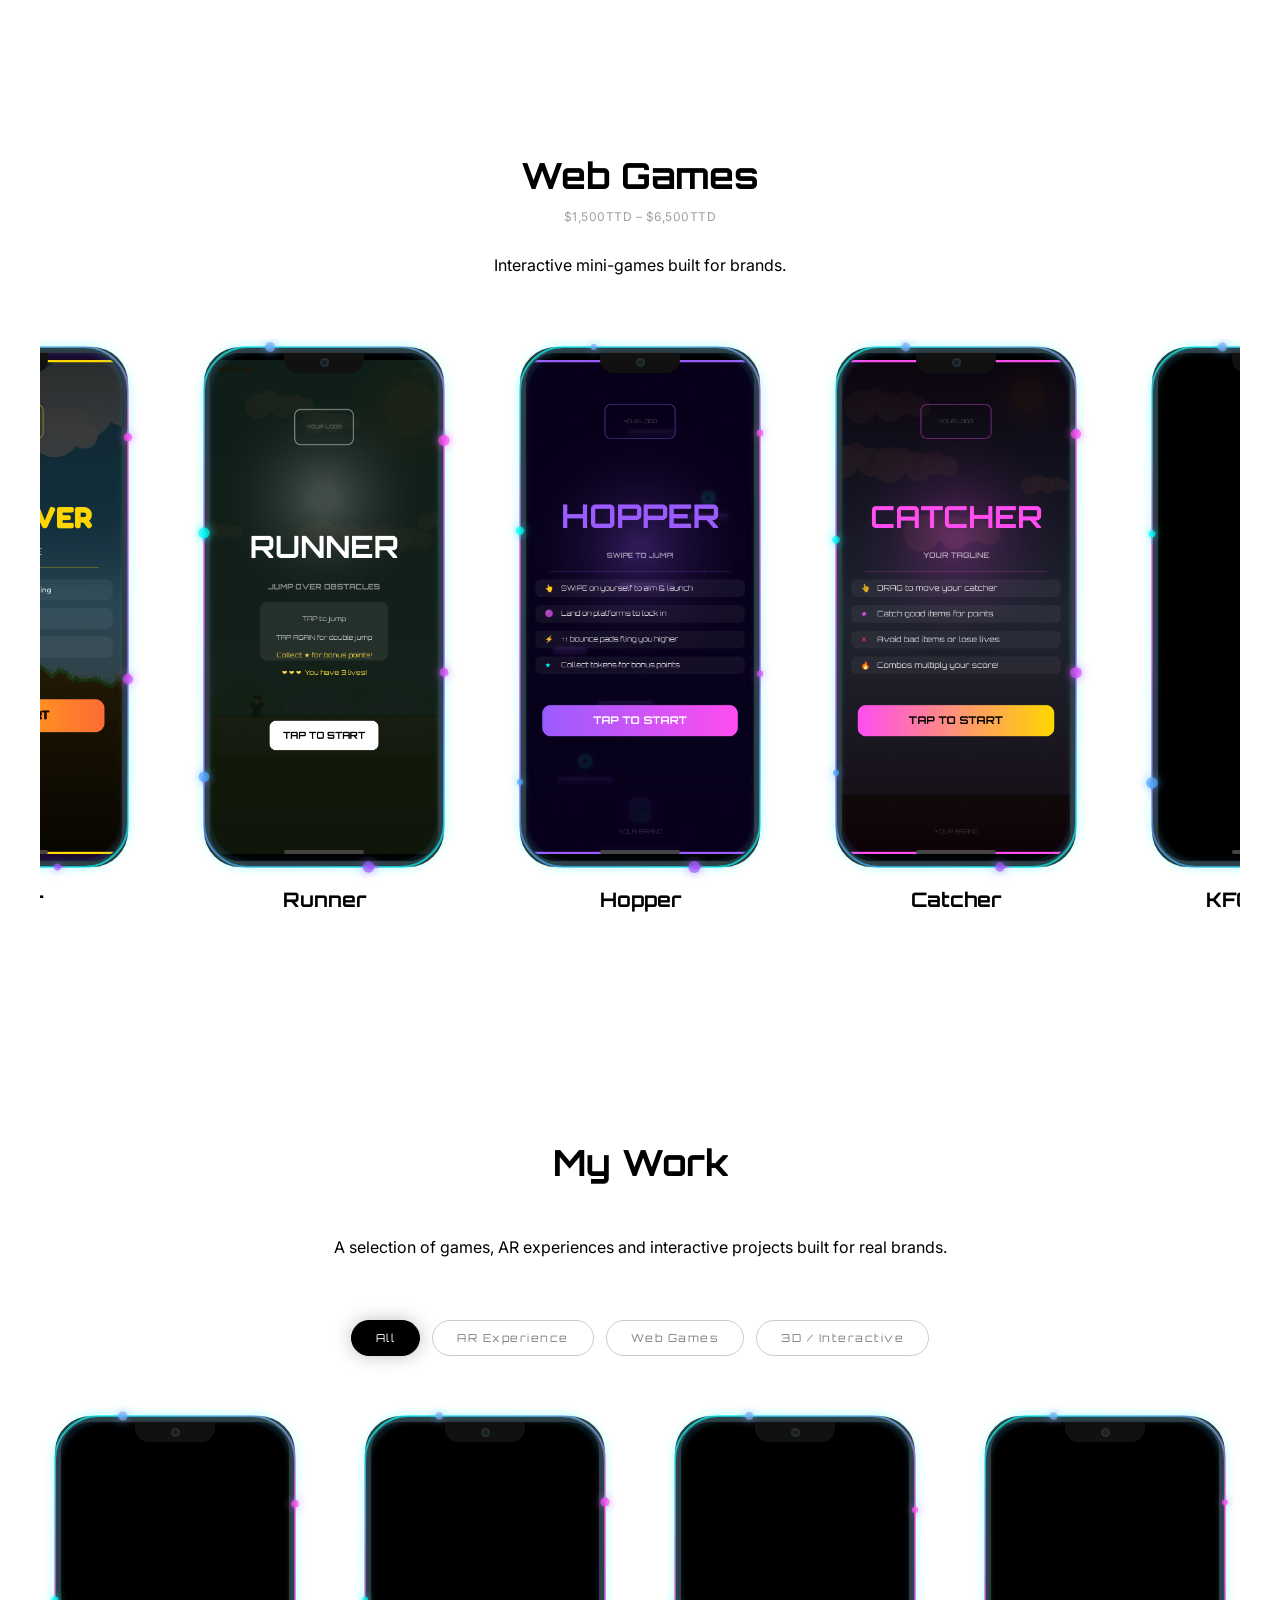
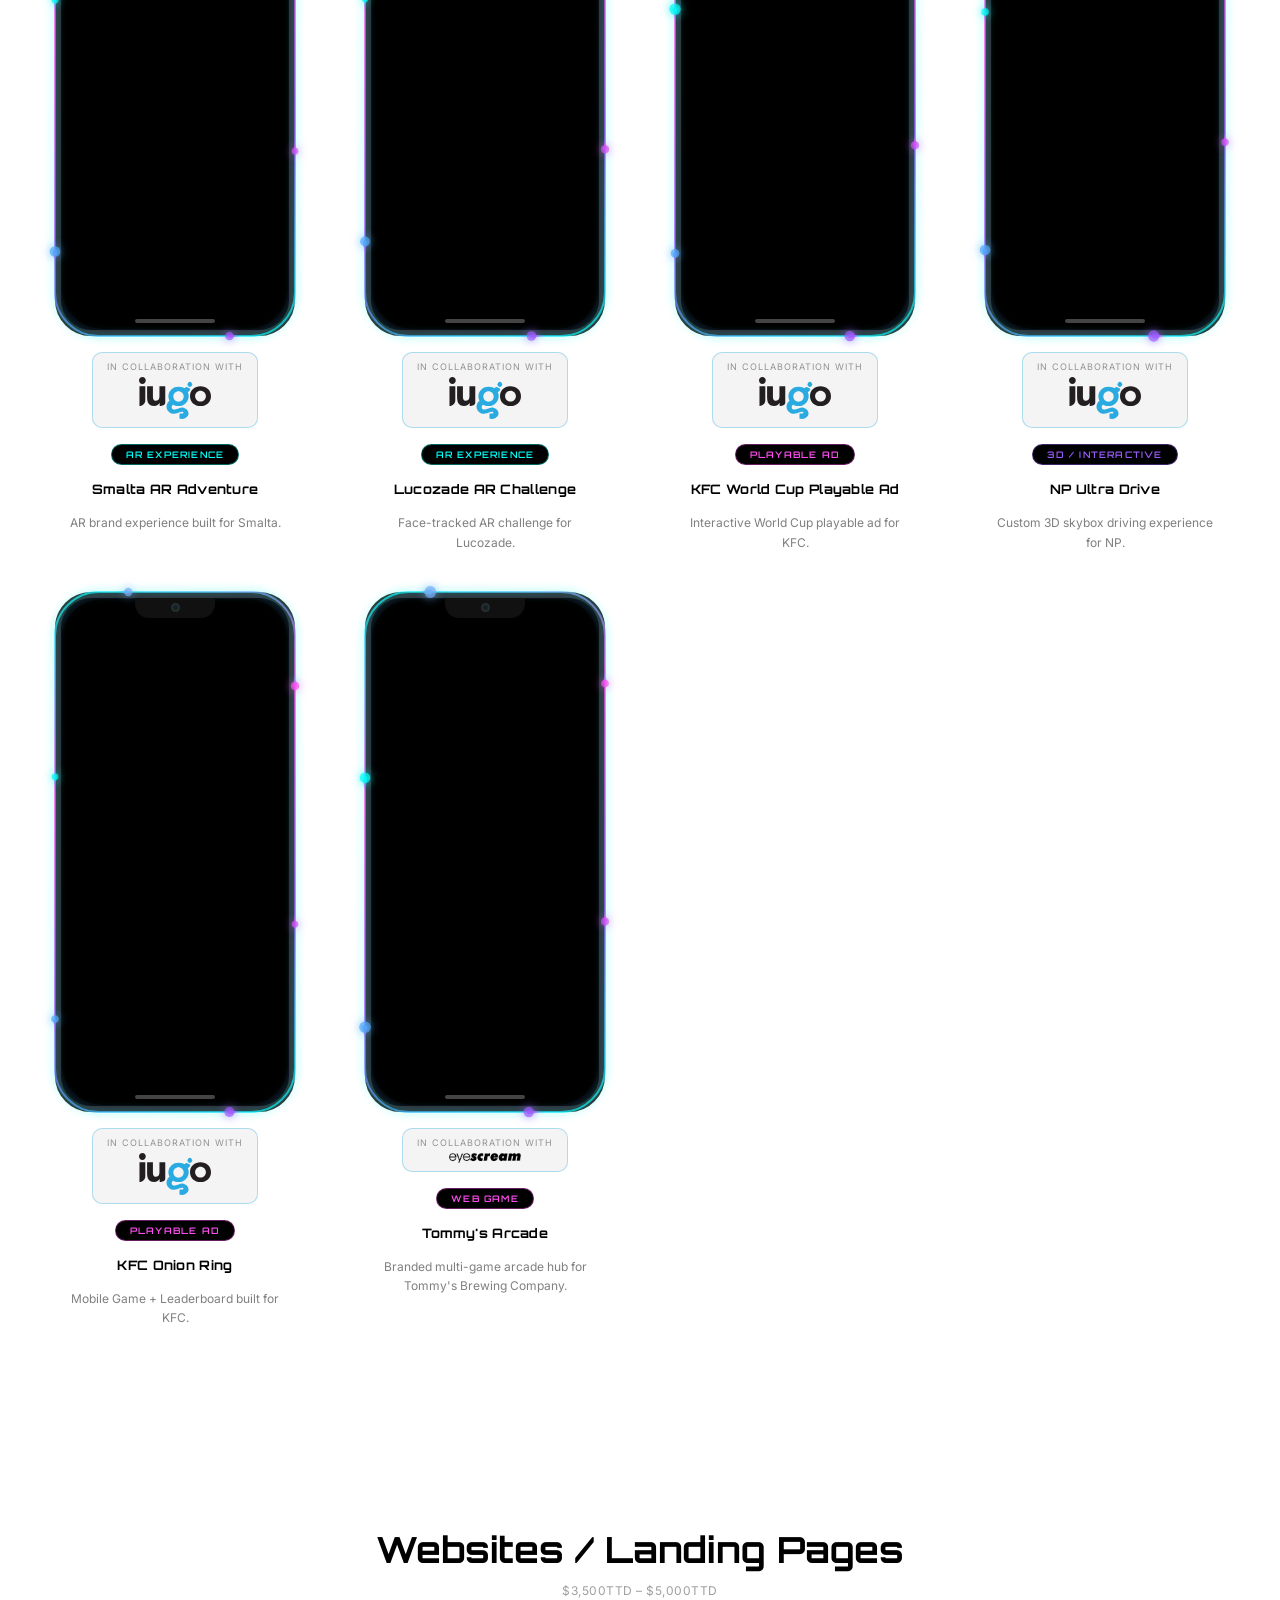
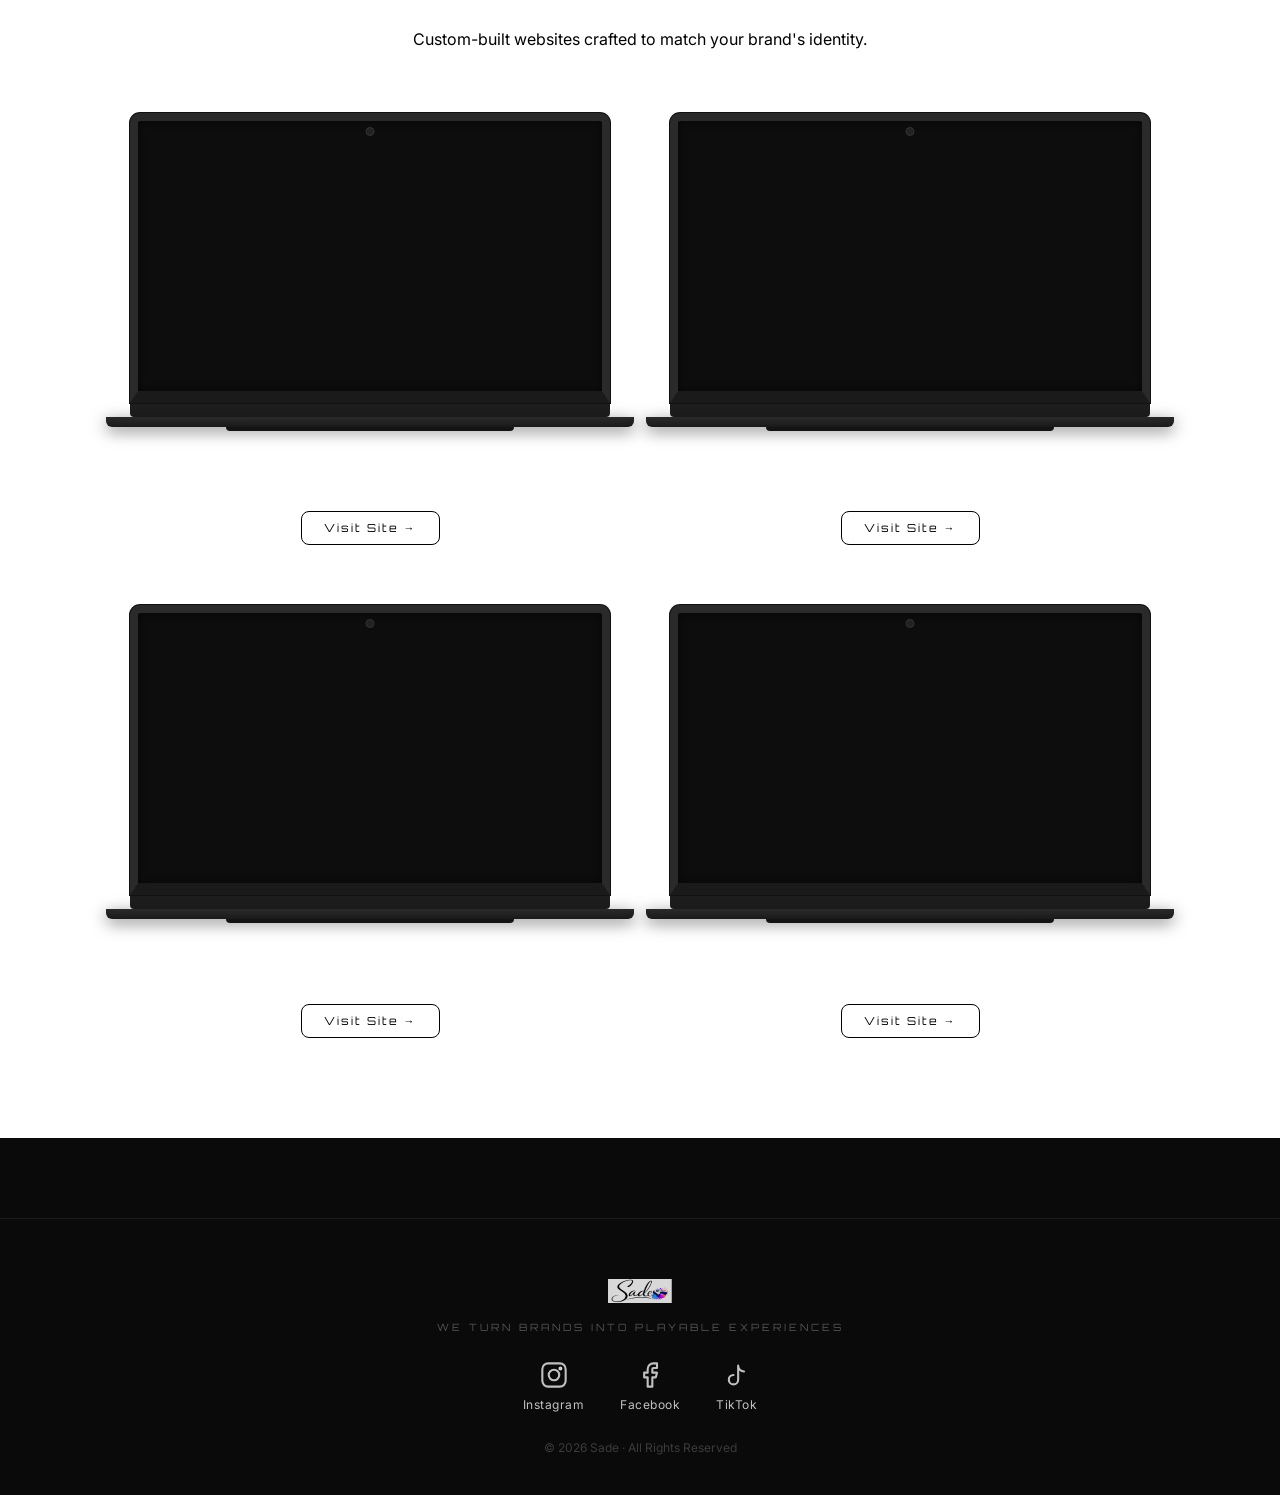
==== commit 6a71eb7e: "Add KFC Krunch game to Web Games section Co-Authored-By: Claude Opus 5.5 <noreply@anthropic.com>" ====
--- a/index.html
+++ b/index.html
@@ -197,6 +197,21 @@
             </div>
           </div>
           <h3 class="ad-title">Catcher</h3>
+        </div>
+
+        <!-- KFC KRUNCH -->
+        <div class="ad-card" id="card-kfckrunch">
+          <div class="phone-border-wrap">
+            <canvas class="border-canvas"></canvas>
+            <div class="phone-frame">
+              <div class="phone-notch"></div>
+              <div class="phone-screen">
+                <iframe id="iframe-kfckrunch" src="https://kfc-krunch-dwag.netlify.app/" frameborder="0" allow="autoplay; fullscreen" scrolling="no" allowfullscreen loading="lazy"></iframe>
+              </div>
+              <div class="phone-home"></div>
+            </div>
+          </div>
+          <h3 class="ad-title">KFC Krunch</h3>
         </div>
       </div>
     </section>
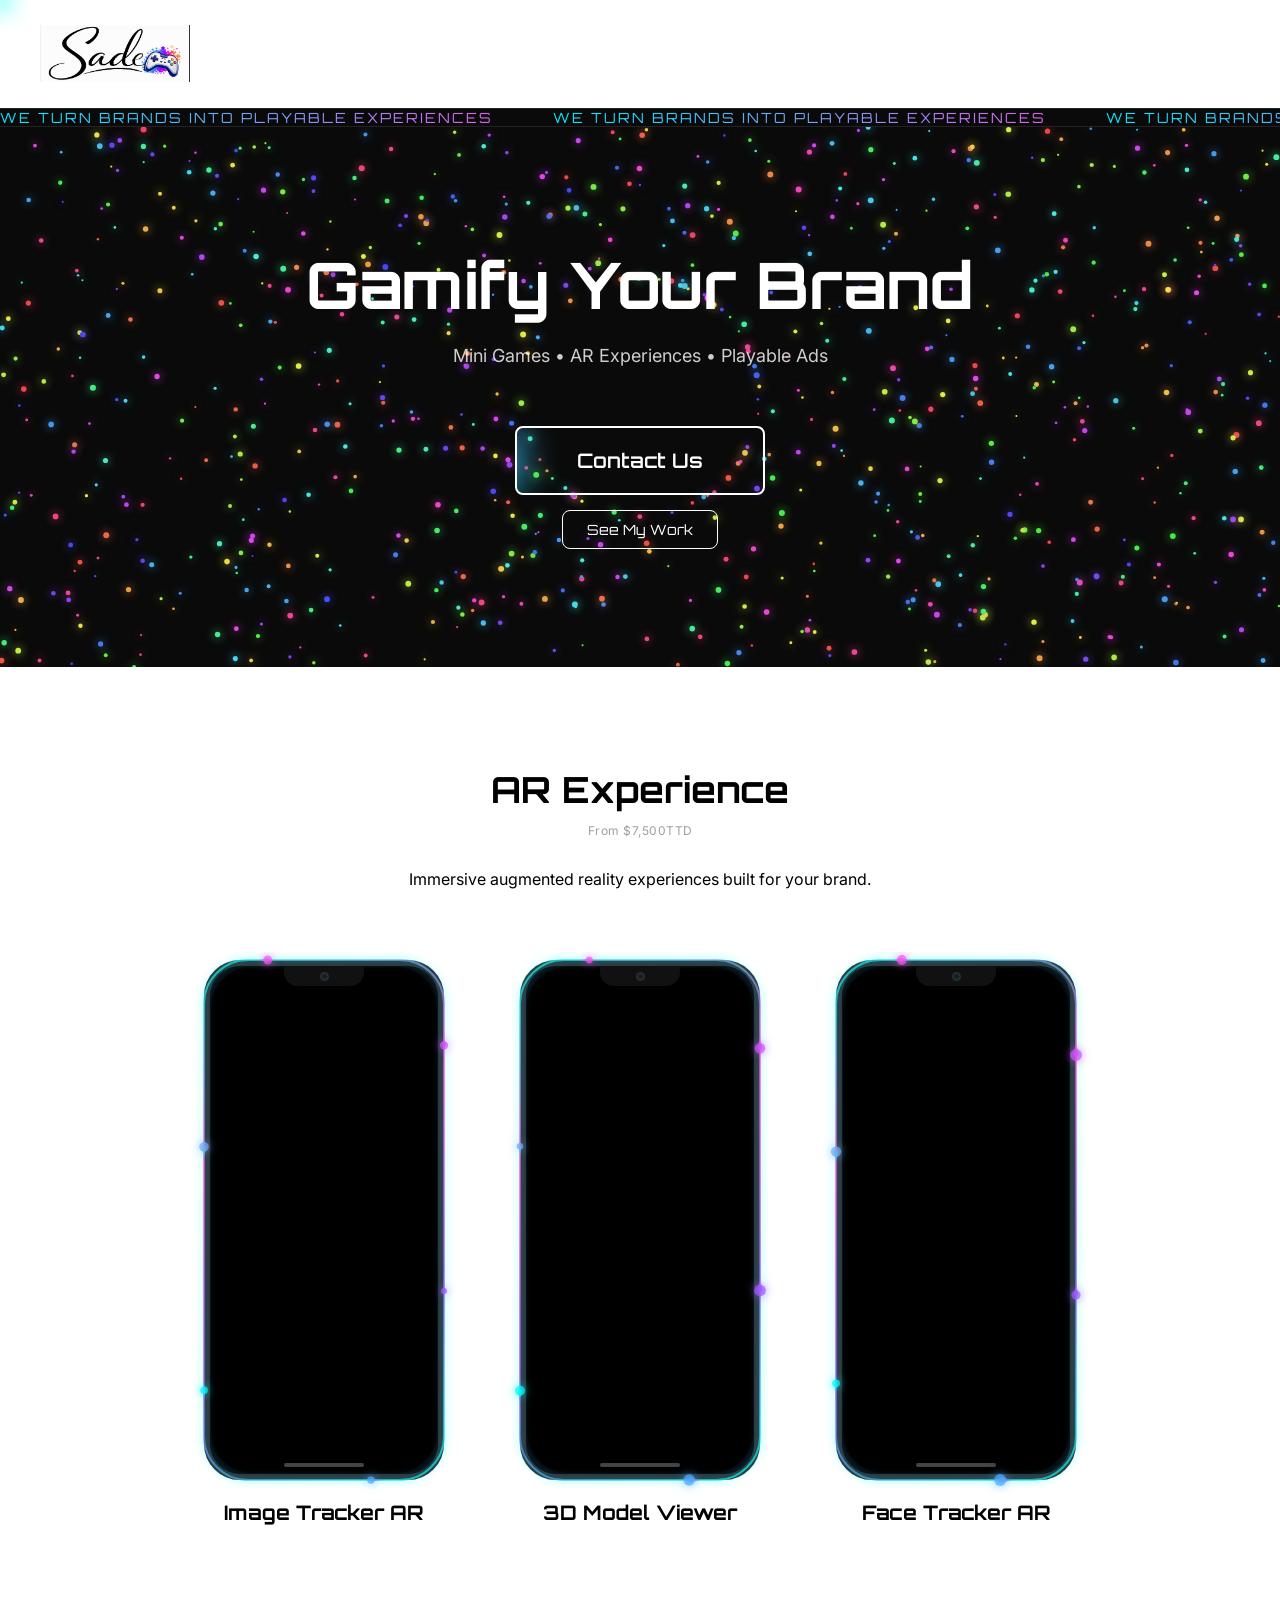
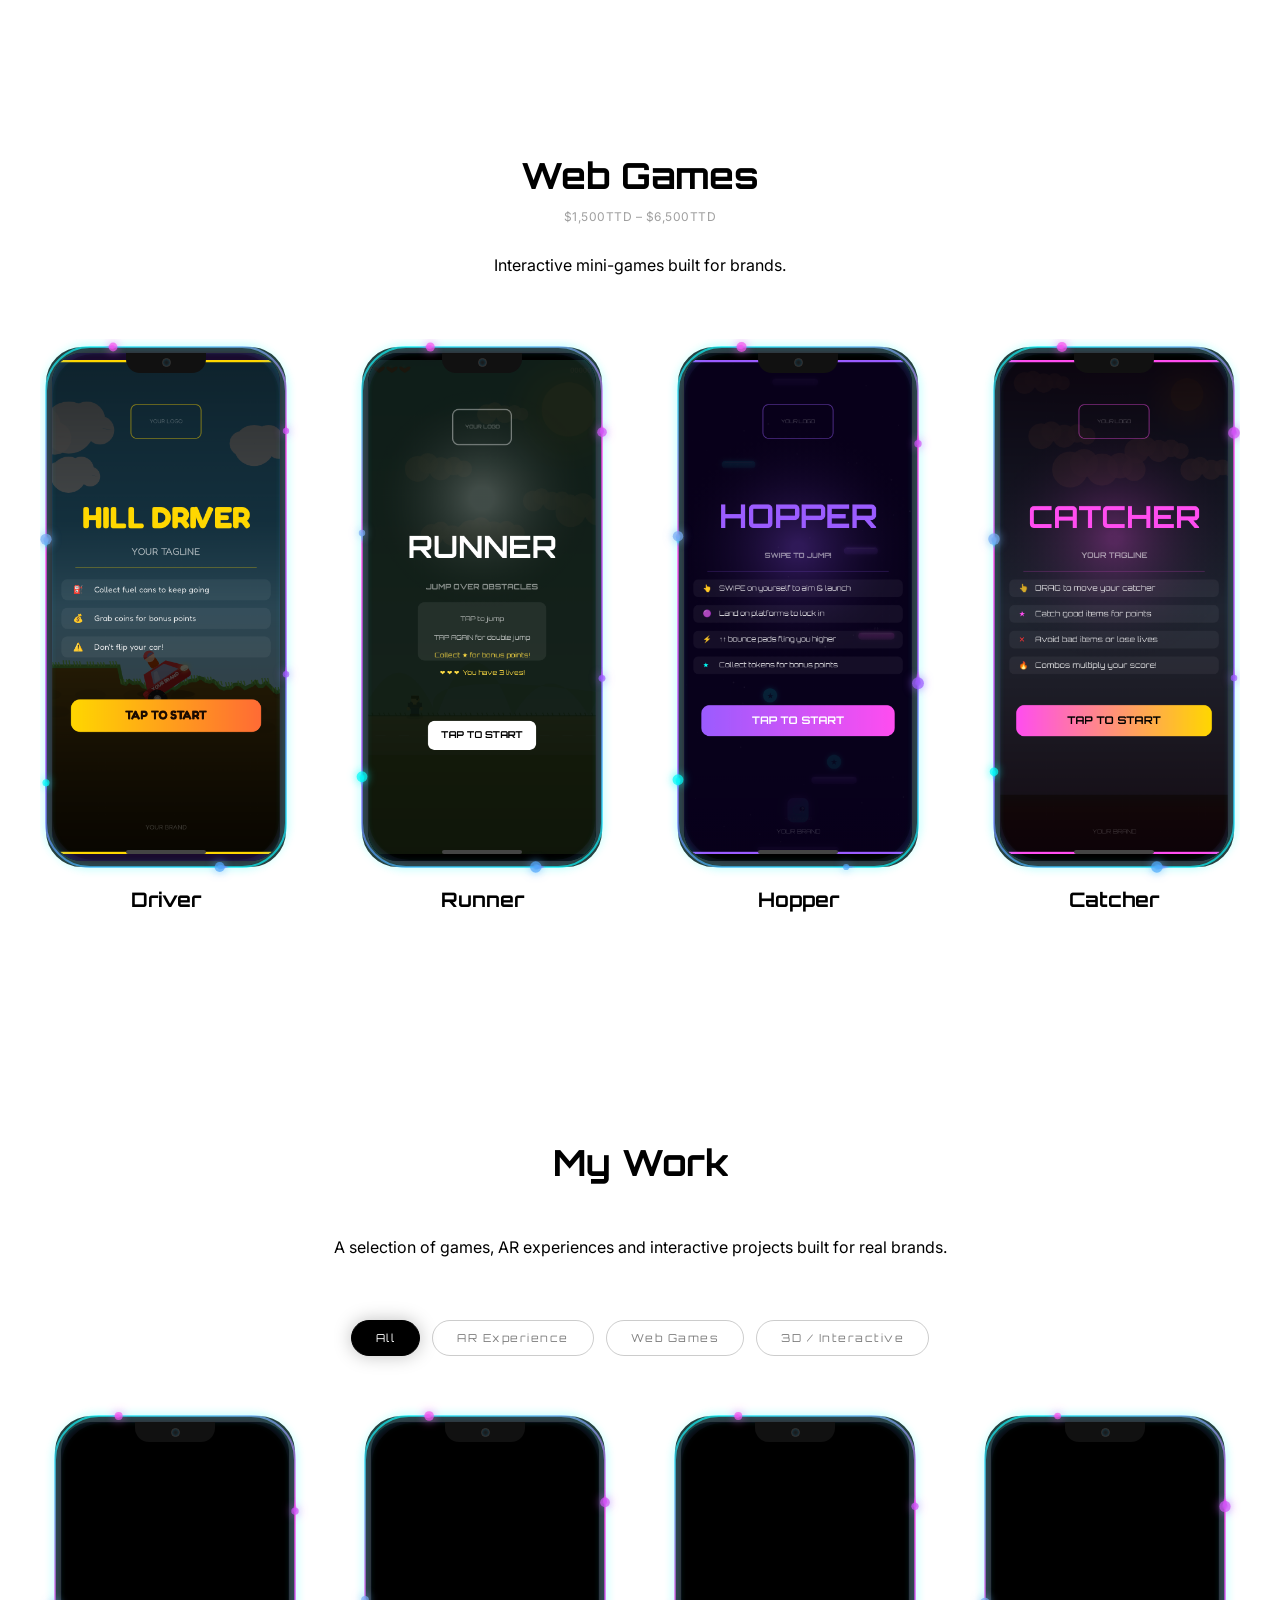
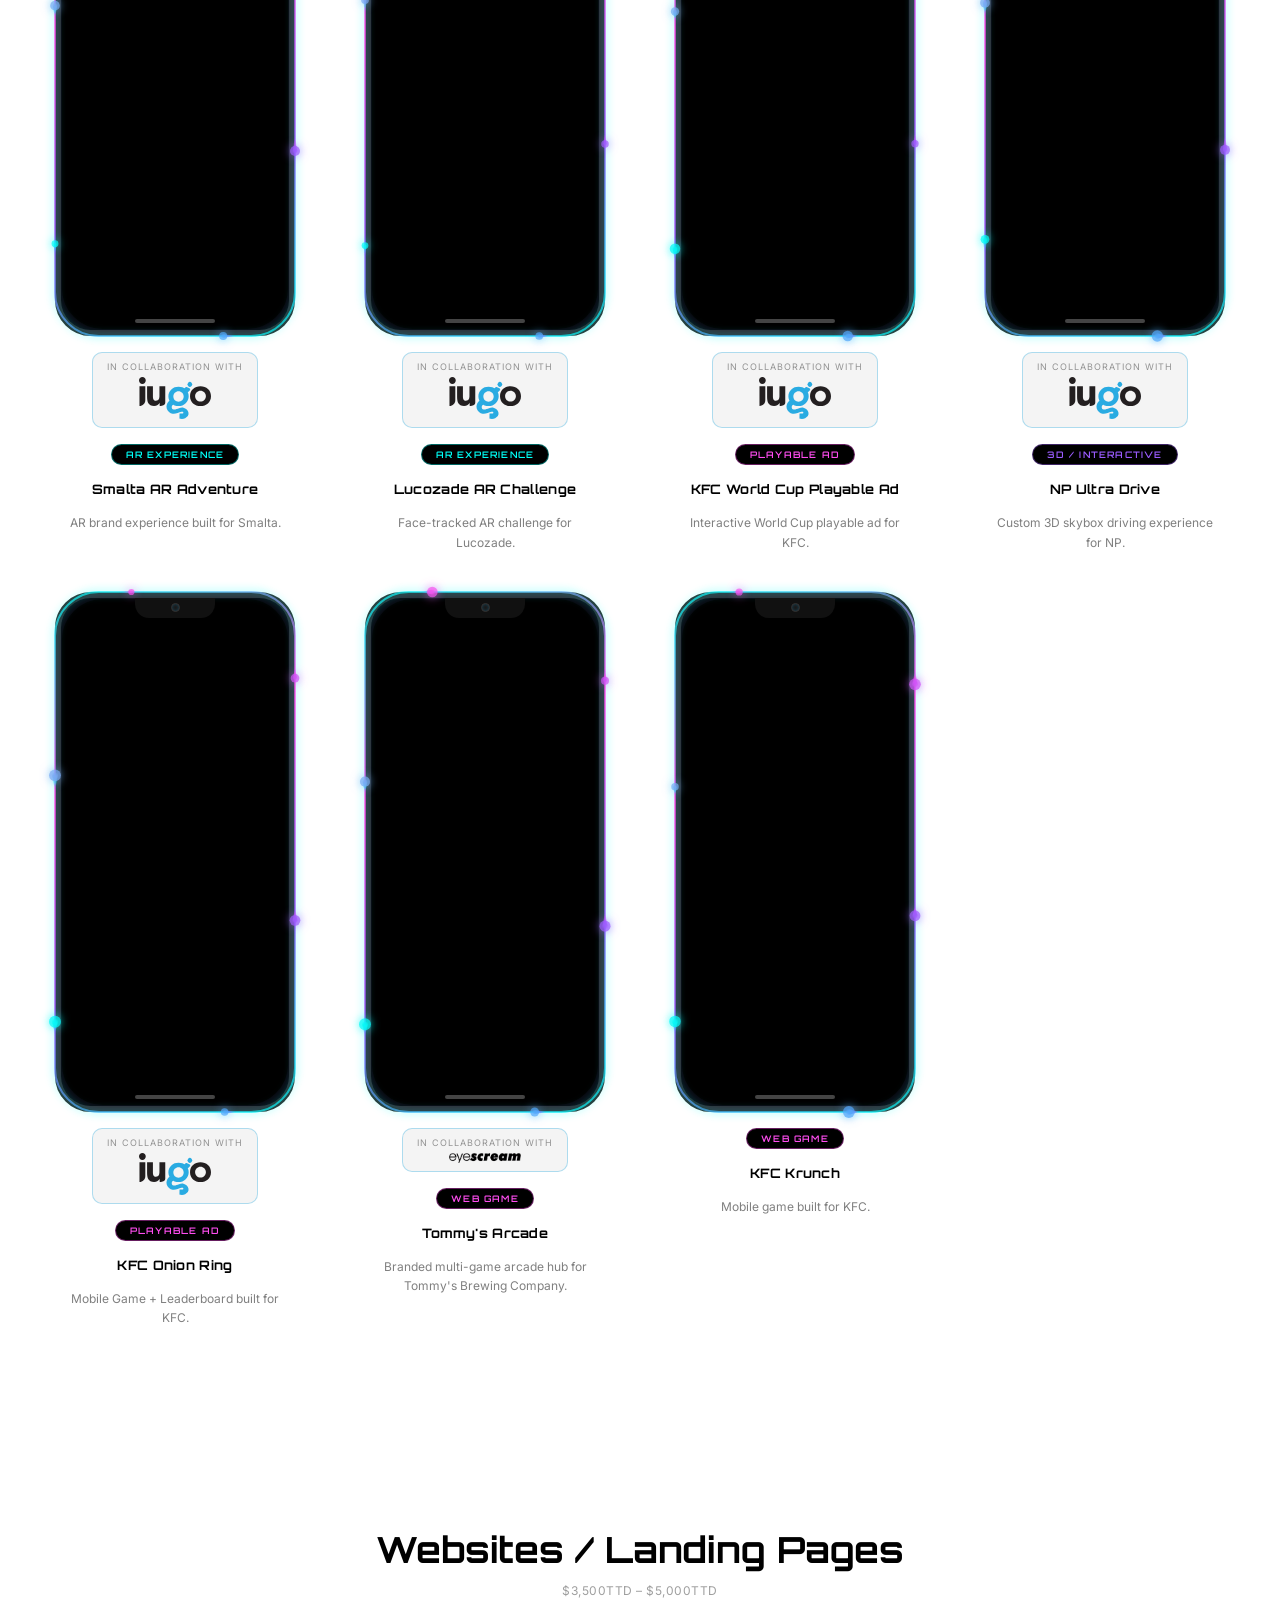
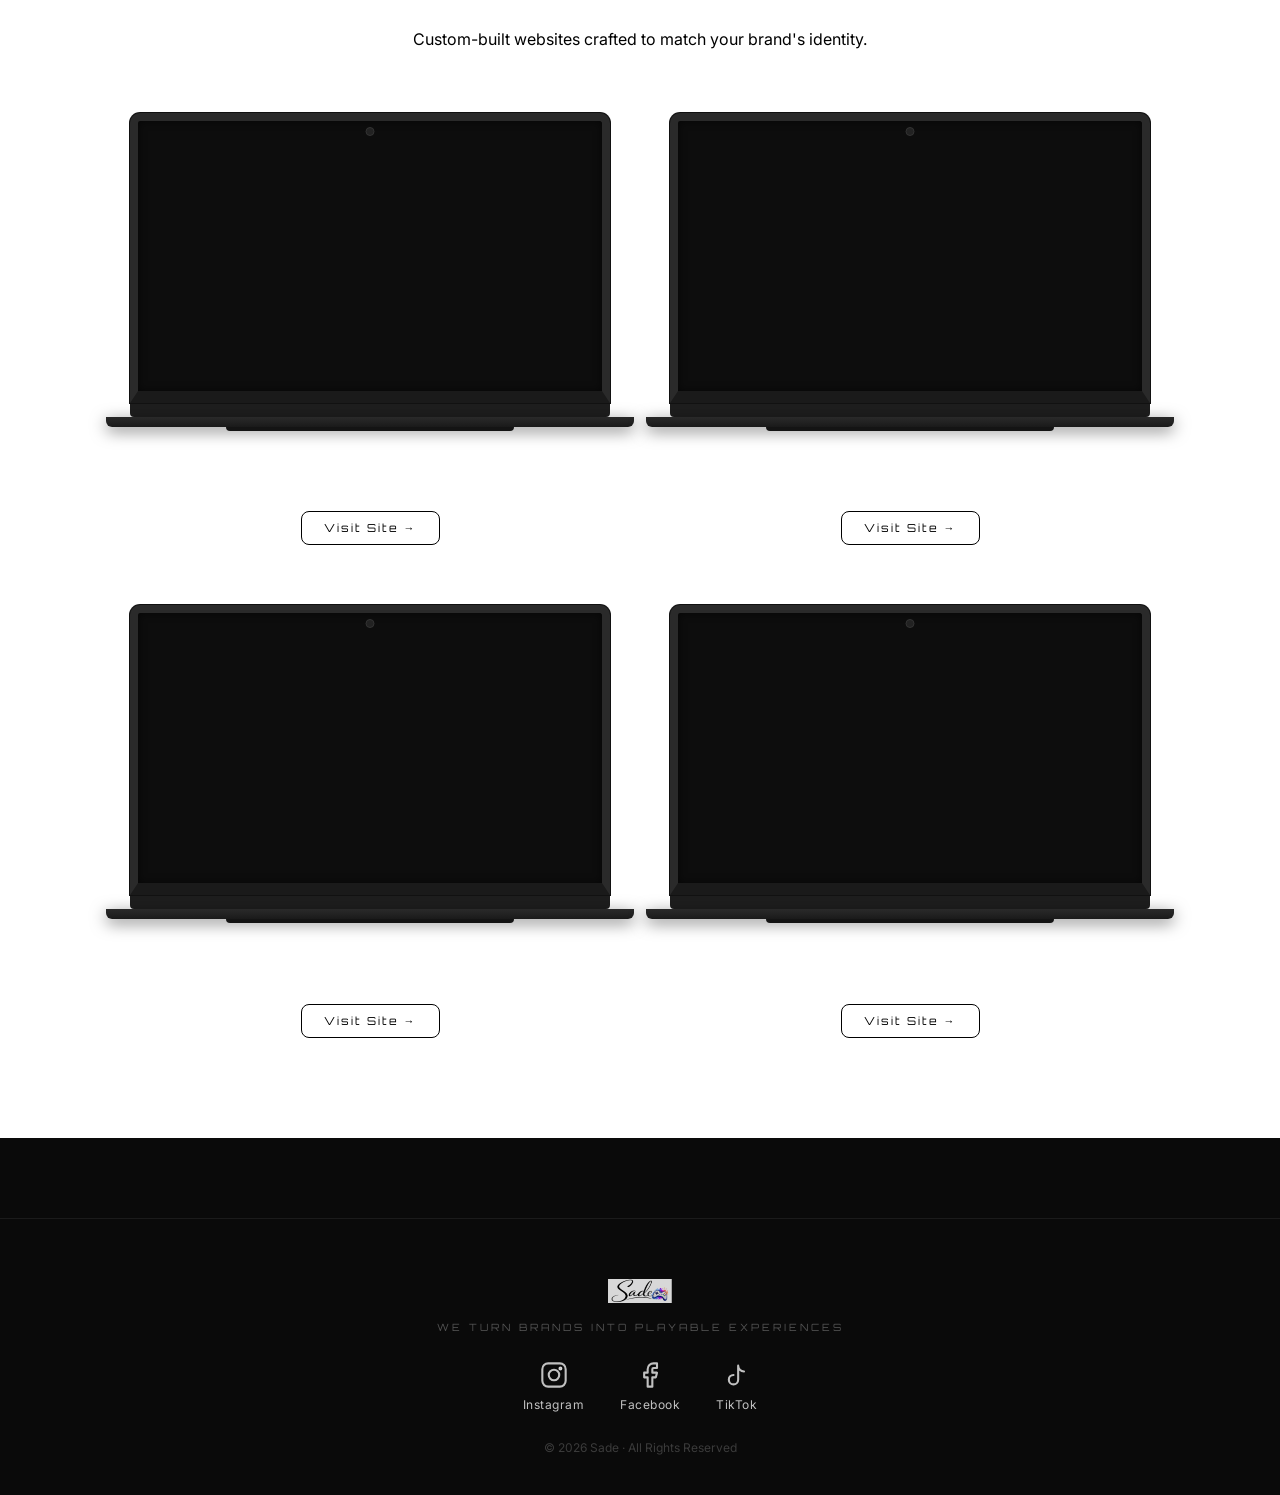
==== commit eb379e17: "Move KFC Krunch from Web Games showcase to My Work section Co-Authored-By: Claude Opus 5.5 <noreply@" ====
--- a/index.html
+++ b/index.html
@@ -198,21 +198,6 @@
           </div>
           <h3 class="ad-title">Catcher</h3>
         </div>
-
-        <!-- KFC KRUNCH -->
-        <div class="ad-card" id="card-kfckrunch">
-          <div class="phone-border-wrap">
-            <canvas class="border-canvas"></canvas>
-            <div class="phone-frame">
-              <div class="phone-notch"></div>
-              <div class="phone-screen">
-                <iframe id="iframe-kfckrunch" src="https://kfc-krunch-dwag.netlify.app/" frameborder="0" allow="autoplay; fullscreen" scrolling="no" allowfullscreen loading="lazy"></iframe>
-              </div>
-              <div class="phone-home"></div>
-            </div>
-          </div>
-          <h3 class="ad-title">KFC Krunch</h3>
-        </div>
       </div>
     </section>
 
@@ -395,6 +380,23 @@
           <span class="work-tag">Web Game</span>
           <h3 class="work-phone-title">Tommy's Arcade</h3>
           <p class="work-phone-desc">Branded multi-game arcade hub for Tommy's Brewing Company.</p>
+        </div>
+
+        <!-- KFC Krunch -->
+        <div class="work-card" data-category="playable" id="wcard-kfckrunch">
+          <div class="phone-border-wrap">
+            <canvas class="border-canvas"></canvas>
+            <div class="phone-frame">
+              <div class="phone-notch"></div>
+              <div class="phone-screen">
+                <iframe src="https://kfc-krunch-dwag.netlify.app/" frameborder="0" allow="autoplay; fullscreen" scrolling="no" allowfullscreen loading="lazy" title="KFC Krunch game"></iframe>
+              </div>
+              <div class="phone-home"></div>
+            </div>
+          </div>
+          <span class="work-tag">Web Game</span>
+          <h3 class="work-phone-title">KFC Krunch</h3>
+          <p class="work-phone-desc">Mobile game built for KFC.</p>
         </div>
       </div>
     </section>
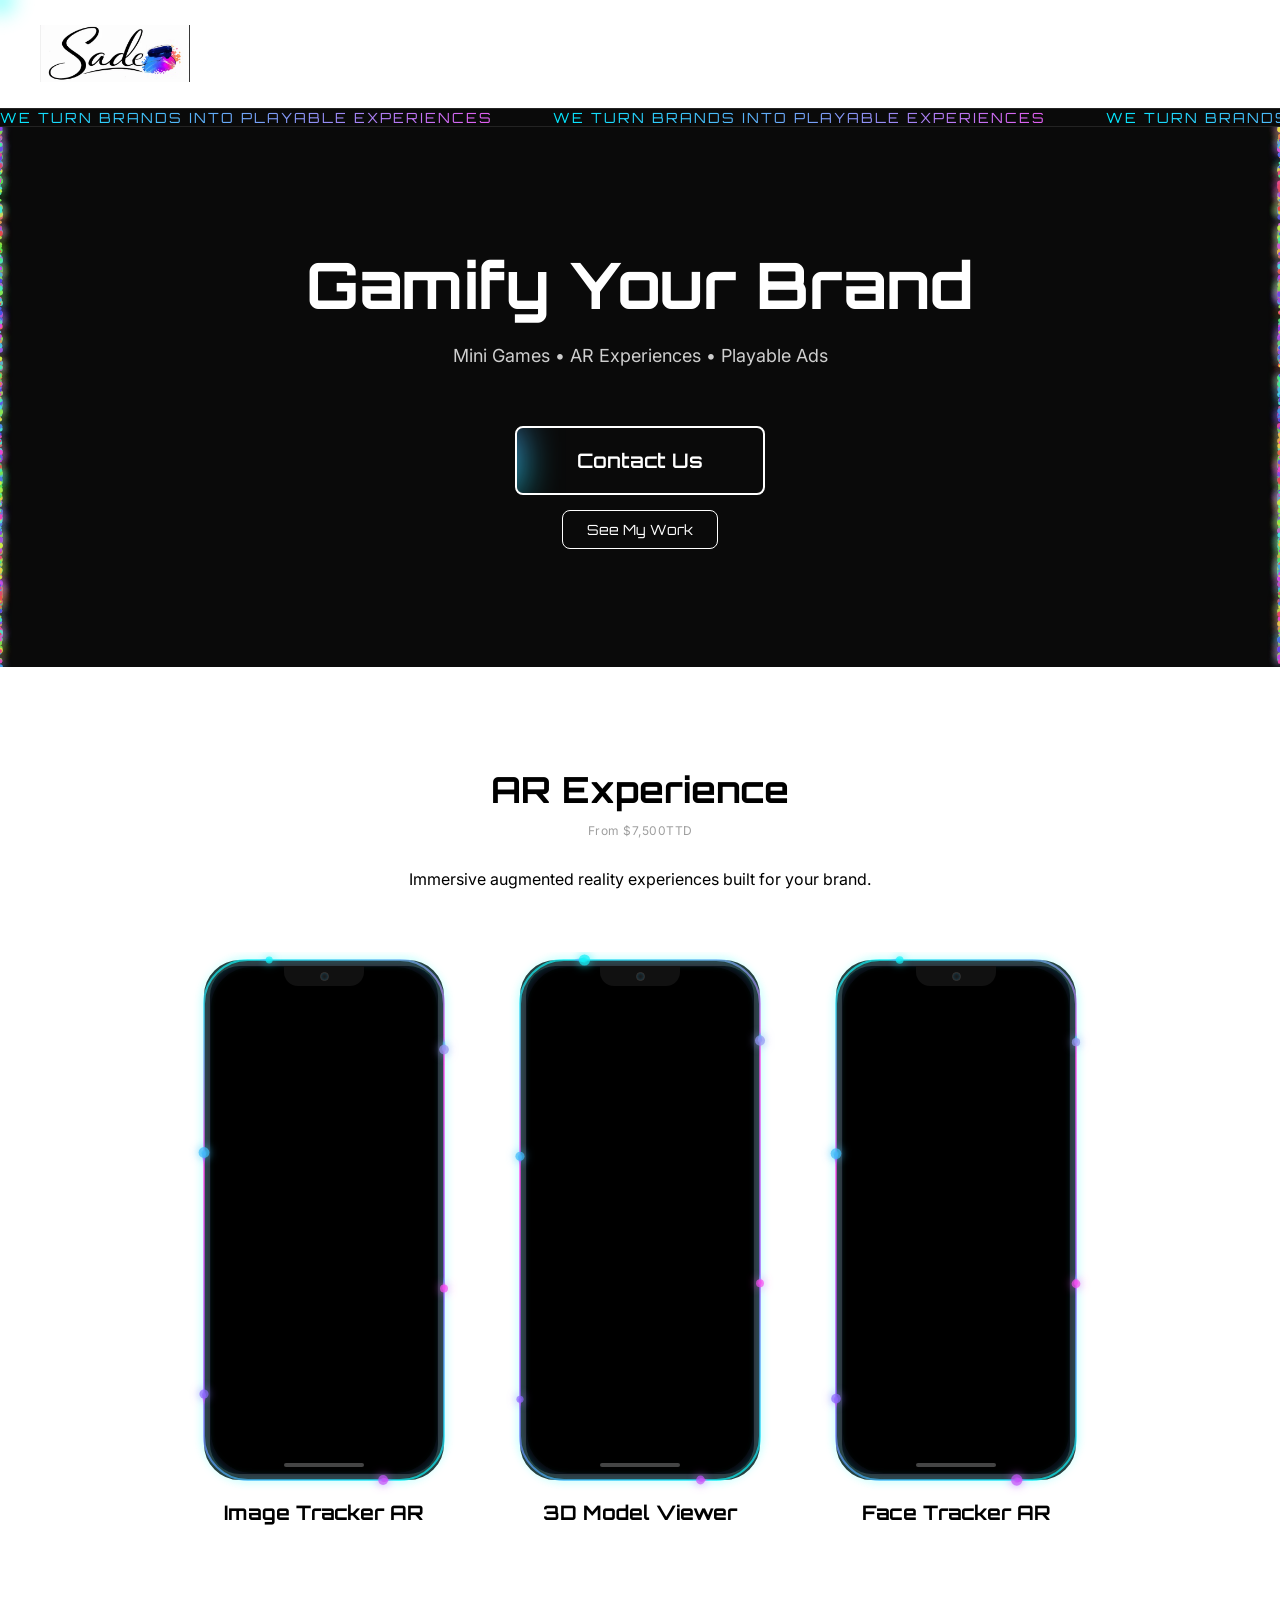
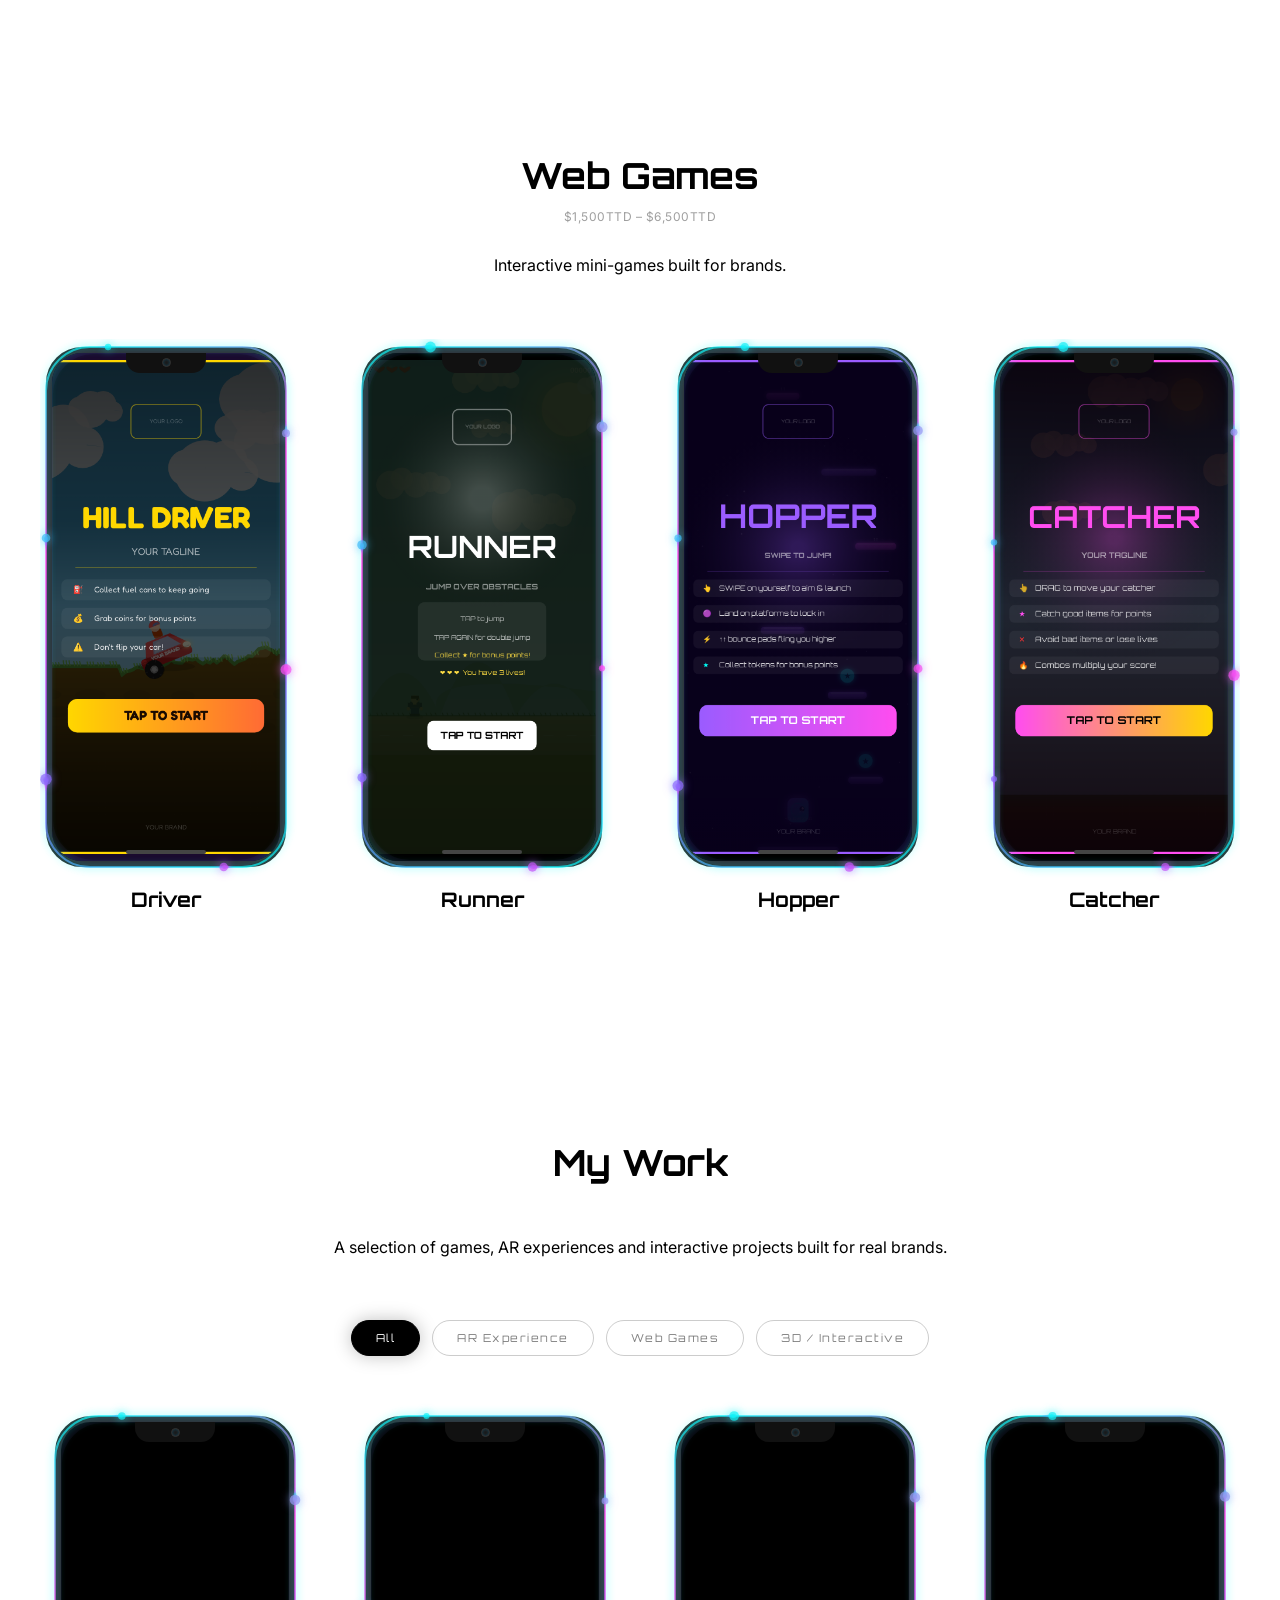
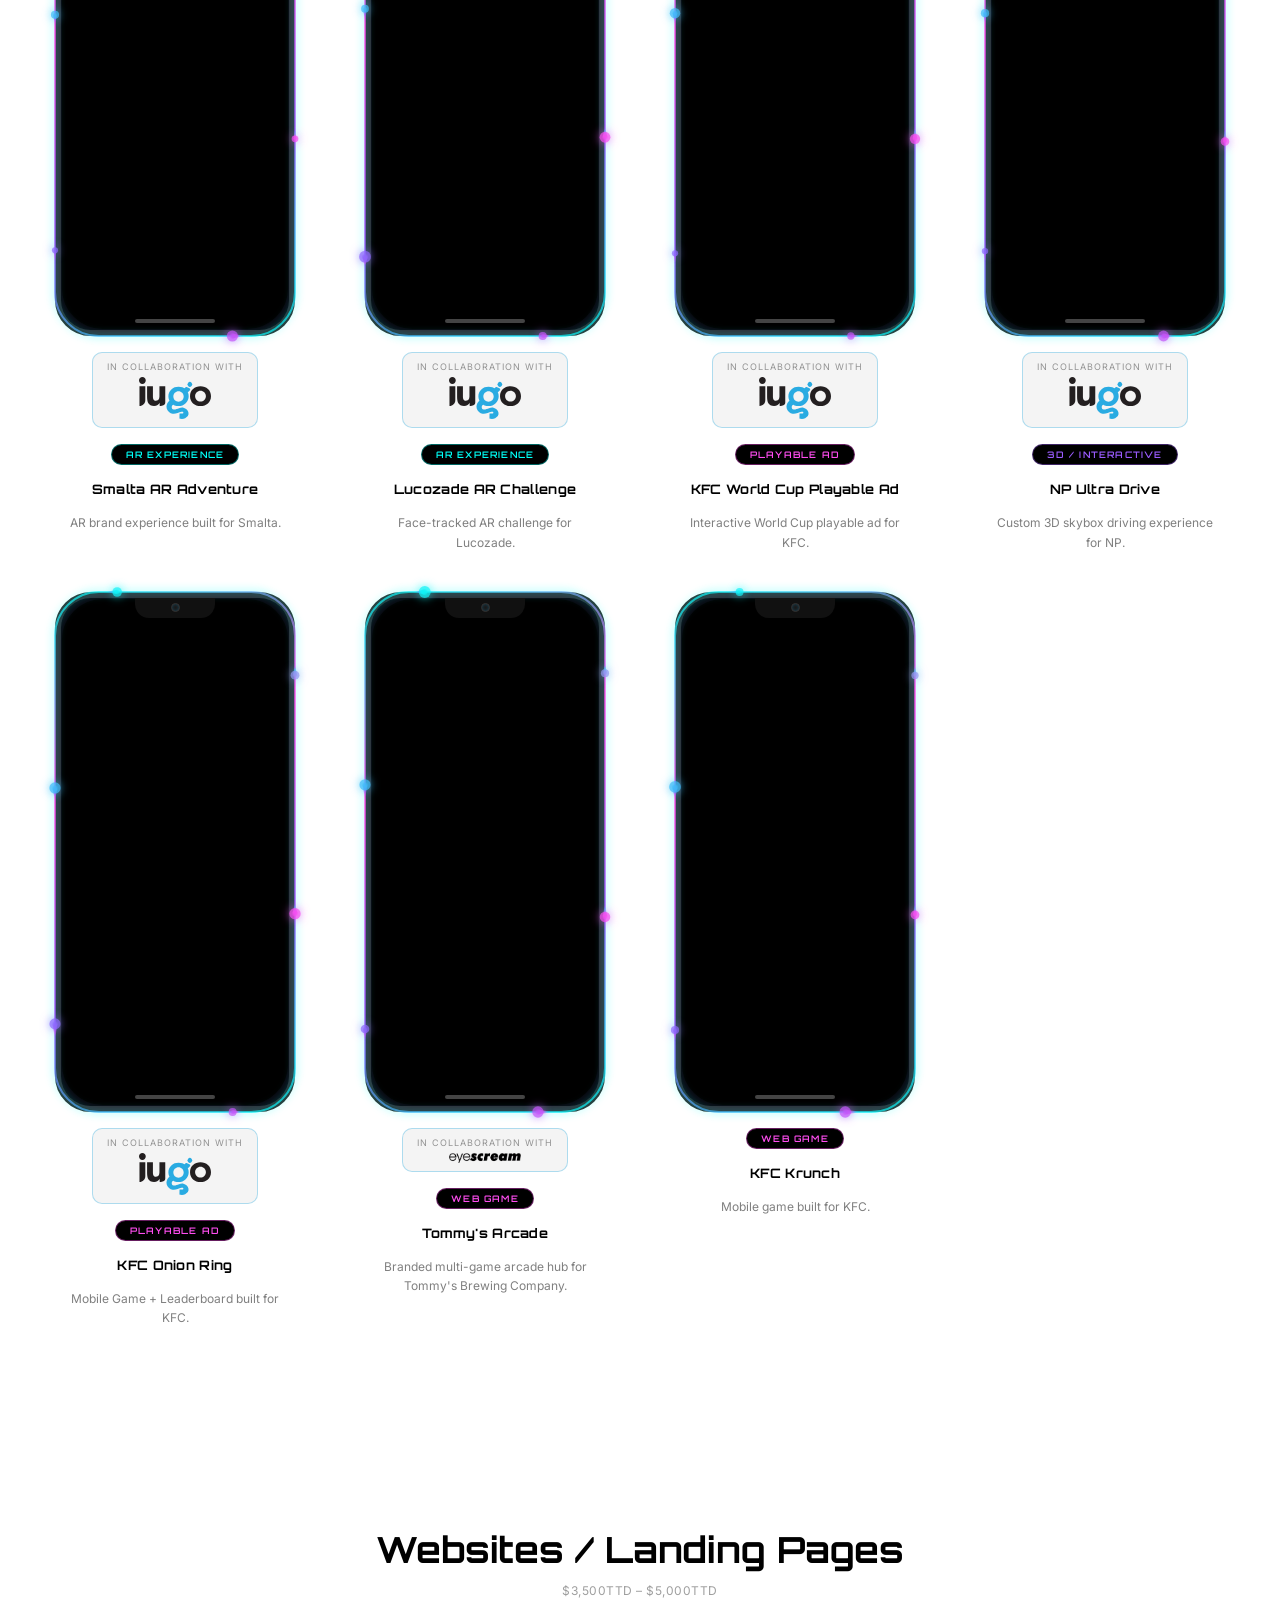
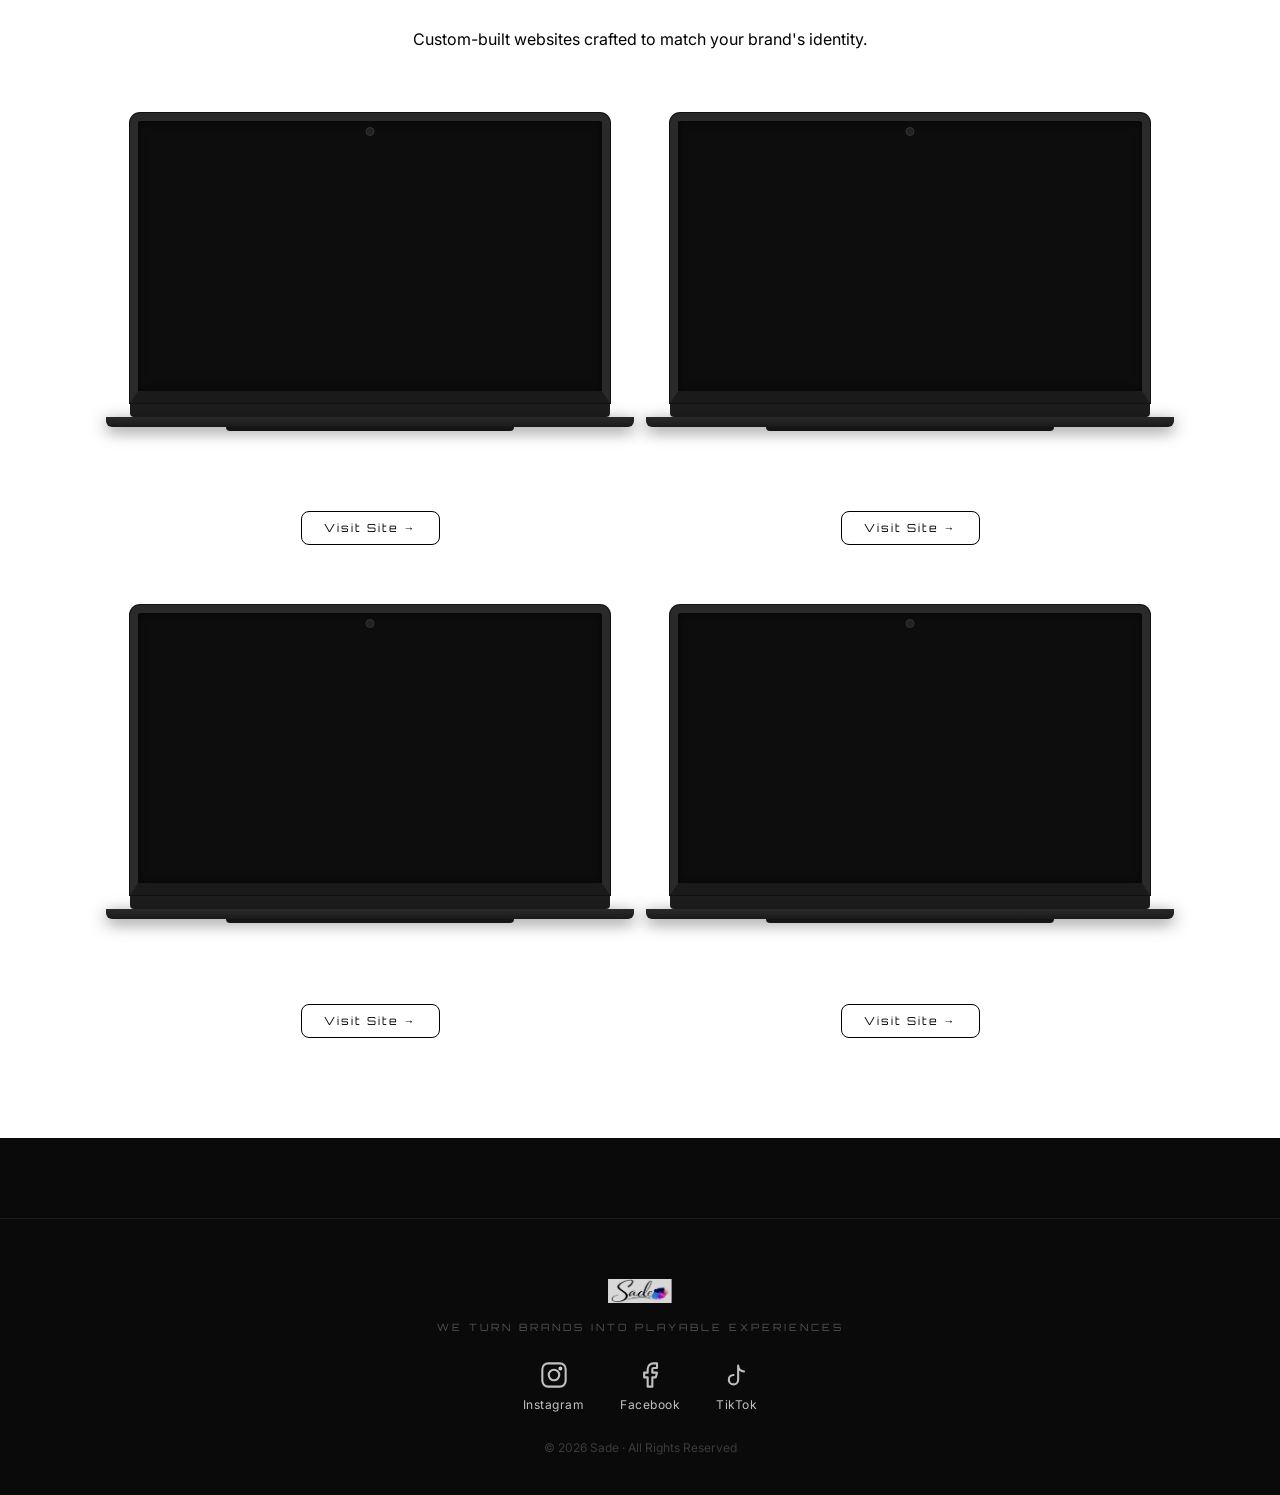
==== commit 8f590e0d: "Speed up page load: compress videos, swap 16MB logo GIF for WebP, lazy-load games Videos are scaled " ====
--- a/index.html
+++ b/index.html
@@ -24,7 +24,7 @@
     <div id="loader">
       <canvas id="loaderCanvas"></canvas>
       <div class="loader-content">
-        <img src="logo.gif" class="loader-logo" alt="Sade" />
+        <img src="logo.webp" class="loader-logo" alt="Sade" />
         <div class="loader-bar-wrap">
           <div class="loader-bar"></div>
         </div>
@@ -38,7 +38,7 @@
     <!-- NAV -->
     <nav class="nav">
       <div class="nav-inner">
-        <img src="logo.gif" class="nav-logo" alt="Sade" />
+        <img src="logo.webp" class="nav-logo" alt="Sade" />
       </div>
     </nav>
 
@@ -146,7 +146,7 @@
             <div class="phone-frame">
               <div class="phone-notch"></div>
               <div class="phone-screen">
-                <iframe id="iframe-driver" src="driver/driver.html" frameborder="0" allow="autoplay; fullscreen" scrolling="no" allowfullscreen></iframe>
+                <iframe id="iframe-driver" src="driver/driver.html" frameborder="0" allow="autoplay; fullscreen" scrolling="no" allowfullscreen loading="lazy"></iframe>
               </div>
               <div class="phone-home"></div>
             </div>
@@ -161,7 +161,7 @@
             <div class="phone-frame">
               <div class="phone-notch"></div>
               <div class="phone-screen">
-                <iframe id="iframe-story" src="runner/runner.html" frameborder="0" allow="autoplay; fullscreen" scrolling="no" allowfullscreen></iframe>
+                <iframe id="iframe-story" src="runner/runner.html" frameborder="0" allow="autoplay; fullscreen" scrolling="no" allowfullscreen loading="lazy"></iframe>
               </div>
               <div class="phone-home"></div>
             </div>
@@ -176,7 +176,7 @@
             <div class="phone-frame">
               <div class="phone-notch"></div>
               <div class="phone-screen">
-                <iframe id="iframe-stack" src="hopper/hopper.html" frameborder="0" allow="autoplay; fullscreen" scrolling="no" allowfullscreen></iframe>
+                <iframe id="iframe-stack" src="hopper/hopper.html" frameborder="0" allow="autoplay; fullscreen" scrolling="no" allowfullscreen loading="lazy"></iframe>
               </div>
               <div class="phone-home"></div>
             </div>
@@ -191,7 +191,7 @@
             <div class="phone-frame">
               <div class="phone-notch"></div>
               <div class="phone-screen">
-                <iframe id="iframe-catcher" src="catcher/catcher.html" frameborder="0" allow="autoplay; fullscreen" scrolling="no" allowfullscreen></iframe>
+                <iframe id="iframe-catcher" src="catcher/catcher.html" frameborder="0" allow="autoplay; fullscreen" scrolling="no" allowfullscreen loading="lazy"></iframe>
               </div>
               <div class="phone-home"></div>
             </div>
@@ -221,7 +221,7 @@
             <div class="phone-frame">
               <div class="phone-notch"></div>
               <div class="phone-screen">
-                <video class="work-phone-video ad-video" muted loop playsinline>
+                <video class="work-phone-video ad-video" muted loop playsinline preload="metadata">
                   <source src="videos/smalta-ar.mp4" type="video/mp4" />
                 </video>
               </div>
@@ -250,7 +250,7 @@
             <div class="phone-frame">
               <div class="phone-notch"></div>
               <div class="phone-screen">
-                <video class="work-phone-video ad-video" muted loop playsinline>
+                <video class="work-phone-video ad-video" muted loop playsinline preload="metadata">
                   <source src="videos/lucozade-ar.mp4" type="video/mp4" />
                 </video>
               </div>
@@ -279,7 +279,7 @@
             <div class="phone-frame">
               <div class="phone-notch"></div>
               <div class="phone-screen">
-                <video class="work-phone-video ad-video" muted loop playsinline>
+                <video class="work-phone-video ad-video" muted loop playsinline preload="metadata">
                   <source src="videos/kfc-worldcup.mp4" type="video/mp4" />
                 </video>
               </div>
@@ -308,7 +308,7 @@
             <div class="phone-frame">
               <div class="phone-notch"></div>
               <div class="phone-screen">
-                <video class="work-phone-video ad-video" muted loop playsinline>
+                <video class="work-phone-video ad-video" muted loop playsinline preload="metadata">
                   <source src="videos/np-ultradrive.mp4" type="video/mp4" />
                 </video>
               </div>
@@ -337,7 +337,7 @@
             <div class="phone-frame">
               <div class="phone-notch"></div>
               <div class="phone-screen">
-                <video class="work-phone-video ad-video" muted loop playsinline>
+                <video class="work-phone-video ad-video" muted loop playsinline preload="metadata">
                   <source src="videos/kfconionrings.mp4" type="video/mp4" />
                 </video>
               </div>
@@ -366,7 +366,7 @@
             <div class="phone-frame">
               <div class="phone-notch"></div>
               <div class="phone-screen">
-                <video class="work-phone-video ad-video" muted loop playsinline>
+                <video class="work-phone-video ad-video" muted loop playsinline preload="metadata">
                   <source src="videos/tommysarcade.mp4" type="video/mp4" />
                 </video>
               </div>
@@ -504,7 +504,7 @@
 
     <!-- FOOTER -->
     <footer class="site-footer">
-      <img src="logo.gif" class="footer-logo" alt="Sade" />
+      <img src="logo.webp" class="footer-logo" alt="Sade" />
       <p class="footer-tagline">WE TURN BRANDS INTO PLAYABLE EXPERIENCES</p>
       <div class="footer-socials">
         <a href="https://www.instagram.com/sadeplayable/" target="_blank" rel="noopener" aria-label="Instagram">
